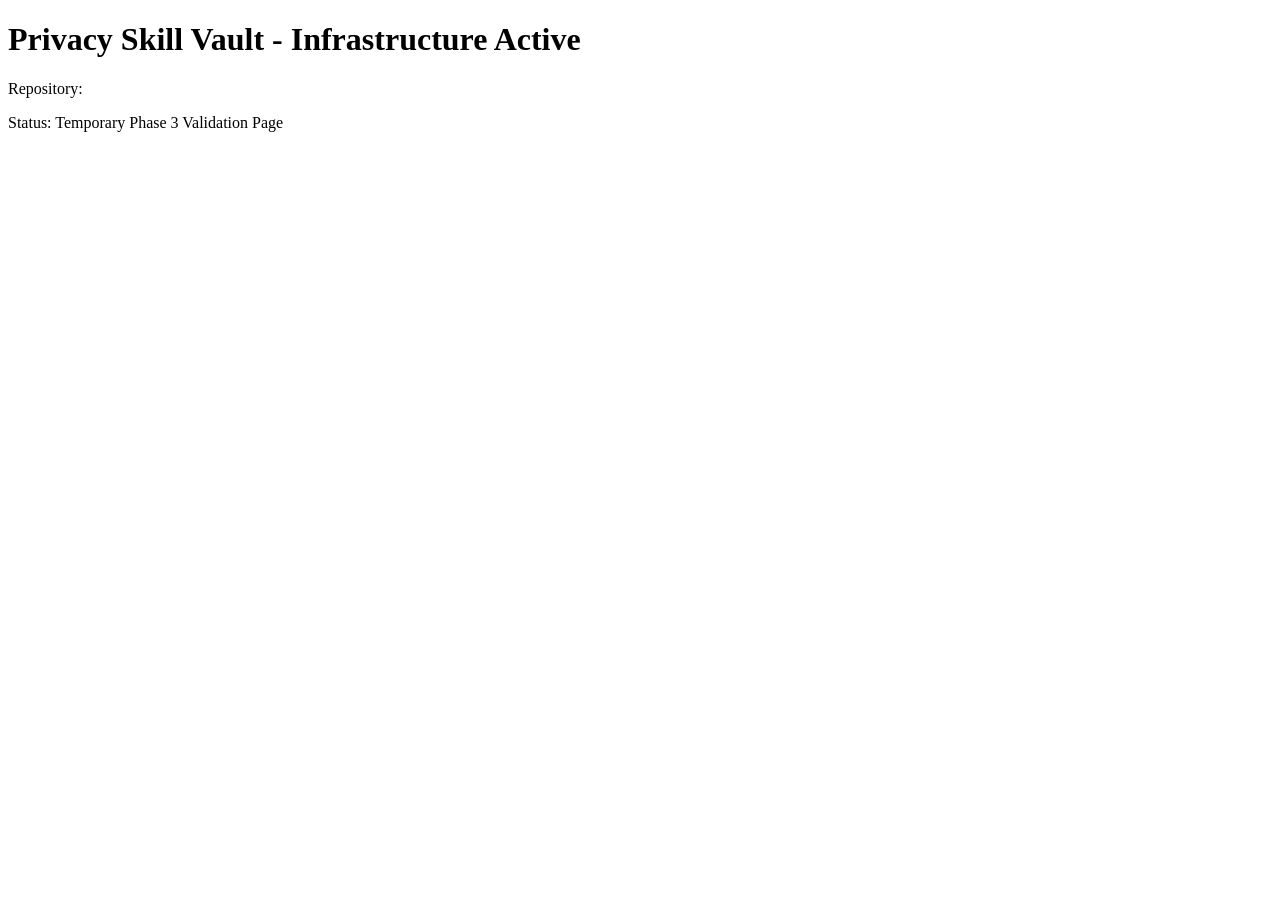
==== index.html @ 8003cb23 "Add initial index.html for infrastructure test" ====
<!DOCTYPE html>
<html lang="en">
<head>
    <meta charset="UTF-8">
    <title>Privacy Skill Vault - Infrastructure Test</title>
</head>
<body>
    <h1>Privacy Skill Vault - Infrastructure Active</h1>
    <p>Repository: <learn-vault></p>
    <p>Status: Temporary Phase 3 Validation Page</p>
</body>
</html>
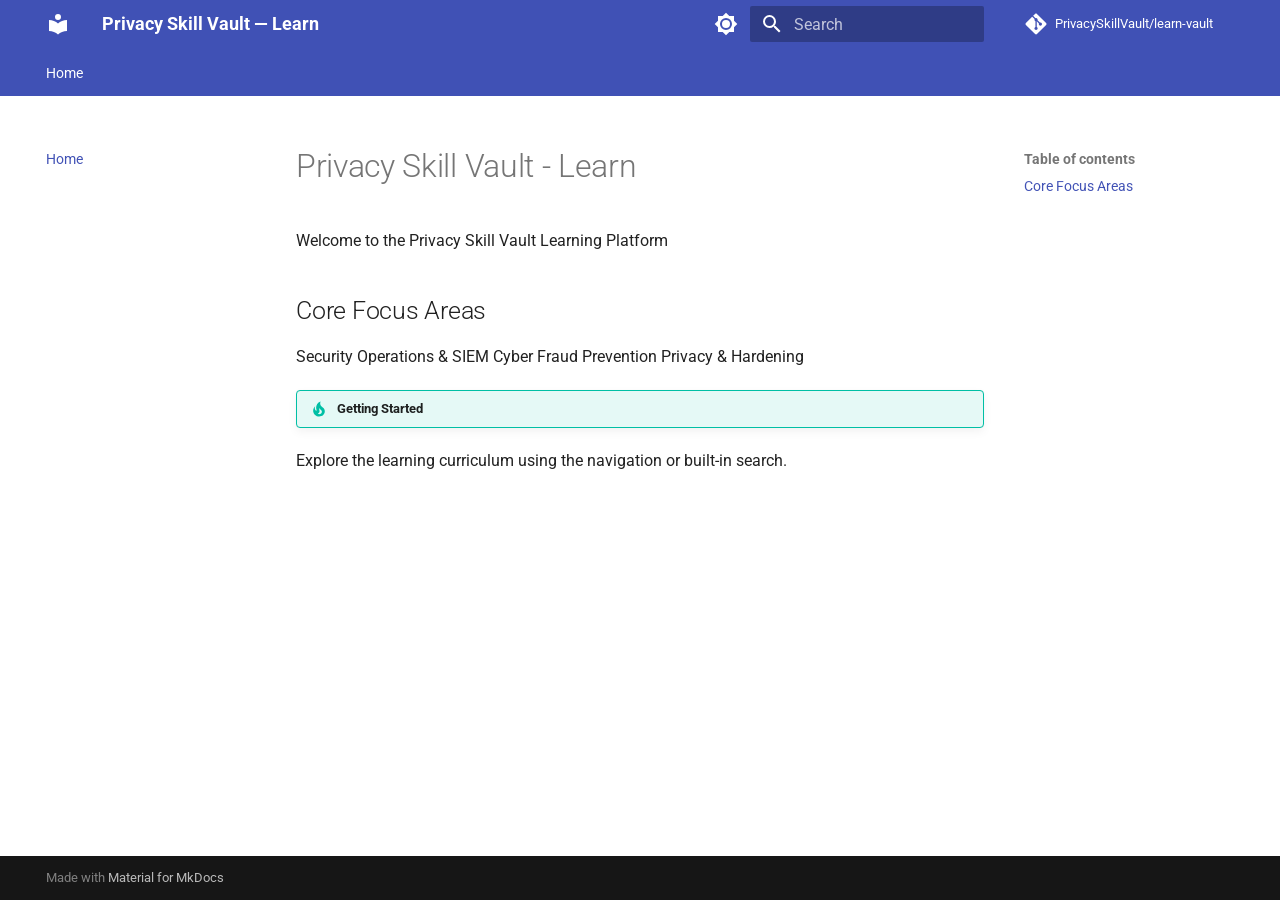
==== commit e47cc4c6: "Deployed cb4b8a2 with MkDocs version: 1.6.1" ====
--- a/index.html
+++ b/index.html
@@ -1,12 +1,505 @@
-<!DOCTYPE html>
-<html lang="en">
-<head>
-    <meta charset="UTF-8">
-    <title>Privacy Skill Vault - Infrastructure Test</title>
-</head>
-<body>
-    <h1>Privacy Skill Vault - Infrastructure Active</h1>
-    <p>Repository: <learn-vault></p>
-    <p>Status: Temporary Phase 3 Validation Page</p>
-</body>
-</html>
+
+<!doctype html>
+<html lang="en" class="no-js">
+  <head>
+    
+      <meta charset="utf-8">
+      <meta name="viewport" content="width=device-width,initial-scale=1">
+      
+        <meta name="description" content="Cybersecurity and Privacy Documentation">
+      
+      
+        <meta name="author" content="Privacy Skill Vault">
+      
+      
+        <link rel="canonical" href="https://learn.privacyskillvault.com/">
+      
+      
+      
+      
+        
+      
+      
+      <link rel="icon" href="assets/images/favicon.png">
+      <meta name="generator" content="mkdocs-1.6.1, mkdocs-material-9.7.7">
+    
+    
+      
+        <title>Privacy Skill Vault — Learn</title>
+      
+    
+    
+      <link rel="stylesheet" href="assets/stylesheets/main.ec1eaa64.min.css">
+      
+        
+        <link rel="stylesheet" href="assets/stylesheets/palette.ab4e12ef.min.css">
+      
+      
+
+
+    
+    
+      
+    
+    
+      
+        
+        
+        <link rel="preconnect" href="https://fonts.gstatic.com" crossorigin>
+        <link rel="stylesheet" href="https://fonts.googleapis.com/css?family=Roboto:300,300i,400,400i,700,700i%7CRoboto+Mono:400,400i,700,700i&display=fallback">
+        <style>:root{--md-text-font:"Roboto";--md-code-font:"Roboto Mono"}</style>
+      
+    
+    
+    <script>__md_scope=new URL(".",location),__md_hash=e=>[...e].reduce(((e,_)=>(e<<5)-e+_.charCodeAt(0)),0),__md_get=(e,_=localStorage,t=__md_scope)=>JSON.parse(_.getItem(t.pathname+"."+e)),__md_set=(e,_,t=localStorage,a=__md_scope)=>{try{t.setItem(a.pathname+"."+e,JSON.stringify(_))}catch(e){}}</script>
+    
+      
+
+    
+    
+  </head>
+  
+  
+    
+    
+      
+    
+    
+    
+    
+    <body dir="ltr" data-md-color-scheme="default" data-md-color-primary="slate" data-md-color-accent="indigo">
+  
+    
+    <input class="md-toggle" data-md-toggle="drawer" type="checkbox" id="__drawer" autocomplete="off">
+    <input class="md-toggle" data-md-toggle="search" type="checkbox" id="__search" autocomplete="off">
+    <label class="md-overlay" for="__drawer"></label>
+    <div data-md-component="skip">
+      
+        
+        <a href="#privacy-skill-vault-learn" class="md-skip">
+          Skip to content
+        </a>
+      
+    </div>
+    <div data-md-component="announce">
+      
+    </div>
+    
+    
+      
+
+<header class="md-header" data-md-component="header">
+  <nav class="md-header__inner md-grid" aria-label="Header">
+    <a href="." title="Privacy Skill Vault — Learn" class="md-header__button md-logo" aria-label="Privacy Skill Vault — Learn" data-md-component="logo">
+      
+  
+  <svg xmlns="http://www.w3.org/2000/svg" viewBox="0 0 24 24"><path d="M12 8a3 3 0 0 0 3-3 3 3 0 0 0-3-3 3 3 0 0 0-3 3 3 3 0 0 0 3 3m0 3.54C9.64 9.35 6.5 8 3 8v11c3.5 0 6.64 1.35 9 3.54 2.36-2.19 5.5-3.54 9-3.54V8c-3.5 0-6.64 1.35-9 3.54"/></svg>
+
+    </a>
+    <label class="md-header__button md-icon" for="__drawer">
+      
+      <svg xmlns="http://www.w3.org/2000/svg" viewBox="0 0 24 24"><path d="M3 6h18v2H3zm0 5h18v2H3zm0 5h18v2H3z"/></svg>
+    </label>
+    <div class="md-header__title" data-md-component="header-title">
+      <div class="md-header__ellipsis">
+        <div class="md-header__topic">
+          <span class="md-ellipsis">
+            Privacy Skill Vault — Learn
+          </span>
+        </div>
+        <div class="md-header__topic" data-md-component="header-topic">
+          <span class="md-ellipsis">
+            
+              Home
+            
+          </span>
+        </div>
+      </div>
+    </div>
+    
+      
+        <form class="md-header__option" data-md-component="palette">
+  
+    
+    
+    
+    <input class="md-option" data-md-color-media="(prefers-color-scheme: light)" data-md-color-scheme="default" data-md-color-primary="slate" data-md-color-accent="indigo"  aria-label="Switch to dark mode"  type="radio" name="__palette" id="__palette_0">
+    
+      <label class="md-header__button md-icon" title="Switch to dark mode" for="__palette_1" hidden>
+        <svg xmlns="http://www.w3.org/2000/svg" viewBox="0 0 24 24"><path d="M12 8a4 4 0 0 0-4 4 4 4 0 0 0 4 4 4 4 0 0 0 4-4 4 4 0 0 0-4-4m0 10a6 6 0 0 1-6-6 6 6 0 0 1 6-6 6 6 0 0 1 6 6 6 6 0 0 1-6 6m8-9.31V4h-4.69L12 .69 8.69 4H4v4.69L.69 12 4 15.31V20h4.69L12 23.31 15.31 20H20v-4.69L23.31 12z"/></svg>
+      </label>
+    
+  
+    
+    
+    
+    <input class="md-option" data-md-color-media="(prefers-color-scheme: dark)" data-md-color-scheme="slate" data-md-color-primary="slate" data-md-color-accent="indigo"  aria-label="Switch to light mode"  type="radio" name="__palette" id="__palette_1">
+    
+      <label class="md-header__button md-icon" title="Switch to light mode" for="__palette_0" hidden>
+        <svg xmlns="http://www.w3.org/2000/svg" viewBox="0 0 24 24"><path d="M12 18c-.89 0-1.74-.2-2.5-.55C11.56 16.5 13 14.42 13 12s-1.44-4.5-3.5-5.45C10.26 6.2 11.11 6 12 6a6 6 0 0 1 6 6 6 6 0 0 1-6 6m8-9.31V4h-4.69L12 .69 8.69 4H4v4.69L.69 12 4 15.31V20h4.69L12 23.31 15.31 20H20v-4.69L23.31 12z"/></svg>
+      </label>
+    
+  
+</form>
+      
+    
+    
+      <script>var palette=__md_get("__palette");if(palette&&palette.color){if("(prefers-color-scheme)"===palette.color.media){var media=matchMedia("(prefers-color-scheme: light)"),input=document.querySelector(media.matches?"[data-md-color-media='(prefers-color-scheme: light)']":"[data-md-color-media='(prefers-color-scheme: dark)']");palette.color.media=input.getAttribute("data-md-color-media"),palette.color.scheme=input.getAttribute("data-md-color-scheme"),palette.color.primary=input.getAttribute("data-md-color-primary"),palette.color.accent=input.getAttribute("data-md-color-accent")}for(var[key,value]of Object.entries(palette.color))document.body.setAttribute("data-md-color-"+key,value)}</script>
+    
+    
+    
+      
+      
+        <label class="md-header__button md-icon" for="__search">
+          
+          <svg xmlns="http://www.w3.org/2000/svg" viewBox="0 0 24 24"><path d="M9.5 3A6.5 6.5 0 0 1 16 9.5c0 1.61-.59 3.09-1.56 4.23l.27.27h.79l5 5-1.5 1.5-5-5v-.79l-.27-.27A6.52 6.52 0 0 1 9.5 16 6.5 6.5 0 0 1 3 9.5 6.5 6.5 0 0 1 9.5 3m0 2C7 5 5 7 5 9.5S7 14 9.5 14 14 12 14 9.5 12 5 9.5 5"/></svg>
+        </label>
+        <div class="md-search" data-md-component="search" role="dialog">
+  <label class="md-search__overlay" for="__search"></label>
+  <div class="md-search__inner" role="search">
+    <form class="md-search__form" name="search">
+      <input type="text" class="md-search__input" name="query" aria-label="Search" placeholder="Search" autocapitalize="off" autocorrect="off" autocomplete="off" spellcheck="false" data-md-component="search-query" required>
+      <label class="md-search__icon md-icon" for="__search">
+        
+        <svg xmlns="http://www.w3.org/2000/svg" viewBox="0 0 24 24"><path d="M9.5 3A6.5 6.5 0 0 1 16 9.5c0 1.61-.59 3.09-1.56 4.23l.27.27h.79l5 5-1.5 1.5-5-5v-.79l-.27-.27A6.52 6.52 0 0 1 9.5 16 6.5 6.5 0 0 1 3 9.5 6.5 6.5 0 0 1 9.5 3m0 2C7 5 5 7 5 9.5S7 14 9.5 14 14 12 14 9.5 12 5 9.5 5"/></svg>
+        
+        <svg xmlns="http://www.w3.org/2000/svg" viewBox="0 0 24 24"><path d="M20 11v2H8l5.5 5.5-1.42 1.42L4.16 12l7.92-7.92L13.5 5.5 8 11z"/></svg>
+      </label>
+      <nav class="md-search__options" aria-label="Search">
+        
+          <a href="javascript:void(0)" class="md-search__icon md-icon" title="Share" aria-label="Share" data-clipboard data-clipboard-text="" data-md-component="search-share" tabindex="-1">
+            
+            <svg xmlns="http://www.w3.org/2000/svg" viewBox="0 0 24 24"><path d="M18 16.08c-.76 0-1.44.3-1.96.77L8.91 12.7c.05-.23.09-.46.09-.7s-.04-.47-.09-.7l7.05-4.11c.54.5 1.25.81 2.04.81a3 3 0 0 0 3-3 3 3 0 0 0-3-3 3 3 0 0 0-3 3c0 .24.04.47.09.7L8.04 9.81C7.5 9.31 6.79 9 6 9a3 3 0 0 0-3 3 3 3 0 0 0 3 3c.79 0 1.5-.31 2.04-.81l7.12 4.15c-.05.21-.08.43-.08.66 0 1.61 1.31 2.91 2.92 2.91s2.92-1.3 2.92-2.91A2.92 2.92 0 0 0 18 16.08"/></svg>
+          </a>
+        
+        <button type="reset" class="md-search__icon md-icon" title="Clear" aria-label="Clear" tabindex="-1">
+          
+          <svg xmlns="http://www.w3.org/2000/svg" viewBox="0 0 24 24"><path d="M19 6.41 17.59 5 12 10.59 6.41 5 5 6.41 10.59 12 5 17.59 6.41 19 12 13.41 17.59 19 19 17.59 13.41 12z"/></svg>
+        </button>
+      </nav>
+      
+        <div class="md-search__suggest" data-md-component="search-suggest"></div>
+      
+    </form>
+    <div class="md-search__output">
+      <div class="md-search__scrollwrap" tabindex="0" data-md-scrollfix>
+        <div class="md-search-result" data-md-component="search-result">
+          <div class="md-search-result__meta">
+            Initializing search
+          </div>
+          <ol class="md-search-result__list" role="presentation"></ol>
+        </div>
+      </div>
+    </div>
+  </div>
+</div>
+      
+    
+    
+      <div class="md-header__source">
+        <a href="https://github.com/PrivacySkillVault/learn-vault" title="Go to repository" class="md-source" data-md-component="source">
+  <div class="md-source__icon md-icon">
+    
+    <svg xmlns="http://www.w3.org/2000/svg" viewBox="0 0 448 512"><!--! Font Awesome Free 7.1.0 by @fontawesome - https://fontawesome.com License - https://fontawesome.com/license/free (Icons: CC BY 4.0, Fonts: SIL OFL 1.1, Code: MIT License) Copyright 2025 Fonticons, Inc.--><path d="M439.6 236.1 244 40.5c-5.4-5.5-12.8-8.5-20.4-8.5s-15 3-20.4 8.4L162.5 81l51.5 51.5c27.1-9.1 52.7 16.8 43.4 43.7l49.7 49.7c34.2-11.8 61.2 31 35.5 56.7-26.5 26.5-70.2-2.9-56-37.3L240.3 199v121.9c25.3 12.5 22.3 41.8 9.1 55-6.4 6.4-15.2 10.1-24.3 10.1s-17.8-3.6-24.3-10.1c-17.6-17.6-11.1-46.9 11.2-56v-123c-20.8-8.5-24.6-30.7-18.6-45L142.6 101 8.5 235.1C3 240.6 0 247.9 0 255.5s3 15 8.5 20.4l195.6 195.7c5.4 5.4 12.7 8.4 20.4 8.4s15-3 20.4-8.4l194.7-194.7c5.4-5.4 8.4-12.8 8.4-20.4s-3-15-8.4-20.4"/></svg>
+  </div>
+  <div class="md-source__repository">
+    PrivacySkillVault/learn-vault
+  </div>
+</a>
+      </div>
+    
+  </nav>
+  
+</header>
+    
+    <div class="md-container" data-md-component="container">
+      
+      
+        
+          
+            
+<nav class="md-tabs" aria-label="Tabs" data-md-component="tabs">
+  <div class="md-grid">
+    <ul class="md-tabs__list">
+      
+        
+  
+  
+  
+    
+  
+  
+    <li class="md-tabs__item md-tabs__item--active">
+      <a href="." class="md-tabs__link">
+        
+  
+  
+    
+  
+  Home
+
+      </a>
+    </li>
+  
+
+      
+    </ul>
+  </div>
+</nav>
+          
+        
+      
+      <main class="md-main" data-md-component="main">
+        <div class="md-main__inner md-grid">
+          
+            
+              
+              <div class="md-sidebar md-sidebar--primary" data-md-component="sidebar" data-md-type="navigation" >
+                <div class="md-sidebar__scrollwrap">
+                  <div class="md-sidebar__inner">
+                    
+
+
+  
+
+
+<nav class="md-nav md-nav--primary md-nav--lifted" aria-label="Navigation" data-md-level="0">
+  <label class="md-nav__title" for="__drawer">
+    <a href="." title="Privacy Skill Vault — Learn" class="md-nav__button md-logo" aria-label="Privacy Skill Vault — Learn" data-md-component="logo">
+      
+  
+  <svg xmlns="http://www.w3.org/2000/svg" viewBox="0 0 24 24"><path d="M12 8a3 3 0 0 0 3-3 3 3 0 0 0-3-3 3 3 0 0 0-3 3 3 3 0 0 0 3 3m0 3.54C9.64 9.35 6.5 8 3 8v11c3.5 0 6.64 1.35 9 3.54 2.36-2.19 5.5-3.54 9-3.54V8c-3.5 0-6.64 1.35-9 3.54"/></svg>
+
+    </a>
+    Privacy Skill Vault — Learn
+  </label>
+  
+    <div class="md-nav__source">
+      <a href="https://github.com/PrivacySkillVault/learn-vault" title="Go to repository" class="md-source" data-md-component="source">
+  <div class="md-source__icon md-icon">
+    
+    <svg xmlns="http://www.w3.org/2000/svg" viewBox="0 0 448 512"><!--! Font Awesome Free 7.1.0 by @fontawesome - https://fontawesome.com License - https://fontawesome.com/license/free (Icons: CC BY 4.0, Fonts: SIL OFL 1.1, Code: MIT License) Copyright 2025 Fonticons, Inc.--><path d="M439.6 236.1 244 40.5c-5.4-5.5-12.8-8.5-20.4-8.5s-15 3-20.4 8.4L162.5 81l51.5 51.5c27.1-9.1 52.7 16.8 43.4 43.7l49.7 49.7c34.2-11.8 61.2 31 35.5 56.7-26.5 26.5-70.2-2.9-56-37.3L240.3 199v121.9c25.3 12.5 22.3 41.8 9.1 55-6.4 6.4-15.2 10.1-24.3 10.1s-17.8-3.6-24.3-10.1c-17.6-17.6-11.1-46.9 11.2-56v-123c-20.8-8.5-24.6-30.7-18.6-45L142.6 101 8.5 235.1C3 240.6 0 247.9 0 255.5s3 15 8.5 20.4l195.6 195.7c5.4 5.4 12.7 8.4 20.4 8.4s15-3 20.4-8.4l194.7-194.7c5.4-5.4 8.4-12.8 8.4-20.4s-3-15-8.4-20.4"/></svg>
+  </div>
+  <div class="md-source__repository">
+    PrivacySkillVault/learn-vault
+  </div>
+</a>
+    </div>
+  
+  <ul class="md-nav__list" data-md-scrollfix>
+    
+      
+      
+  
+  
+    
+  
+  
+  
+    <li class="md-nav__item md-nav__item--active">
+      
+      <input class="md-nav__toggle md-toggle" type="checkbox" id="__toc">
+      
+      
+        
+      
+      
+        <label class="md-nav__link md-nav__link--active" for="__toc">
+          
+  
+  
+  <span class="md-ellipsis">
+    
+  
+    Home
+  
+
+    
+  </span>
+  
+  
+
+          <span class="md-nav__icon md-icon"></span>
+        </label>
+      
+      <a href="." class="md-nav__link md-nav__link--active">
+        
+  
+  
+  <span class="md-ellipsis">
+    
+  
+    Home
+  
+
+    
+  </span>
+  
+  
+
+      </a>
+      
+        
+
+<nav class="md-nav md-nav--secondary" aria-label="Table of contents">
+  
+  
+  
+    
+  
+  
+    <label class="md-nav__title" for="__toc">
+      <span class="md-nav__icon md-icon"></span>
+      Table of contents
+    </label>
+    <ul class="md-nav__list" data-md-component="toc" data-md-scrollfix>
+      
+        <li class="md-nav__item">
+  <a href="#core-focus-areas" class="md-nav__link">
+    <span class="md-ellipsis">
+      
+        Core Focus Areas
+      
+    </span>
+  </a>
+  
+</li>
+      
+    </ul>
+  
+</nav>
+      
+    </li>
+  
+
+    
+  </ul>
+</nav>
+                  </div>
+                </div>
+              </div>
+            
+            
+              
+              <div class="md-sidebar md-sidebar--secondary" data-md-component="sidebar" data-md-type="toc" >
+                <div class="md-sidebar__scrollwrap">
+                  <div class="md-sidebar__inner">
+                    
+
+<nav class="md-nav md-nav--secondary" aria-label="Table of contents">
+  
+  
+  
+    
+  
+  
+    <label class="md-nav__title" for="__toc">
+      <span class="md-nav__icon md-icon"></span>
+      Table of contents
+    </label>
+    <ul class="md-nav__list" data-md-component="toc" data-md-scrollfix>
+      
+        <li class="md-nav__item">
+  <a href="#core-focus-areas" class="md-nav__link">
+    <span class="md-ellipsis">
+      
+        Core Focus Areas
+      
+    </span>
+  </a>
+  
+</li>
+      
+    </ul>
+  
+</nav>
+                  </div>
+                </div>
+              </div>
+            
+          
+          
+            <div class="md-content" data-md-component="content">
+              
+              <article class="md-content__inner md-typeset">
+                
+                  
+
+
+
+<h1 id="privacy-skill-vault-learn">Privacy Skill Vault - Learn<a class="headerlink" href="#privacy-skill-vault-learn" title="Permanent link">&para;</a></h1>
+<p>Welcome to the Privacy Skill Vault Learning Platform</p>
+<h2 id="core-focus-areas">Core Focus Areas<a class="headerlink" href="#core-focus-areas" title="Permanent link">&para;</a></h2>
+<p>Security Operations &amp; SIEM
+Cyber Fraud Prevention
+Privacy &amp; Hardening</p>
+<div class="admonition tip">
+<p class="admonition-title">Getting Started</p>
+</div>
+<p>Explore the learning curriculum using the navigation or built-in search. +</p>
+
+
+
+
+
+
+
+
+
+
+
+
+                
+              </article>
+            </div>
+          
+          
+<script>var target=document.getElementById(location.hash.slice(1));target&&target.name&&(target.checked=target.name.startsWith("__tabbed_"))</script>
+        </div>
+        
+          <button type="button" class="md-top md-icon" data-md-component="top" hidden>
+  
+  <svg xmlns="http://www.w3.org/2000/svg" viewBox="0 0 24 24"><path d="M13 20h-2V8l-5.5 5.5-1.42-1.42L12 4.16l7.92 7.92-1.42 1.42L13 8z"/></svg>
+  Back to top
+</button>
+        
+      </main>
+      
+        <footer class="md-footer">
+  
+    
+  
+  <div class="md-footer-meta md-typeset">
+    <div class="md-footer-meta__inner md-grid">
+      <div class="md-copyright">
+  
+  
+    Made with
+    <a href="https://squidfunk.github.io/mkdocs-material/" target="_blank" rel="noopener">
+      Material for MkDocs
+    </a>
+  
+</div>
+      
+    </div>
+  </div>
+</footer>
+      
+    </div>
+    <div class="md-dialog" data-md-component="dialog">
+      <div class="md-dialog__inner md-typeset"></div>
+    </div>
+    
+    
+    
+      
+      
+      <script id="__config" type="application/json">{"annotate": null, "base": ".", "features": ["navigation.instant", "navigation.tracking", "navigation.tabs", "navigation.sections", "navigation.top", "navigation.footer", "search.suggest", "search.highlight", "search.share", "content.code.copy"], "search": "assets/javascripts/workers/search.2c215733.min.js", "tags": null, "translations": {"clipboard.copied": "Copied to clipboard", "clipboard.copy": "Copy to clipboard", "search.result.more.one": "1 more on this page", "search.result.more.other": "# more on this page", "search.result.none": "No matching documents", "search.result.one": "1 matching document", "search.result.other": "# matching documents", "search.result.placeholder": "Type to start searching", "search.result.term.missing": "Missing", "select.version": "Select version"}, "version": null}</script>
+    
+    
+      <script src="assets/javascripts/bundle.d7400e89.min.js"></script>
+      
+    
+  </body>
+</html>
--- a/assets/stylesheets/main.ec1eaa64.min.css
+++ b/assets/stylesheets/main.ec1eaa64.min.css
@@ -0,0 +1 @@
+@charset "UTF-8";html{-webkit-text-size-adjust:none;-moz-text-size-adjust:none;text-size-adjust:none;box-sizing:border-box}*,:after,:before{box-sizing:inherit}@media (prefers-reduced-motion){*,:after,:before{transition:none!important}}body{margin:0}a,button,input,label{-webkit-tap-highlight-color:transparent}a{color:inherit;text-decoration:none}hr{border:0;box-sizing:initial;display:block;height:.05rem;overflow:visible;padding:0}small{font-size:80%}sub,sup{line-height:1em}img{border-style:none}table{border-collapse:initial;border-spacing:0}td,th{font-weight:400;vertical-align:top}button{background:#0000;border:0;font-family:inherit;font-size:inherit;margin:0;padding:0}input{border:0;outline:none}:root{--md-primary-fg-color:#4051b5;--md-primary-fg-color--light:#5d6cc0;--md-primary-fg-color--dark:#303fa1;--md-primary-bg-color:#fff;--md-primary-bg-color--light:#ffffffb3;--md-accent-fg-color:#526cfe;--md-accent-fg-color--transparent:#526cfe1a;--md-accent-bg-color:#fff;--md-accent-bg-color--light:#ffffffb3}[data-md-color-scheme=default]{color-scheme:light}[data-md-color-scheme=default] img[src$="#gh-dark-mode-only"],[data-md-color-scheme=default] img[src$="#only-dark"]{display:none}:root,[data-md-color-scheme=default]{--md-hue:225deg;--md-default-fg-color:#000000de;--md-default-fg-color--light:#0000008a;--md-default-fg-color--lighter:#00000052;--md-default-fg-color--lightest:#00000012;--md-default-bg-color:#fff;--md-default-bg-color--light:#ffffffb3;--md-default-bg-color--lighter:#ffffff4d;--md-default-bg-color--lightest:#ffffff1f;--md-code-fg-color:#36464e;--md-code-bg-color:#f5f5f5;--md-code-bg-color--light:#f5f5f5b3;--md-code-bg-color--lighter:#f5f5f54d;--md-code-hl-color:#4287ff;--md-code-hl-color--light:#4287ff1a;--md-code-hl-number-color:#d52a2a;--md-code-hl-special-color:#db1457;--md-code-hl-function-color:#a846b9;--md-code-hl-constant-color:#6e59d9;--md-code-hl-keyword-color:#3f6ec6;--md-code-hl-string-color:#1c7d4d;--md-code-hl-name-color:var(--md-code-fg-color);--md-code-hl-operator-color:var(--md-default-fg-color--light);--md-code-hl-punctuation-color:var(--md-default-fg-color--light);--md-code-hl-comment-color:var(--md-default-fg-color--light);--md-code-hl-generic-color:var(--md-default-fg-color--light);--md-code-hl-variable-color:var(--md-default-fg-color--light);--md-typeset-color:var(--md-default-fg-color);--md-typeset-a-color:var(--md-primary-fg-color);--md-typeset-del-color:#f5503d26;--md-typeset-ins-color:#0bd57026;--md-typeset-kbd-color:#fafafa;--md-typeset-kbd-accent-color:#fff;--md-typeset-kbd-border-color:#b8b8b8;--md-typeset-mark-color:#ffff0080;--md-typeset-table-color:#0000001f;--md-typeset-table-color--light:rgba(0,0,0,.035);--md-admonition-fg-color:var(--md-default-fg-color);--md-admonition-bg-color:var(--md-default-bg-color);--md-warning-fg-color:#000000de;--md-warning-bg-color:#ff9;--md-footer-fg-color:#fff;--md-footer-fg-color--light:#ffffffb3;--md-footer-fg-color--lighter:#ffffff73;--md-footer-bg-color:#000000de;--md-footer-bg-color--dark:#00000052;--md-shadow-z1:0 0.2rem 0.5rem #0000000d,0 0 0.05rem #0000001a;--md-shadow-z2:0 0.2rem 0.5rem #0000001a,0 0 0.05rem #00000040;--md-shadow-z3:0 0.2rem 0.5rem #0003,0 0 0.05rem #00000059}.md-icon svg{fill:currentcolor;display:block;height:1.2rem;width:1.2rem}body{-webkit-font-smoothing:antialiased;-moz-osx-font-smoothing:grayscale;--md-text-font-family:var(--md-text-font,_),-apple-system,BlinkMacSystemFont,Helvetica,Arial,sans-serif;--md-code-font-family:var(--md-code-font,_),SFMono-Regular,Consolas,Menlo,monospace}aside,body,input{font-feature-settings:"kern","liga";color:var(--md-typeset-color);font-family:var(--md-text-font-family)}code,kbd,pre{font-feature-settings:"kern";font-family:var(--md-code-font-family)}:root{--md-typeset-table-sort-icon:url('data:image/svg+xml;charset=utf-8,<svg xmlns="http://www.w3.org/2000/svg" viewBox="0 0 24 24"><path d="m18 21-4-4h3V7h-3l4-4 4 4h-3v10h3M2 19v-2h10v2M2 13v-2h7v2M2 7V5h4v2z"/></svg>');--md-typeset-table-sort-icon--asc:url('data:image/svg+xml;charset=utf-8,<svg xmlns="http://www.w3.org/2000/svg" viewBox="0 0 24 24"><path d="M19 17h3l-4 4-4-4h3V3h2M2 17h10v2H2M6 5v2H2V5m0 6h7v2H2z"/></svg>');--md-typeset-table-sort-icon--desc:url('data:image/svg+xml;charset=utf-8,<svg xmlns="http://www.w3.org/2000/svg" viewBox="0 0 24 24"><path d="M19 7h3l-4-4-4 4h3v14h2M2 17h10v2H2M6 5v2H2V5m0 6h7v2H2z"/></svg>')}.md-typeset{-webkit-print-color-adjust:exact;color-adjust:exact;font-size:.8rem;line-height:1.6;overflow-wrap:break-word}@media print{.md-typeset{font-size:.68rem}}.md-typeset blockquote,.md-typeset dl,.md-typeset figure,.md-typeset ol,.md-typeset pre,.md-typeset ul{margin-bottom:1em;margin-top:1em}.md-typeset h1{color:var(--md-default-fg-color--light);font-size:2em;line-height:1.3;margin:0 0 1.25em}.md-typeset h1,.md-typeset h2{font-weight:300;letter-spacing:-.01em}.md-typeset h2{font-size:1.5625em;line-height:1.4;margin:1.6em 0 .64em}.md-typeset h3{font-size:1.25em;font-weight:400;letter-spacing:-.01em;line-height:1.5;margin:1.6em 0 .8em}.md-typeset h2+h3{margin-top:.8em}.md-typeset h4{font-weight:700;letter-spacing:-.01em;margin:1em 0}.md-typeset h5,.md-typeset h6{color:var(--md-default-fg-color--light);font-size:.8em;font-weight:700;letter-spacing:-.01em;margin:1.25em 0}.md-typeset h5{text-transform:uppercase}.md-typeset h5 code{text-transform:none}.md-typeset hr{border-bottom:.05rem solid var(--md-default-fg-color--lightest);display:flow-root;margin:1.5em 0}.md-typeset a{color:var(--md-typeset-a-color);word-break:break-word}.md-typeset a,.md-typeset a:before{transition:color 125ms}.md-typeset a:focus,.md-typeset a:hover{color:var(--md-accent-fg-color)}.md-typeset a:focus code,.md-typeset a:hover code{background-color:var(--md-accent-fg-color--transparent);color:var(--md-accent-fg-color)}.md-typeset a code{color:var(--md-typeset-a-color)}.md-typeset a.focus-visible{outline-color:var(--md-accent-fg-color);outline-offset:.2rem}.md-typeset code,.md-typeset kbd,.md-typeset pre{color:var(--md-code-fg-color);direction:ltr;font-variant-ligatures:none;transition:background-color 125ms}@media print{.md-typeset code,.md-typeset kbd,.md-typeset pre{white-space:pre-wrap}}.md-typeset code{background-color:var(--md-code-bg-color);border-radius:.1rem;-webkit-box-decoration-break:clone;box-decoration-break:clone;font-size:.85em;padding:0 .2941176471em;transition:color 125ms,background-color 125ms;word-break:break-word}.md-typeset code:not(.focus-visible){-webkit-tap-highlight-color:transparent;outline:none}.md-typeset pre{display:flow-root;line-height:1.4;position:relative}.md-typeset pre>code{-webkit-box-decoration-break:slice;box-decoration-break:slice;box-shadow:none;display:block;margin:0;outline-color:var(--md-accent-fg-color);overflow:auto;padding:.7720588235em 1.1764705882em;scrollbar-color:var(--md-default-fg-color--lighter) #0000;scrollbar-width:thin;touch-action:auto;word-break:normal}.md-typeset pre>code:hover{scrollbar-color:var(--md-accent-fg-color) #0000}.md-typeset pre>code::-webkit-scrollbar{height:.2rem;width:.2rem}.md-typeset pre>code::-webkit-scrollbar-thumb{background-color:var(--md-default-fg-color--lighter)}.md-typeset pre>code::-webkit-scrollbar-thumb:hover{background-color:var(--md-accent-fg-color)}.md-typeset kbd{background-color:var(--md-typeset-kbd-color);border-radius:.1rem;box-shadow:0 .1rem 0 .05rem var(--md-typeset-kbd-border-color),0 .1rem 0 var(--md-typeset-kbd-border-color),0 -.1rem .2rem var(--md-typeset-kbd-accent-color) inset;color:var(--md-default-fg-color);display:inline-block;font-size:.75em;padding:0 .6666666667em;vertical-align:text-top;word-break:break-word}.md-typeset mark{background-color:var(--md-typeset-mark-color);-webkit-box-decoration-break:clone;box-decoration-break:clone;color:inherit;word-break:break-word}.md-typeset abbr{cursor:help;text-decoration:none}.md-typeset [data-preview],.md-typeset abbr{border-bottom:.05rem dotted var(--md-default-fg-color--light)}.md-typeset small{opacity:.75}[dir=ltr] .md-typeset sub,[dir=ltr] .md-typeset sup{margin-left:.078125em}[dir=rtl] .md-typeset sub,[dir=rtl] .md-typeset sup{margin-right:.078125em}[dir=ltr] .md-typeset blockquote{padding-left:.6rem}[dir=rtl] .md-typeset blockquote{padding-right:.6rem}[dir=ltr] .md-typeset blockquote{border-left:.2rem solid var(--md-default-fg-color--lighter)}[dir=rtl] .md-typeset blockquote{border-right:.2rem solid var(--md-default-fg-color--lighter)}.md-typeset blockquote{color:var(--md-default-fg-color--light);margin-left:0;margin-right:0}.md-typeset ul{list-style-type:disc}.md-typeset ul[type]{list-style-type:revert-layer}[dir=ltr] .md-typeset ol,[dir=ltr] .md-typeset ul{margin-left:.625em}[dir=rtl] .md-typeset ol,[dir=rtl] .md-typeset ul{margin-right:.625em}.md-typeset ol,.md-typeset ul{padding:0}.md-typeset ol:not([hidden]),.md-typeset ul:not([hidden]){display:flow-root}.md-typeset ol ol,.md-typeset ul ol{list-style-type:lower-alpha}.md-typeset ol ol ol,.md-typeset ul ol ol{list-style-type:lower-roman}.md-typeset ol ol ol ol,.md-typeset ul ol ol ol{list-style-type:upper-alpha}.md-typeset ol ol ol ol ol,.md-typeset ul ol ol ol ol{list-style-type:upper-roman}.md-typeset ol[type],.md-typeset ul[type]{list-style-type:revert-layer}[dir=ltr] .md-typeset ol li,[dir=ltr] .md-typeset ul li{margin-left:1.25em}[dir=rtl] .md-typeset ol li,[dir=rtl] .md-typeset ul li{margin-right:1.25em}.md-typeset ol li,.md-typeset ul li{margin-bottom:.5em}.md-typeset ol li blockquote,.md-typeset ol li p,.md-typeset ul li blockquote,.md-typeset ul li p{margin:.5em 0}.md-typeset ol li:last-child,.md-typeset ul li:last-child{margin-bottom:0}[dir=ltr] .md-typeset ol li ol,[dir=ltr] .md-typeset ol li ul,[dir=ltr] .md-typeset ul li ol,[dir=ltr] .md-typeset ul li ul{margin-left:.625em}[dir=rtl] .md-typeset ol li ol,[dir=rtl] .md-typeset ol li ul,[dir=rtl] .md-typeset ul li ol,[dir=rtl] .md-typeset ul li ul{margin-right:.625em}.md-typeset ol li ol,.md-typeset ol li ul,.md-typeset ul li ol,.md-typeset ul li ul{margin-bottom:.5em;margin-top:.5em}[dir=ltr] .md-typeset dd{margin-left:1.875em}[dir=rtl] .md-typeset dd{margin-right:1.875em}.md-typeset dd{margin-bottom:1.5em;margin-top:1em}.md-typeset img,.md-typeset svg,.md-typeset video{height:auto;max-width:100%}.md-typeset img[align=left]{margin:1em 1em 1em 0}.md-typeset img[align=right]{margin:1em 0 1em 1em}.md-typeset img[align]:only-child{margin-top:0}.md-typeset figure{display:flow-root;margin:1em auto;max-width:100%;text-align:center;width:fit-content}.md-typeset figure img{display:block;margin:0 auto}.md-typeset figcaption{font-style:italic;margin:1em auto;max-width:24rem}.md-typeset iframe{max-width:100%}.md-typeset table:not([class]){background-color:var(--md-default-bg-color);border:.05rem solid var(--md-typeset-table-color);border-radius:.1rem;display:inline-block;font-size:.64rem;max-width:100%;overflow:auto;touch-action:auto}@media print{.md-typeset table:not([class]){display:table}}.md-typeset table:not([class])+*{margin-top:1.5em}.md-typeset table:not([class]) td>:first-child,.md-typeset table:not([class]) th>:first-child{margin-top:0}.md-typeset table:not([class]) td>:last-child,.md-typeset table:not([class]) th>:last-child{margin-bottom:0}.md-typeset table:not([class]) td:not([align]),.md-typeset table:not([class]) th:not([align]){text-align:left}[dir=rtl] .md-typeset table:not([class]) td:not([align]),[dir=rtl] .md-typeset table:not([class]) th:not([align]){text-align:right}.md-typeset table:not([class]) th{font-weight:700;min-width:5rem;padding:.9375em 1.25em;vertical-align:top}.md-typeset table:not([class]) td{border-top:.05rem solid var(--md-typeset-table-color);padding:.9375em 1.25em;vertical-align:top}.md-typeset table:not([class]) tbody tr{transition:background-color 125ms}.md-typeset table:not([class]) tbody tr:hover{background-color:var(--md-typeset-table-color--light);box-shadow:0 .05rem 0 var(--md-default-bg-color) inset}.md-typeset table:not([class]) a{word-break:normal}.md-typeset table th[role=columnheader]{cursor:pointer}[dir=ltr] .md-typeset table th[role=columnheader]:after{margin-left:.5em}[dir=rtl] .md-typeset table th[role=columnheader]:after{margin-right:.5em}.md-typeset table th[role=columnheader]:after{content:"";display:inline-block;height:1.2em;-webkit-mask-image:var(--md-typeset-table-sort-icon);mask-image:var(--md-typeset-table-sort-icon);-webkit-mask-repeat:no-repeat;mask-repeat:no-repeat;-webkit-mask-size:contain;mask-size:contain;transition:background-color 125ms;vertical-align:text-bottom;width:1.2em}.md-typeset table th[role=columnheader]:hover:after{background-color:var(--md-default-fg-color--lighter)}.md-typeset table th[role=columnheader][aria-sort=ascending]:after{background-color:var(--md-default-fg-color--light);-webkit-mask-image:var(--md-typeset-table-sort-icon--asc);mask-image:var(--md-typeset-table-sort-icon--asc)}.md-typeset table th[role=columnheader][aria-sort=descending]:after{background-color:var(--md-default-fg-color--light);-webkit-mask-image:var(--md-typeset-table-sort-icon--desc);mask-image:var(--md-typeset-table-sort-icon--desc)}.md-typeset__scrollwrap{margin:1em -.8rem;overflow-x:auto;touch-action:auto}.md-typeset__table{display:inline-block;margin-bottom:.5em;padding:0 .8rem}@media print{.md-typeset__table{display:block}}html .md-typeset__table table{display:table;margin:0;overflow:hidden;width:100%}@media screen and (max-width:44.984375em){.md-content__inner>pre{margin:1em -.8rem}.md-content__inner>pre code{border-radius:0}}.md-typeset .md-author{border-radius:100%;display:block;flex-shrink:0;height:1.6rem;overflow:hidden;position:relative;transition:color 125ms,transform 125ms;width:1.6rem}.md-typeset .md-author img{display:block}.md-typeset .md-author--more{background:var(--md-default-fg-color--lightest);color:var(--md-default-fg-color--lighter);font-size:.6rem;font-weight:700;line-height:1.6rem;text-align:center}.md-typeset .md-author--long{height:2.4rem;width:2.4rem}.md-typeset a.md-author{transform:scale(1)}.md-typeset a.md-author img{border-radius:100%;filter:grayscale(100%) opacity(75%);transition:filter 125ms}.md-typeset a.md-author:focus,.md-typeset a.md-author:hover{transform:scale(1.1);z-index:1}.md-typeset a.md-author:focus img,.md-typeset a.md-author:hover img{filter:grayscale(0)}.md-banner{background-color:var(--md-footer-bg-color);color:var(--md-footer-fg-color);overflow:auto}@media print{.md-banner{display:none}}.md-banner--warning{background-color:var(--md-warning-bg-color);color:var(--md-warning-fg-color)}.md-banner__inner{font-size:.7rem;margin:.6rem auto;padding:0 .8rem}[dir=ltr] .md-banner__button{float:right}[dir=rtl] .md-banner__button{float:left}.md-banner__button{color:inherit;cursor:pointer;transition:opacity .25s}.no-js .md-banner__button{display:none}.md-banner__button:hover{opacity:.7}html{font-size:125%;height:100%;overflow-x:hidden}@media screen and (min-width:100em){html{font-size:137.5%}}@media screen and (min-width:125em){html{font-size:150%}}body{background-color:var(--md-default-bg-color);display:flex;flex-direction:column;font-size:.5rem;min-height:100%;position:relative;width:100%}@media print{body{display:block}}@media screen and (max-width:59.984375em){body[data-md-scrolllock]{position:fixed}}.md-grid{margin-left:auto;margin-right:auto;max-width:61rem}.md-container{display:flex;flex-direction:column;flex-grow:1}@media print{.md-container{display:block}}.md-main{flex-grow:1}.md-main__inner{display:flex;height:100%;margin-top:1.5rem}.md-ellipsis{overflow:hidden;text-overflow:ellipsis}.md-toggle{display:none}.md-option{height:0;opacity:0;position:absolute;width:0}.md-option:checked+label:not([hidden]){display:block}.md-option.focus-visible+label{outline-color:var(--md-accent-fg-color);outline-style:auto}.md-skip{background-color:var(--md-default-fg-color);border-radius:.1rem;color:var(--md-default-bg-color);font-size:.64rem;margin:.5rem;opacity:0;outline-color:var(--md-accent-fg-color);padding:.3rem .5rem;position:fixed;transform:translateY(.4rem);z-index:-1}.md-skip:focus{opacity:1;transform:translateY(0);transition:transform .25s cubic-bezier(.4,0,.2,1),opacity 175ms 75ms;z-index:10}@page{margin:25mm}:root{--md-clipboard-icon:url('data:image/svg+xml;charset=utf-8,<svg xmlns="http://www.w3.org/2000/svg" viewBox="0 0 24 24"><path d="M19 21H8V7h11m0-2H8a2 2 0 0 0-2 2v14a2 2 0 0 0 2 2h11a2 2 0 0 0 2-2V7a2 2 0 0 0-2-2m-3-4H4a2 2 0 0 0-2 2v14h2V3h12z"/></svg>')}.md-clipboard{border-radius:.1rem;color:var(--md-default-fg-color--lightest);cursor:pointer;height:1.5em;outline-color:var(--md-accent-fg-color);outline-offset:.1rem;transition:color .25s;width:1.5em;z-index:1}@media print{.md-clipboard{display:none}}.md-clipboard:not(.focus-visible){-webkit-tap-highlight-color:transparent;outline:none}:hover>.md-clipboard{color:var(--md-default-fg-color--light)}.md-clipboard:focus,.md-clipboard:hover{color:var(--md-accent-fg-color)}.md-clipboard:after{background-color:currentcolor;content:"";display:block;height:1.125em;margin:0 auto;-webkit-mask-image:var(--md-clipboard-icon);mask-image:var(--md-clipboard-icon);-webkit-mask-position:center;mask-position:center;-webkit-mask-repeat:no-repeat;mask-repeat:no-repeat;-webkit-mask-size:contain;mask-size:contain;width:1.125em}.md-clipboard--inline{cursor:pointer}.md-clipboard--inline code{transition:color .25s,background-color .25s}.md-clipboard--inline:focus code,.md-clipboard--inline:hover code{background-color:var(--md-accent-fg-color--transparent);color:var(--md-accent-fg-color)}:root{--md-code-select-icon:url('data:image/svg+xml;charset=utf-8,<svg xmlns="http://www.w3.org/2000/svg" viewBox="0 0 24 24"><path d="M19 19h-4v2h4c1.1 0 2-.9 2-2v-4h-2m0-12h-4v2h4v4h2V5c0-1.1-.9-2-2-2M5 5h4V3H5c-1.1 0-2 .9-2 2v4h2m0 6H3v4c0 1.1.9 2 2 2h4v-2H5zm2-4h2v2H7zm4 0h2v2h-2zm4 0h2v2h-2zM7 7h2v2H7zm4 0h2v2h-2zm4 0h2v2h-2zm-8 8h2v2H7zm4 0h2v2h-2zm4 0h2v2h-2z"/></svg>');--md-code-copy-icon:url('data:image/svg+xml;charset=utf-8,<svg xmlns="http://www.w3.org/2000/svg" viewBox="0 0 24 24"><path d="M19 21H8V7h11m0-2H8a2 2 0 0 0-2 2v14a2 2 0 0 0 2 2h11a2 2 0 0 0 2-2V7a2 2 0 0 0-2-2m-3-4H4a2 2 0 0 0-2 2v14h2V3h12z"/></svg>')}.md-typeset .md-code__content{display:grid}.md-code__nav{background-color:var(--md-code-bg-color--lighter);border-radius:.1rem;display:flex;gap:.2rem;padding:.2rem;position:absolute;right:.25em;top:.25em;transition:background-color .25s;z-index:1}:hover>.md-code__nav{background-color:var(--md-code-bg-color--light)}.md-code__button{color:var(--md-default-fg-color--lightest);cursor:pointer;display:block;height:1.5em;outline-color:var(--md-accent-fg-color);outline-offset:.1rem;transition:color .25s;width:1.5em}:hover>*>.md-code__button{color:var(--md-default-fg-color--light)}.md-code__button.focus-visible,.md-code__button:hover{color:var(--md-accent-fg-color)}.md-code__button--active{color:var(--md-default-fg-color)!important}.md-code__button:after{background-color:currentcolor;content:"";display:block;height:1.125em;margin:0 auto;-webkit-mask-position:center;mask-position:center;-webkit-mask-repeat:no-repeat;mask-repeat:no-repeat;-webkit-mask-size:contain;mask-size:contain;width:1.125em}.md-code__button[data-md-type=select]:after{-webkit-mask-image:var(--md-code-select-icon);mask-image:var(--md-code-select-icon)}.md-code__button[data-md-type=copy]:after{-webkit-mask-image:var(--md-code-copy-icon);mask-image:var(--md-code-copy-icon)}@keyframes consent{0%{opacity:0;transform:translateY(100%)}to{opacity:1;transform:translateY(0)}}@keyframes overlay{0%{opacity:0}to{opacity:1}}.md-consent__overlay{animation:overlay .25s both;-webkit-backdrop-filter:blur(.1rem);backdrop-filter:blur(.1rem);background-color:#0000008a;height:100%;opacity:1;position:fixed;top:0;width:100%;z-index:5}.md-consent__inner{animation:consent .5s cubic-bezier(.1,.7,.1,1) both;background-color:var(--md-default-bg-color);border:0;border-radius:.1rem;bottom:0;box-shadow:0 0 .2rem #0000001a,0 .2rem .4rem #0003;max-height:100%;overflow:auto;padding:0;position:fixed;width:100%;z-index:5}.md-consent__form{padding:.8rem}.md-consent__settings{display:none;margin:1em 0}input:checked+.md-consent__settings{display:block}.md-consent__controls{margin-bottom:.8rem}.md-typeset .md-consent__controls .md-button{display:inline}@media screen and (max-width:44.984375em){.md-typeset .md-consent__controls .md-button{display:block;margin-top:.4rem;text-align:center;width:100%}}.md-consent label{cursor:pointer}.md-content{flex-grow:1;min-width:0}.md-content__inner{margin:0 .8rem 1.2rem;padding-top:.6rem}@media screen and (min-width:76.25em){[dir=ltr] .md-sidebar--primary:not([hidden])~.md-content>.md-content__inner{margin-left:1.2rem}[dir=ltr] .md-sidebar--secondary:not([hidden])~.md-content>.md-content__inner,[dir=rtl] .md-sidebar--primary:not([hidden])~.md-content>.md-content__inner{margin-right:1.2rem}[dir=rtl] .md-sidebar--secondary:not([hidden])~.md-content>.md-content__inner{margin-left:1.2rem}}.md-content__inner:before{content:"";display:block;height:.4rem}.md-content__inner>:last-child{margin-bottom:0}[dir=ltr] .md-content__button{float:right}[dir=rtl] .md-content__button{float:left}[dir=ltr] .md-content__button{margin-left:.4rem}[dir=rtl] .md-content__button{margin-right:.4rem}.md-content__button{margin:.4rem 0;padding:0}@media print{.md-content__button{display:none}}.md-typeset .md-content__button{color:var(--md-default-fg-color--lighter)}.md-content__button svg{display:inline;vertical-align:top}[dir=rtl] .md-content__button svg{transform:scaleX(-1)}[dir=ltr] .md-dialog{right:.8rem}[dir=rtl] .md-dialog{left:.8rem}.md-dialog{background-color:var(--md-default-fg-color);border-radius:.1rem;bottom:.8rem;box-shadow:var(--md-shadow-z3);min-width:11.1rem;opacity:0;padding:.4rem .6rem;pointer-events:none;position:fixed;transform:translateY(100%);transition:transform 0ms .4s,opacity .4s;z-index:4}@media print{.md-dialog{display:none}}.md-dialog--active{opacity:1;pointer-events:auto;transform:translateY(0);transition:transform .4s cubic-bezier(.075,.85,.175,1),opacity .4s}.md-dialog__inner{color:var(--md-default-bg-color);font-size:.7rem}.md-feedback{margin:2em 0 1em;text-align:center}.md-feedback fieldset{border:none;margin:0;padding:0}.md-feedback__title{font-weight:700;margin:1em auto}.md-feedback__inner{position:relative}.md-feedback__list{display:flex;flex-wrap:wrap;place-content:baseline center;position:relative}.md-feedback__list:hover .md-icon:not(:disabled){color:var(--md-default-fg-color--lighter)}:disabled .md-feedback__list{min-height:1.8rem}.md-feedback__icon{color:var(--md-default-fg-color--light);cursor:pointer;flex-shrink:0;margin:0 .1rem;transition:color 125ms}.md-feedback__icon:not(:disabled).md-icon:hover{color:var(--md-accent-fg-color)}.md-feedback__icon:disabled{color:var(--md-default-fg-color--lightest);pointer-events:none}.md-feedback__note{opacity:0;position:relative;transform:translateY(.4rem);transition:transform .4s cubic-bezier(.1,.7,.1,1),opacity .15s}.md-feedback__note>*{margin:0 auto;max-width:16rem}:disabled .md-feedback__note{opacity:1;transform:translateY(0)}@media print{.md-feedback{display:none}}.md-footer{background-color:var(--md-footer-bg-color);color:var(--md-footer-fg-color)}@media print{.md-footer{display:none}}.md-footer__inner{justify-content:space-between;overflow:auto;padding:.2rem}.md-footer__inner:not([hidden]){display:flex}.md-footer__link{align-items:end;display:flex;flex-grow:0.01;margin-bottom:.4rem;margin-top:1rem;max-width:100%;outline-color:var(--md-accent-fg-color);overflow:hidden;transition:opacity .25s}.md-footer__link:focus,.md-footer__link:hover{opacity:.7}[dir=rtl] .md-footer__link svg{transform:scaleX(-1)}@media screen and (max-width:44.984375em){.md-footer__link--prev{flex-shrink:0}.md-footer__link--prev .md-footer__title{display:none}}[dir=ltr] .md-footer__link--next{margin-left:auto}[dir=rtl] .md-footer__link--next{margin-right:auto}.md-footer__link--next{text-align:right}[dir=rtl] .md-footer__link--next{text-align:left}.md-footer__title{flex-grow:1;font-size:.9rem;margin-bottom:.7rem;max-width:calc(100% - 2.4rem);padding:0 1rem;white-space:nowrap}.md-footer__button{margin:.2rem;padding:.4rem}.md-footer__direction{font-size:.64rem;opacity:.7}.md-footer-meta{background-color:var(--md-footer-bg-color--dark)}.md-footer-meta__inner{display:flex;flex-wrap:wrap;justify-content:space-between;padding:.2rem}html .md-footer-meta.md-typeset a{color:var(--md-footer-fg-color--light)}html .md-footer-meta.md-typeset a:focus,html .md-footer-meta.md-typeset a:hover{color:var(--md-footer-fg-color)}.md-copyright{color:var(--md-footer-fg-color--lighter);font-size:.64rem;margin:auto .6rem;padding:.4rem 0;width:100%}@media screen and (min-width:45em){.md-copyright{width:auto}}.md-copyright__highlight{color:var(--md-footer-fg-color--light)}.md-social{display:inline-flex;gap:.2rem;margin:0 .4rem;padding:.2rem 0 .6rem}@media screen and (min-width:45em){.md-social{padding:.6rem 0}}.md-social__link{display:inline-block;height:1.6rem;text-align:center;width:1.6rem}.md-social__link:before{line-height:1.9}.md-social__link svg{fill:currentcolor;max-height:.8rem;vertical-align:-25%}.md-typeset .md-button{border:.1rem solid;border-radius:.1rem;color:var(--md-primary-fg-color);cursor:pointer;display:inline-block;font-weight:700;padding:.625em 2em;transition:color 125ms,background-color 125ms,border-color 125ms}.md-typeset .md-button--primary{background-color:var(--md-primary-fg-color);border-color:var(--md-primary-fg-color);color:var(--md-primary-bg-color)}.md-typeset .md-button:focus,.md-typeset .md-button:hover{background-color:var(--md-accent-fg-color);border-color:var(--md-accent-fg-color);color:var(--md-accent-bg-color)}[dir=ltr] .md-typeset .md-input{border-top-left-radius:.1rem}[dir=ltr] .md-typeset .md-input,[dir=rtl] .md-typeset .md-input{border-top-right-radius:.1rem}[dir=rtl] .md-typeset .md-input{border-top-left-radius:.1rem}.md-typeset .md-input{border-bottom:.1rem solid var(--md-default-fg-color--lighter);box-shadow:var(--md-shadow-z1);font-size:.8rem;height:1.8rem;padding:0 .6rem;transition:border .25s,box-shadow .25s}.md-typeset .md-input:focus,.md-typeset .md-input:hover{border-bottom-color:var(--md-accent-fg-color);box-shadow:var(--md-shadow-z2)}.md-typeset .md-input--stretch{width:100%}.md-header{background-color:var(--md-primary-fg-color);box-shadow:0 0 .2rem #0000,0 .2rem .4rem #0000;color:var(--md-primary-bg-color);display:block;left:0;position:sticky;right:0;top:0;z-index:4}@media print{.md-header{display:none}}.md-header[hidden]{transform:translateY(-100%);transition:transform .25s cubic-bezier(.8,0,.6,1),box-shadow .25s}.md-header--shadow{box-shadow:0 0 .2rem #0000001a,0 .2rem .4rem #0003;transition:transform .25s cubic-bezier(.1,.7,.1,1),box-shadow .25s}.md-header__inner{align-items:center;display:flex;padding:0 .2rem}.md-header__button{color:currentcolor;cursor:pointer;margin:.2rem;outline-color:var(--md-accent-fg-color);padding:.4rem;position:relative;transition:opacity .25s;vertical-align:middle;z-index:1}.md-header__button:hover{opacity:.7}.md-header__button:not([hidden]){display:inline-block}.md-header__button:not(.focus-visible){-webkit-tap-highlight-color:transparent;outline:none}.md-header__button.md-logo{margin:.2rem;padding:.4rem}@media screen and (max-width:76.234375em){.md-header__button.md-logo{display:none}}.md-header__button.md-logo img,.md-header__button.md-logo svg{fill:currentcolor;display:block;height:1.2rem;width:auto}@media screen and (min-width:60em){.md-header__button[for=__search]{display:none}}.no-js .md-header__button[for=__search]{display:none}[dir=rtl] .md-header__button[for=__search] svg{transform:scaleX(-1)}@media screen and (min-width:76.25em){.md-header__button[for=__drawer]{display:none}}.md-header__topic{display:flex;max-width:100%;position:absolute;transition:transform .4s cubic-bezier(.1,.7,.1,1),opacity .15s;white-space:nowrap}.md-header__topic+.md-header__topic{opacity:0;pointer-events:none;transform:translateX(1.25rem);transition:transform .4s cubic-bezier(1,.7,.1,.1),opacity .15s;z-index:-1}[dir=rtl] .md-header__topic+.md-header__topic{transform:translateX(-1.25rem)}.md-header__topic:first-child{font-weight:700}[dir=ltr] .md-header__title{margin-left:1rem;margin-right:.4rem}[dir=rtl] .md-header__title{margin-left:.4rem;margin-right:1rem}.md-header__title{flex-grow:1;font-size:.9rem;height:2.4rem;line-height:2.4rem}.md-header__title--active .md-header__topic{opacity:0;pointer-events:none;transform:translateX(-1.25rem);transition:transform .4s cubic-bezier(1,.7,.1,.1),opacity .15s;z-index:-1}[dir=rtl] .md-header__title--active .md-header__topic{transform:translateX(1.25rem)}.md-header__title--active .md-header__topic+.md-header__topic{opacity:1;pointer-events:auto;transform:translateX(0);transition:transform .4s cubic-bezier(.1,.7,.1,1),opacity .15s;z-index:0}.md-header__title>.md-header__ellipsis{height:100%;position:relative;width:100%}.md-header__option{display:flex;flex-shrink:0;max-width:100%;transition:max-width 0ms .25s,opacity .25s .25s;white-space:nowrap}[data-md-toggle=search]:checked~.md-header .md-header__option{max-width:0;opacity:0;transition:max-width 0ms,opacity 0ms}.md-header__option>input{bottom:0}.md-header__source{display:none}@media screen and (min-width:60em){[dir=ltr] .md-header__source{margin-left:1rem}[dir=rtl] .md-header__source{margin-right:1rem}.md-header__source{display:block;max-width:11.7rem;width:11.7rem}}@media screen and (min-width:76.25em){[dir=ltr] .md-header__source{margin-left:1.4rem}[dir=rtl] .md-header__source{margin-right:1.4rem}}.md-meta{color:var(--md-default-fg-color--light);font-size:.7rem;line-height:1.3}.md-meta__list{display:inline-flex;flex-wrap:wrap;list-style:none;margin:0;padding:0}.md-meta__item:not(:last-child):after{content:"·";margin-left:.2rem;margin-right:.2rem}.md-meta__link{color:var(--md-typeset-a-color)}.md-meta__link:focus,.md-meta__link:hover{color:var(--md-accent-fg-color)}.md-draft{background-color:#ff1744;border-radius:.125em;color:#fff;display:inline-block;font-weight:700;padding-left:.5714285714em;padding-right:.5714285714em}:root{--md-nav-icon--prev:url('data:image/svg+xml;charset=utf-8,<svg xmlns="http://www.w3.org/2000/svg" viewBox="0 0 24 24"><path d="M20 11v2H8l5.5 5.5-1.42 1.42L4.16 12l7.92-7.92L13.5 5.5 8 11z"/></svg>');--md-nav-icon--next:url('data:image/svg+xml;charset=utf-8,<svg xmlns="http://www.w3.org/2000/svg" viewBox="0 0 24 24"><path d="M8.59 16.58 13.17 12 8.59 7.41 10 6l6 6-6 6z"/></svg>');--md-toc-icon:url('data:image/svg+xml;charset=utf-8,<svg xmlns="http://www.w3.org/2000/svg" viewBox="0 0 24 24"><path d="M3 9h14V7H3zm0 4h14v-2H3zm0 4h14v-2H3zm16 0h2v-2h-2zm0-10v2h2V7zm0 6h2v-2h-2z"/></svg>')}.md-nav{font-size:.7rem;line-height:1.3}.md-nav__title{color:var(--md-default-fg-color--light);display:block;font-weight:700;overflow:hidden;padding:0 .6rem;text-overflow:ellipsis}.md-nav__title .md-nav__button{display:none}.md-nav__title .md-nav__button img{height:100%;width:auto}.md-nav__title .md-nav__button.md-logo img,.md-nav__title .md-nav__button.md-logo svg{fill:currentcolor;display:block;height:2.4rem;max-width:100%;object-fit:contain;width:auto}.md-nav__list{list-style:none;margin:0;padding:0}.md-nav__link{align-items:flex-start;display:flex;gap:.4rem;margin-top:.625em;scroll-snap-align:start;transition:color 125ms}.md-nav__link--passed,.md-nav__link--passed code{color:var(--md-default-fg-color--light)}.md-nav__item .md-nav__link--active,.md-nav__item .md-nav__link--active code{color:var(--md-typeset-a-color)}.md-nav__link .md-ellipsis{position:relative}.md-nav__link .md-ellipsis code{word-break:normal}[dir=ltr] .md-nav__link .md-icon:last-child{margin-left:auto}[dir=rtl] .md-nav__link .md-icon:last-child{margin-right:auto}.md-nav__link .md-typeset{font-size:.7rem;line-height:1.3}.md-nav__link svg{fill:currentcolor;flex-shrink:0;height:1.3em;position:relative}.md-nav__link[for]:focus,.md-nav__link[for]:hover,.md-nav__link[href]:focus,.md-nav__link[href]:hover{color:var(--md-accent-fg-color);cursor:pointer}.md-nav__link[for]:focus code,.md-nav__link[for]:hover code,.md-nav__link[href]:focus code,.md-nav__link[href]:hover code{background-color:var(--md-accent-fg-color--transparent);color:var(--md-accent-fg-color)}.md-nav__link.focus-visible{outline-color:var(--md-accent-fg-color);outline-offset:.2rem}.md-nav--primary .md-nav__link[for=__toc]{display:none}.md-nav--primary .md-nav__link[for=__toc] .md-icon:after{background-color:currentcolor;display:block;height:100%;-webkit-mask-image:var(--md-toc-icon);mask-image:var(--md-toc-icon);width:100%}.md-nav--primary .md-nav__link[for=__toc]~.md-nav{display:none}.md-nav__container>.md-nav__link{margin-top:0}.md-nav__container>.md-nav__link:first-child{flex-grow:1;min-width:0}.md-nav__icon{flex-shrink:0}.md-nav__source{display:none}@media screen and (max-width:76.234375em){.md-nav--primary,.md-nav--primary .md-nav{background-color:var(--md-default-bg-color);display:flex;flex-direction:column;height:100%;left:0;position:absolute;right:0;top:0;z-index:1}.md-nav--primary .md-nav__item,.md-nav--primary .md-nav__title{font-size:.8rem;line-height:1.5}.md-nav--primary .md-nav__title{background-color:var(--md-default-fg-color--lightest);color:var(--md-default-fg-color--light);cursor:pointer;height:5.6rem;line-height:2.4rem;padding:3rem .8rem .2rem;position:relative;white-space:nowrap}[dir=ltr] .md-nav--primary .md-nav__title .md-nav__icon{left:.4rem}[dir=rtl] .md-nav--primary .md-nav__title .md-nav__icon{right:.4rem}.md-nav--primary .md-nav__title .md-nav__icon{display:block;height:1.2rem;margin:.2rem;position:absolute;top:.4rem;width:1.2rem}.md-nav--primary .md-nav__title .md-nav__icon:after{background-color:currentcolor;content:"";display:block;height:100%;-webkit-mask-image:var(--md-nav-icon--prev);mask-image:var(--md-nav-icon--prev);-webkit-mask-position:center;mask-position:center;-webkit-mask-repeat:no-repeat;mask-repeat:no-repeat;-webkit-mask-size:contain;mask-size:contain;width:100%}.md-nav--primary .md-nav__title~.md-nav__list{background-color:var(--md-default-bg-color);box-shadow:0 .05rem 0 var(--md-default-fg-color--lightest) inset;overflow-y:auto;scroll-snap-type:y mandatory;touch-action:pan-y}.md-nav--primary .md-nav__title~.md-nav__list>:first-child{border-top:0}.md-nav--primary .md-nav__title[for=__drawer]{background-color:var(--md-primary-fg-color);color:var(--md-primary-bg-color);font-weight:700}.md-nav--primary .md-nav__title .md-logo{display:block;left:.2rem;margin:.2rem;padding:.4rem;position:absolute;right:.2rem;top:.2rem}.md-nav--primary .md-nav__list{flex:1}.md-nav--primary .md-nav__item{border-top:.05rem solid var(--md-default-fg-color--lightest)}.md-nav--primary .md-nav__item--active>.md-nav__link{color:var(--md-typeset-a-color)}.md-nav--primary .md-nav__item--active>.md-nav__link:focus,.md-nav--primary .md-nav__item--active>.md-nav__link:hover{color:var(--md-accent-fg-color)}.md-nav--primary .md-nav__link{margin-top:0;padding:.6rem .8rem}.md-nav--primary .md-nav__link svg{margin-top:.1em}.md-nav--primary .md-nav__link>.md-nav__link{padding:0}[dir=ltr] .md-nav--primary .md-nav__link .md-nav__icon{margin-right:-.2rem}[dir=rtl] .md-nav--primary .md-nav__link .md-nav__icon{margin-left:-.2rem}.md-nav--primary .md-nav__link .md-nav__icon{font-size:1.2rem;height:1.2rem;width:1.2rem}.md-nav--primary .md-nav__link .md-nav__icon:after{background-color:currentcolor;content:"";display:block;height:100%;-webkit-mask-image:var(--md-nav-icon--next);mask-image:var(--md-nav-icon--next);-webkit-mask-position:center;mask-position:center;-webkit-mask-repeat:no-repeat;mask-repeat:no-repeat;-webkit-mask-size:contain;mask-size:contain;width:100%}[dir=rtl] .md-nav--primary .md-nav__icon:after{transform:scale(-1)}.md-nav--primary .md-nav--secondary .md-nav{background-color:initial;position:static}[dir=ltr] .md-nav--primary .md-nav--secondary .md-nav .md-nav__link{padding-left:1.4rem}[dir=rtl] .md-nav--primary .md-nav--secondary .md-nav .md-nav__link{padding-right:1.4rem}[dir=ltr] .md-nav--primary .md-nav--secondary .md-nav .md-nav .md-nav__link{padding-left:2rem}[dir=rtl] .md-nav--primary .md-nav--secondary .md-nav .md-nav .md-nav__link{padding-right:2rem}[dir=ltr] .md-nav--primary .md-nav--secondary .md-nav .md-nav .md-nav .md-nav__link{padding-left:2.6rem}[dir=rtl] .md-nav--primary .md-nav--secondary .md-nav .md-nav .md-nav .md-nav__link{padding-right:2.6rem}[dir=ltr] .md-nav--primary .md-nav--secondary .md-nav .md-nav .md-nav .md-nav .md-nav__link{padding-left:3.2rem}[dir=rtl] .md-nav--primary .md-nav--secondary .md-nav .md-nav .md-nav .md-nav .md-nav__link{padding-right:3.2rem}.md-nav--secondary{background-color:initial}.md-nav__toggle~.md-nav{display:flex;opacity:0;transform:translateX(100%);transition:transform .25s cubic-bezier(.8,0,.6,1),opacity 125ms 50ms}[dir=rtl] .md-nav__toggle~.md-nav{transform:translateX(-100%)}.md-nav__toggle:checked~.md-nav{opacity:1;transform:translateX(0);transition:transform .25s cubic-bezier(.4,0,.2,1),opacity 125ms 125ms}.md-nav__toggle:checked~.md-nav>.md-nav__list{backface-visibility:hidden}}@media screen and (max-width:59.984375em){.md-nav--primary .md-nav__link[for=__toc]{display:flex}.md-nav--primary .md-nav__link[for=__toc] .md-icon:after{content:""}.md-nav--primary .md-nav__link[for=__toc]+.md-nav__link{display:none}.md-nav--primary .md-nav__link[for=__toc]~.md-nav{display:flex}.md-nav__source{background-color:var(--md-primary-fg-color--dark);color:var(--md-primary-bg-color);display:block;padding:0 .2rem}}@media screen and (min-width:60em) and (max-width:76.234375em){.md-nav--integrated .md-nav__link[for=__toc]{display:flex}.md-nav--integrated .md-nav__link[for=__toc] .md-icon:after{content:""}.md-nav--integrated .md-nav__link[for=__toc]+.md-nav__link{display:none}.md-nav--integrated .md-nav__link[for=__toc]~.md-nav{display:flex}}@media screen and (min-width:60em){.md-nav{margin-bottom:-.4rem}.md-nav--secondary .md-nav__title{background:var(--md-default-bg-color);box-shadow:0 0 .4rem .4rem var(--md-default-bg-color);position:sticky;top:0;z-index:1}.md-nav--secondary .md-nav__title[for=__toc]{scroll-snap-align:start}.md-nav--secondary .md-nav__title .md-nav__icon{display:none}[dir=ltr] .md-nav--secondary .md-nav__list{padding-left:.6rem}[dir=rtl] .md-nav--secondary .md-nav__list{padding-right:.6rem}.md-nav--secondary .md-nav__list{padding-bottom:.4rem}[dir=ltr] .md-nav--secondary .md-nav__item>.md-nav__link{margin-right:.4rem}[dir=rtl] .md-nav--secondary .md-nav__item>.md-nav__link{margin-left:.4rem}}@media screen and (min-width:76.25em){.md-nav{margin-bottom:-.4rem;transition:max-height .25s cubic-bezier(.86,0,.07,1)}.md-nav--primary .md-nav__title{background:var(--md-default-bg-color);box-shadow:0 0 .4rem .4rem var(--md-default-bg-color);position:sticky;top:0;z-index:1}.md-nav--primary .md-nav__title[for=__drawer]{scroll-snap-align:start}.md-nav--primary .md-nav__title .md-nav__icon{display:none}[dir=ltr] .md-nav--primary .md-nav__list{padding-left:.6rem}[dir=rtl] .md-nav--primary .md-nav__list{padding-right:.6rem}.md-nav--primary .md-nav__list{padding-bottom:.4rem}[dir=ltr] .md-nav--primary .md-nav__item>.md-nav__link{margin-right:.4rem}[dir=rtl] .md-nav--primary .md-nav__item>.md-nav__link{margin-left:.4rem}.md-nav__toggle~.md-nav{display:grid;grid-template-rows:minmax(.4rem,0fr);opacity:0;transition:grid-template-rows .25s cubic-bezier(.86,0,.07,1),opacity .25s,visibility 0ms .25s;visibility:collapse}.md-nav__toggle~.md-nav>.md-nav__list{overflow:hidden}.md-nav__toggle.md-toggle--indeterminate~.md-nav,.md-nav__toggle:checked~.md-nav{grid-template-rows:minmax(.4rem,1fr);opacity:1;transition:grid-template-rows .25s cubic-bezier(.86,0,.07,1),opacity .15s .1s,visibility 0ms;visibility:visible}.md-nav__toggle.md-toggle--indeterminate~.md-nav{transition:none}.md-nav__item--nested>.md-nav>.md-nav__title{display:none}.md-nav__item--section{display:block;margin:1.25em 0}.md-nav__item--section:last-child{margin-bottom:0}.md-nav__item--section>.md-nav__link{font-weight:700}.md-nav__item--section>.md-nav__link[for]{color:var(--md-default-fg-color--light)}.md-nav__item--section>.md-nav__link:not(.md-nav__container){pointer-events:none}.md-nav__item--section>.md-nav__link .md-icon,.md-nav__item--section>.md-nav__link>[for]{display:none}[dir=ltr] .md-nav__item--section>.md-nav{margin-left:-.6rem}[dir=rtl] .md-nav__item--section>.md-nav{margin-right:-.6rem}.md-nav__item--section>.md-nav{display:block;opacity:1;visibility:visible}.md-nav__item--section>.md-nav>.md-nav__list>.md-nav__item{padding:0}.md-nav__icon{border-radius:100%;height:.9rem;transition:background-color .25s;width:.9rem}.md-nav__icon:hover{background-color:var(--md-accent-fg-color--transparent)}.md-nav__icon:after{background-color:currentcolor;border-radius:100%;content:"";display:inline-block;height:100%;-webkit-mask-image:var(--md-nav-icon--next);mask-image:var(--md-nav-icon--next);-webkit-mask-position:center;mask-position:center;-webkit-mask-repeat:no-repeat;mask-repeat:no-repeat;-webkit-mask-size:contain;mask-size:contain;transition:transform .25s;vertical-align:-.1rem;width:100%}[dir=rtl] .md-nav__icon:after{transform:rotate(180deg)}.md-nav__item--nested .md-nav__toggle:checked~.md-nav__link .md-nav__icon:after,.md-nav__item--nested .md-toggle--indeterminate~.md-nav__link .md-nav__icon:after{transform:rotate(90deg)}.md-nav--lifted>.md-nav__list>.md-nav__item,.md-nav--lifted>.md-nav__title{display:none}.md-nav--lifted>.md-nav__list>.md-nav__item--active{display:block}.md-nav--lifted>.md-nav__list>.md-nav__item--active>.md-nav__link{background:var(--md-default-bg-color);box-shadow:0 0 .4rem .4rem var(--md-default-bg-color);margin-top:0;position:sticky;top:0;z-index:1}.md-nav--lifted>.md-nav__list>.md-nav__item--active>.md-nav__link:not(.md-nav__container){pointer-events:none}.md-nav--lifted>.md-nav__list>.md-nav__item--active.md-nav__item--section{margin:0}[dir=ltr] .md-nav--lifted>.md-nav__list>.md-nav__item>.md-nav:not(.md-nav--secondary){margin-left:-.6rem}[dir=rtl] .md-nav--lifted>.md-nav__list>.md-nav__item>.md-nav:not(.md-nav--secondary){margin-right:-.6rem}.md-nav--lifted>.md-nav__list>.md-nav__item>[for]{color:var(--md-default-fg-color--light)}.md-nav--lifted .md-nav[data-md-level="1"]{grid-template-rows:minmax(.4rem,1fr);opacity:1;visibility:visible}[dir=ltr] .md-nav--integrated>.md-nav__list>.md-nav__item--active .md-nav--secondary{border-left:.05rem solid var(--md-primary-fg-color)}[dir=rtl] .md-nav--integrated>.md-nav__list>.md-nav__item--active .md-nav--secondary{border-right:.05rem solid var(--md-primary-fg-color)}.md-nav--integrated>.md-nav__list>.md-nav__item--active .md-nav--secondary{display:block;margin-bottom:1.25em;opacity:1;visibility:visible}.md-nav--integrated>.md-nav__list>.md-nav__item--active .md-nav--secondary>.md-nav__list{overflow:visible;padding-bottom:0}.md-nav--integrated>.md-nav__list>.md-nav__item--active .md-nav--secondary>.md-nav__title{display:none}}.md-pagination{font-size:.8rem;font-weight:700;gap:.4rem}.md-pagination,.md-pagination>*{align-items:center;display:flex;justify-content:center}.md-pagination>*{border-radius:.2rem;height:1.8rem;min-width:1.8rem;text-align:center}.md-pagination__current{background-color:var(--md-default-fg-color--lightest);color:var(--md-default-fg-color--light)}.md-pagination__link{transition:color 125ms,background-color 125ms}.md-pagination__link:focus,.md-pagination__link:hover{background-color:var(--md-accent-fg-color--transparent);color:var(--md-accent-fg-color)}.md-pagination__link:focus svg,.md-pagination__link:hover svg{color:var(--md-accent-fg-color)}.md-pagination__link.focus-visible{outline-color:var(--md-accent-fg-color);outline-offset:.2rem}.md-pagination__link svg{fill:currentcolor;color:var(--md-default-fg-color--lighter);display:block;max-height:100%;width:1.2rem}:root{--md-path-icon:url('data:image/svg+xml;charset=utf-8,<svg xmlns="http://www.w3.org/2000/svg" viewBox="0 0 24 24"><path d="M8.59 16.58 13.17 12 8.59 7.41 10 6l6 6-6 6z"/></svg>')}.md-path{font-size:.7rem;margin:0 .8rem;overflow:auto;padding-top:1.2rem}.md-path:not([hidden]){display:block}@media screen and (min-width:76.25em){.md-path{margin:0 1.2rem}}.md-path__list{align-items:center;display:flex;gap:.2rem;list-style:none;margin:0;padding:0}.md-path__item:not(:first-child){display:inline-flex;gap:.2rem;white-space:nowrap}.md-path__item:not(:first-child):before{background-color:var(--md-default-fg-color--lighter);content:"";display:inline;height:.8rem;-webkit-mask-image:var(--md-path-icon);mask-image:var(--md-path-icon);width:.8rem}.md-path__link{align-items:center;color:var(--md-default-fg-color--light);display:flex}.md-path__link:focus,.md-path__link:hover{color:var(--md-accent-fg-color)}:root{--md-post-pin-icon:url('data:image/svg+xml;charset=utf-8,<svg xmlns="http://www.w3.org/2000/svg" viewBox="0 0 24 24"><path d="M16 12V4h1V2H7v2h1v8l-2 2v2h5.2v6h1.6v-6H18v-2z"/></svg>')}.md-post__back{border-bottom:.05rem solid var(--md-default-fg-color--lightest);margin-bottom:1.2rem;padding-bottom:1.2rem}@media screen and (max-width:76.234375em){.md-post__back{display:none}}[dir=rtl] .md-post__back svg{transform:scaleX(-1)}.md-post__authors{display:flex;flex-direction:column;gap:.6rem;margin:0 .6rem 1.2rem}.md-post .md-post__meta a{transition:color 125ms}.md-post .md-post__meta a:focus,.md-post .md-post__meta a:hover{color:var(--md-accent-fg-color)}.md-post__title{color:var(--md-default-fg-color--light);font-weight:700}.md-post--excerpt{margin-bottom:3.2rem}.md-post--excerpt .md-post__header{align-items:center;display:flex;gap:.6rem;min-height:1.6rem}.md-post--excerpt .md-post__authors{align-items:center;display:inline-flex;flex-direction:row;gap:.2rem;margin:0;min-height:2.4rem}[dir=ltr] .md-post--excerpt .md-post__meta .md-meta__list{margin-right:.4rem}[dir=rtl] .md-post--excerpt .md-post__meta .md-meta__list{margin-left:.4rem}.md-post--excerpt .md-post__content>:first-child{--md-scroll-margin:6rem;margin-top:0}.md-post>.md-nav--secondary{margin:1em 0}.md-pin{background:var(--md-default-fg-color--lightest);border-radius:1rem;margin-top:-.05rem;padding:.2rem}.md-pin:after{background-color:currentcolor;content:"";display:block;height:.6rem;margin:0 auto;-webkit-mask-image:var(--md-post-pin-icon);mask-image:var(--md-post-pin-icon);-webkit-mask-position:center;mask-position:center;-webkit-mask-repeat:no-repeat;mask-repeat:no-repeat;-webkit-mask-size:contain;mask-size:contain;width:.6rem}.md-profile{align-items:center;display:flex;font-size:.7rem;gap:.6rem;line-height:1.4;width:100%}.md-profile__description{flex-grow:1}.md-content--post{display:flex}@media screen and (max-width:76.234375em){.md-content--post{flex-flow:column-reverse}}.md-content--post>.md-content__inner{flex-grow:1;min-width:0}@media screen and (min-width:76.25em){[dir=ltr] .md-content--post>.md-content__inner{margin-left:1.2rem}[dir=rtl] .md-content--post>.md-content__inner{margin-right:1.2rem}}@media screen and (max-width:76.234375em){.md-sidebar.md-sidebar--post{padding:0;position:static;width:100%}.md-sidebar.md-sidebar--post .md-sidebar__scrollwrap{overflow:visible}.md-sidebar.md-sidebar--post .md-sidebar__inner{padding:0}.md-sidebar.md-sidebar--post .md-post__meta{margin-left:.6rem;margin-right:.6rem}.md-sidebar.md-sidebar--post .md-nav__item{border:none;display:inline}.md-sidebar.md-sidebar--post .md-nav__list{display:inline-flex;flex-wrap:wrap;gap:.6rem;padding-bottom:.6rem;padding-top:.6rem}.md-sidebar.md-sidebar--post .md-nav__link{padding:0}.md-sidebar.md-sidebar--post .md-nav{height:auto;margin-bottom:0;position:static}}:root{--md-progress-value:0;--md-progress-delay:400ms}.md-progress{background:var(--md-primary-bg-color);height:.075rem;opacity:min(clamp(0,var(--md-progress-value),1),clamp(0,100 - var(--md-progress-value),1));position:fixed;top:0;transform:scaleX(calc(var(--md-progress-value)*1%));transform-origin:left;transition:transform .5s cubic-bezier(.19,1,.22,1),opacity .25s var(--md-progress-delay);width:100%;z-index:4}:root{--md-search-result-icon:url('data:image/svg+xml;charset=utf-8,<svg xmlns="http://www.w3.org/2000/svg" viewBox="0 0 24 24"><path d="M14 2H6a2 2 0 0 0-2 2v16a2 2 0 0 0 2 2h7c-.41-.25-.8-.56-1.14-.9-.33-.33-.61-.7-.86-1.1H6V4h7v5h5v1.18c.71.16 1.39.43 2 .82V8zm6.31 16.9c1.33-2.11.69-4.9-1.4-6.22-2.11-1.33-4.91-.68-6.22 1.4-1.34 2.11-.69 4.89 1.4 6.22 1.46.93 3.32.93 4.79.02L22 23.39 23.39 22zm-3.81.1a2.5 2.5 0 0 1-2.5-2.5 2.5 2.5 0 0 1 2.5-2.5 2.5 2.5 0 0 1 2.5 2.5 2.5 2.5 0 0 1-2.5 2.5"/></svg>')}.md-search{position:relative}@media screen and (min-width:60em){.md-search{padding:.2rem 0}}.no-js .md-search{display:none}.md-search__overlay{opacity:0;z-index:1}@media screen and (max-width:59.984375em){[dir=ltr] .md-search__overlay{left:-2.2rem}[dir=rtl] .md-search__overlay{right:-2.2rem}.md-search__overlay{background-color:var(--md-default-bg-color);border-radius:1rem;height:2rem;overflow:hidden;pointer-events:none;position:absolute;top:-1rem;transform-origin:center;transition:transform .3s .1s,opacity .2s .2s;width:2rem}[data-md-toggle=search]:checked~.md-header .md-search__overlay{opacity:1;transition:transform .4s,opacity .1s}}@media screen and (min-width:60em){[dir=ltr] .md-search__overlay{left:0}[dir=rtl] .md-search__overlay{right:0}.md-search__overlay{background-color:#0000008a;cursor:pointer;height:0;position:fixed;top:0;transition:width 0ms .25s,height 0ms .25s,opacity .25s;width:0}[data-md-toggle=search]:checked~.md-header .md-search__overlay{height:200vh;opacity:1;transition:width 0ms,height 0ms,opacity .25s;width:100%}}@media screen and (max-width:29.984375em){[data-md-toggle=search]:checked~.md-header .md-search__overlay{transform:scale(45)}}@media screen and (min-width:30em) and (max-width:44.984375em){[data-md-toggle=search]:checked~.md-header .md-search__overlay{transform:scale(60)}}@media screen and (min-width:45em) and (max-width:59.984375em){[data-md-toggle=search]:checked~.md-header .md-search__overlay{transform:scale(75)}}.md-search__inner{backface-visibility:hidden}@media screen and (max-width:59.984375em){[dir=ltr] .md-search__inner{left:0}[dir=rtl] .md-search__inner{right:0}.md-search__inner{height:0;opacity:0;overflow:hidden;position:fixed;top:0;transform:translateX(5%);transition:width 0ms .3s,height 0ms .3s,transform .15s cubic-bezier(.4,0,.2,1) .15s,opacity .15s .15s;width:0;z-index:2}[dir=rtl] .md-search__inner{transform:translateX(-5%)}[data-md-toggle=search]:checked~.md-header .md-search__inner{height:100%;opacity:1;transform:translateX(0);transition:width 0ms 0ms,height 0ms 0ms,transform .15s cubic-bezier(.1,.7,.1,1) .15s,opacity .15s .15s;width:100%}}@media screen and (min-width:60em){[dir=ltr] .md-search__inner{float:right}[dir=rtl] .md-search__inner{float:left}.md-search__inner{padding:.1rem 0;position:relative;transition:width .25s cubic-bezier(.1,.7,.1,1);width:11.7rem}}@media screen and (min-width:60em) and (max-width:76.234375em){[data-md-toggle=search]:checked~.md-header .md-search__inner{width:23.4rem}}@media screen and (min-width:76.25em){[data-md-toggle=search]:checked~.md-header .md-search__inner{width:34.4rem}}.md-search__form{background-color:var(--md-default-bg-color);box-shadow:0 0 .6rem #0000;height:2.4rem;position:relative;transition:color .25s,background-color .25s;z-index:2}@media screen and (min-width:60em){.md-search__form{background-color:#00000042;border-radius:.1rem;height:1.8rem}.md-search__form:hover{background-color:#ffffff1f}}[data-md-toggle=search]:checked~.md-header .md-search__form{background-color:var(--md-default-bg-color);border-radius:.1rem .1rem 0 0;box-shadow:0 0 .6rem #00000012;color:var(--md-default-fg-color)}[dir=ltr] .md-search__input{padding-left:3.6rem;padding-right:2.2rem}[dir=rtl] .md-search__input{padding-left:2.2rem;padding-right:3.6rem}.md-search__input{background:#0000;font-size:.9rem;height:100%;position:relative;text-overflow:ellipsis;width:100%;z-index:2}.md-search__input::placeholder{transition:color .25s}.md-search__input::placeholder,.md-search__input~.md-search__icon{color:var(--md-default-fg-color--light)}.md-search__input::-ms-clear{display:none}@media screen and (max-width:59.984375em){.md-search__input{font-size:.9rem;height:2.4rem;width:100%}}@media screen and (min-width:60em){[dir=ltr] .md-search__input{padding-left:2.2rem}[dir=rtl] .md-search__input{padding-right:2.2rem}.md-search__input{color:inherit;font-size:.8rem}.md-search__input::placeholder{color:var(--md-primary-bg-color--light)}.md-search__input+.md-search__icon{color:var(--md-primary-bg-color)}[data-md-toggle=search]:checked~.md-header .md-search__input{text-overflow:clip}[data-md-toggle=search]:checked~.md-header .md-search__input+.md-search__icon{color:var(--md-default-fg-color--light)}[data-md-toggle=search]:checked~.md-header .md-search__input::placeholder{color:#0000}}.md-search__icon{cursor:pointer;display:inline-block;height:1.2rem;transition:color .25s,opacity .25s;width:1.2rem}.md-search__icon:hover{opacity:.7}[dir=ltr] .md-search__icon[for=__search]{left:.5rem}[dir=rtl] .md-search__icon[for=__search]{right:.5rem}.md-search__icon[for=__search]{position:absolute;top:.3rem;z-index:2}[dir=rtl] .md-search__icon[for=__search] svg{transform:scaleX(-1)}@media screen and (max-width:59.984375em){[dir=ltr] .md-search__icon[for=__search]{left:.8rem}[dir=rtl] .md-search__icon[for=__search]{right:.8rem}.md-search__icon[for=__search]{top:.6rem}.md-search__icon[for=__search] svg:first-child{display:none}}@media screen and (min-width:60em){.md-search__icon[for=__search]{pointer-events:none}.md-search__icon[for=__search] svg:last-child{display:none}}[dir=ltr] .md-search__options{right:.5rem}[dir=rtl] .md-search__options{left:.5rem}.md-search__options{pointer-events:none;position:absolute;top:.3rem;z-index:2}@media screen and (max-width:59.984375em){[dir=ltr] .md-search__options{right:.8rem}[dir=rtl] .md-search__options{left:.8rem}.md-search__options{top:.6rem}}[dir=ltr] .md-search__options>.md-icon{margin-left:.2rem}[dir=rtl] .md-search__options>.md-icon{margin-right:.2rem}.md-search__options>.md-icon{color:var(--md-default-fg-color--light);opacity:0;transform:scale(.75);transition:transform .15s cubic-bezier(.1,.7,.1,1),opacity .15s}.md-search__options>.md-icon:not(.focus-visible){-webkit-tap-highlight-color:transparent;outline:none}[data-md-toggle=search]:checked~.md-header .md-search__input:valid~.md-search__options>.md-icon{opacity:1;pointer-events:auto;transform:scale(1)}[data-md-toggle=search]:checked~.md-header .md-search__input:valid~.md-search__options>.md-icon:hover{opacity:.7}[dir=ltr] .md-search__suggest{padding-left:3.6rem;padding-right:2.2rem}[dir=rtl] .md-search__suggest{padding-left:2.2rem;padding-right:3.6rem}.md-search__suggest{align-items:center;color:var(--md-default-fg-color--lighter);display:flex;font-size:.9rem;height:100%;opacity:0;position:absolute;top:0;transition:opacity 50ms;white-space:pre;width:100%}@media screen and (min-width:60em){[dir=ltr] .md-search__suggest{padding-left:2.2rem}[dir=rtl] .md-search__suggest{padding-right:2.2rem}.md-search__suggest{font-size:.8rem}}[data-md-toggle=search]:checked~.md-header .md-search__suggest{opacity:1;transition:opacity .3s .1s}[dir=ltr] .md-search__output{border-bottom-left-radius:.1rem}[dir=ltr] .md-search__output,[dir=rtl] .md-search__output{border-bottom-right-radius:.1rem}[dir=rtl] .md-search__output{border-bottom-left-radius:.1rem}.md-search__output{overflow:hidden;position:absolute;width:100%;z-index:1}@media screen and (max-width:59.984375em){.md-search__output{bottom:0;top:2.4rem}}@media screen and (min-width:60em){.md-search__output{opacity:0;top:1.9rem;transition:opacity .4s}[data-md-toggle=search]:checked~.md-header .md-search__output{box-shadow:var(--md-shadow-z3);opacity:1}}.md-search__scrollwrap{backface-visibility:hidden;background-color:var(--md-default-bg-color);height:100%;overflow-y:auto;touch-action:pan-y}@media (-webkit-max-device-pixel-ratio:1),(max-resolution:1dppx){.md-search__scrollwrap{transform:translateZ(0)}}@media screen and (min-width:60em) and (max-width:76.234375em){.md-search__scrollwrap{width:23.4rem}}@media screen and (min-width:76.25em){.md-search__scrollwrap{width:34.4rem}}@media screen and (min-width:60em){.md-search__scrollwrap{max-height:0;scrollbar-color:var(--md-default-fg-color--lighter) #0000;scrollbar-width:thin}[data-md-toggle=search]:checked~.md-header .md-search__scrollwrap{max-height:75vh}.md-search__scrollwrap:hover{scrollbar-color:var(--md-accent-fg-color) #0000}.md-search__scrollwrap::-webkit-scrollbar{height:.2rem;width:.2rem}.md-search__scrollwrap::-webkit-scrollbar-thumb{background-color:var(--md-default-fg-color--lighter)}.md-search__scrollwrap::-webkit-scrollbar-thumb:hover{background-color:var(--md-accent-fg-color)}}.md-search-result{color:var(--md-default-fg-color);word-break:break-word}.md-search-result__meta{background-color:var(--md-default-fg-color--lightest);color:var(--md-default-fg-color--light);font-size:.64rem;line-height:1.8rem;padding:0 .8rem;scroll-snap-align:start}@media screen and (min-width:60em){[dir=ltr] .md-search-result__meta{padding-left:2.2rem}[dir=rtl] .md-search-result__meta{padding-right:2.2rem}}.md-search-result__list{list-style:none;margin:0;padding:0;-webkit-user-select:none;user-select:none}.md-search-result__item{box-shadow:0 -.05rem var(--md-default-fg-color--lightest)}.md-search-result__item:first-child{box-shadow:none}.md-search-result__link{display:block;outline:none;scroll-snap-align:start;transition:background-color .25s}.md-search-result__link:focus,.md-search-result__link:hover{background-color:var(--md-accent-fg-color--transparent)}.md-search-result__link:last-child p:last-child{margin-bottom:.6rem}.md-search-result__more>summary{cursor:pointer;display:block;outline:none;position:sticky;scroll-snap-align:start;top:0;z-index:1}.md-search-result__more>summary::marker{display:none}.md-search-result__more>summary::-webkit-details-marker{display:none}.md-search-result__more>summary>div{color:var(--md-typeset-a-color);font-size:.64rem;padding:.75em .8rem;transition:color .25s,background-color .25s}@media screen and (min-width:60em){[dir=ltr] .md-search-result__more>summary>div{padding-left:2.2rem}[dir=rtl] .md-search-result__more>summary>div{padding-right:2.2rem}}.md-search-result__more>summary:focus>div,.md-search-result__more>summary:hover>div{background-color:var(--md-accent-fg-color--transparent);color:var(--md-accent-fg-color)}.md-search-result__more[open]>summary{background-color:var(--md-default-bg-color)}.md-search-result__article{overflow:hidden;padding:0 .8rem;position:relative}@media screen and (min-width:60em){[dir=ltr] .md-search-result__article{padding-left:2.2rem}[dir=rtl] .md-search-result__article{padding-right:2.2rem}}[dir=ltr] .md-search-result__icon{left:0}[dir=rtl] .md-search-result__icon{right:0}.md-search-result__icon{color:var(--md-default-fg-color--light);height:1.2rem;margin:.5rem;position:absolute;width:1.2rem}@media screen and (max-width:59.984375em){.md-search-result__icon{display:none}}.md-search-result__icon:after{background-color:currentcolor;content:"";display:inline-block;height:100%;-webkit-mask-image:var(--md-search-result-icon);mask-image:var(--md-search-result-icon);-webkit-mask-position:center;mask-position:center;-webkit-mask-repeat:no-repeat;mask-repeat:no-repeat;-webkit-mask-size:contain;mask-size:contain;width:100%}[dir=rtl] .md-search-result__icon:after{transform:scaleX(-1)}.md-search-result .md-typeset{color:var(--md-default-fg-color--light);font-size:.64rem;line-height:1.6}.md-search-result .md-typeset h1{color:var(--md-default-fg-color);font-size:.8rem;font-weight:400;line-height:1.4;margin:.55rem 0}.md-search-result .md-typeset h1 mark{text-decoration:none}.md-search-result .md-typeset h2{color:var(--md-default-fg-color);font-size:.64rem;font-weight:700;line-height:1.6;margin:.5em 0}.md-search-result .md-typeset h2 mark{text-decoration:none}.md-search-result__terms{color:var(--md-default-fg-color);display:block;font-size:.64rem;font-style:italic;margin:.5em 0}.md-search-result mark{background-color:initial;color:var(--md-accent-fg-color);text-decoration:underline}.md-select{position:relative;z-index:1}.md-select__inner{background-color:var(--md-default-bg-color);border-radius:.1rem;box-shadow:var(--md-shadow-z2);color:var(--md-default-fg-color);left:50%;margin-top:.2rem;max-height:0;opacity:0;position:absolute;top:calc(100% - .2rem);transform:translate3d(-50%,.3rem,0);transition:transform .25s 375ms,opacity .25s .25s,max-height 0ms .5s}.md-select:focus-within .md-select__inner,.md-select:hover .md-select__inner{max-height:10rem;opacity:1;transform:translate3d(-50%,0,0);transition:transform .25s cubic-bezier(.1,.7,.1,1),opacity .25s,max-height 0ms}.md-select__inner:after{border-bottom:.2rem solid #0000;border-bottom-color:var(--md-default-bg-color);border-left:.2rem solid #0000;border-right:.2rem solid #0000;border-top:0;content:"";height:0;left:50%;margin-left:-.2rem;margin-top:-.2rem;position:absolute;top:0;width:0}.md-select__list{border-radius:.1rem;font-size:.8rem;list-style-type:none;margin:0;max-height:inherit;overflow:auto;padding:0}.md-select__item{line-height:1.8rem}[dir=ltr] .md-select__link{padding-left:.6rem;padding-right:1.2rem}[dir=rtl] .md-select__link{padding-left:1.2rem;padding-right:.6rem}.md-select__link{cursor:pointer;display:block;outline:none;scroll-snap-align:start;transition:background-color .25s,color .25s;width:100%}.md-select__link:focus,.md-select__link:hover{color:var(--md-accent-fg-color)}.md-select__link:focus{background-color:var(--md-default-fg-color--lightest)}.md-sidebar{align-self:flex-start;flex-shrink:0;padding:1.2rem 0;position:sticky;top:2.4rem;width:12.1rem}@media print{.md-sidebar{display:none}}@media screen and (max-width:76.234375em){[dir=ltr] .md-sidebar--primary{left:-12.1rem}[dir=rtl] .md-sidebar--primary{right:-12.1rem}.md-sidebar--primary{background-color:var(--md-default-bg-color);display:block;height:100%;position:fixed;top:0;transform:translateX(0);transition:transform .25s cubic-bezier(.4,0,.2,1),box-shadow .25s;width:12.1rem;z-index:5}[data-md-toggle=drawer]:checked~.md-container .md-sidebar--primary{box-shadow:var(--md-shadow-z3);transform:translateX(12.1rem)}[dir=rtl] [data-md-toggle=drawer]:checked~.md-container .md-sidebar--primary{transform:translateX(-12.1rem)}.md-sidebar--primary .md-sidebar__scrollwrap{bottom:0;left:0;margin:0;overflow:hidden;position:absolute;right:0;scroll-snap-type:none;top:0}}@media screen and (min-width:76.25em){.md-sidebar{height:0}.no-js .md-sidebar{height:auto}.md-header--lifted~.md-container .md-sidebar{top:4.8rem}}.md-sidebar--secondary{display:none;order:2}@media screen and (min-width:60em){.md-sidebar--secondary{height:0}.no-js .md-sidebar--secondary{height:auto}.md-sidebar--secondary:not([hidden]){display:block}.md-sidebar--secondary .md-sidebar__scrollwrap{touch-action:pan-y}}.md-sidebar__scrollwrap{backface-visibility:hidden;margin:0 .2rem;overflow-y:auto;scrollbar-color:var(--md-default-fg-color--lighter) #0000}@media screen and (min-width:60em){.md-sidebar__scrollwrap{scrollbar-gutter:stable;scrollbar-width:thin}}.md-sidebar__scrollwrap::-webkit-scrollbar{height:.2rem;width:.2rem}.md-sidebar__scrollwrap:focus-within,.md-sidebar__scrollwrap:hover{scrollbar-color:var(--md-accent-fg-color) #0000}.md-sidebar__scrollwrap:focus-within::-webkit-scrollbar-thumb,.md-sidebar__scrollwrap:hover::-webkit-scrollbar-thumb{background-color:var(--md-default-fg-color--lighter)}.md-sidebar__scrollwrap:focus-within::-webkit-scrollbar-thumb:hover,.md-sidebar__scrollwrap:hover::-webkit-scrollbar-thumb:hover{background-color:var(--md-accent-fg-color)}@supports selector(::-webkit-scrollbar){.md-sidebar__scrollwrap{scrollbar-gutter:auto}[dir=ltr] .md-sidebar__inner{padding-right:calc(100% - 11.5rem)}[dir=rtl] .md-sidebar__inner{padding-left:calc(100% - 11.5rem)}}@media screen and (max-width:76.234375em){.md-overlay{background-color:#0000008a;height:0;opacity:0;position:fixed;top:0;transition:width 0ms .25s,height 0ms .25s,opacity .25s;width:0;z-index:5}[data-md-toggle=drawer]:checked~.md-overlay{height:100%;opacity:1;transition:width 0ms,height 0ms,opacity .25s;width:100%}}@keyframes facts{0%{height:0}to{height:.65rem}}@keyframes fact{0%{opacity:0;transform:translateY(100%)}50%{opacity:0}to{opacity:1;transform:translateY(0)}}:root{--md-source-forks-icon:url('data:image/svg+xml;charset=utf-8,<svg xmlns="http://www.w3.org/2000/svg" viewBox="0 0 16 16"><path d="M5 5.372v.878c0 .414.336.75.75.75h4.5a.75.75 0 0 0 .75-.75v-.878a2.25 2.25 0 1 1 1.5 0v.878a2.25 2.25 0 0 1-2.25 2.25h-1.5v2.128a2.251 2.251 0 1 1-1.5 0V8.5h-1.5A2.25 2.25 0 0 1 3.5 6.25v-.878a2.25 2.25 0 1 1 1.5 0M5 3.25a.75.75 0 1 0-1.5 0 .75.75 0 0 0 1.5 0m6.75.75a.75.75 0 1 0 0-1.5.75.75 0 0 0 0 1.5m-3 8.75a.75.75 0 1 0-1.5 0 .75.75 0 0 0 1.5 0"/></svg>');--md-source-repositories-icon:url('data:image/svg+xml;charset=utf-8,<svg xmlns="http://www.w3.org/2000/svg" viewBox="0 0 16 16"><path d="M2 2.5A2.5 2.5 0 0 1 4.5 0h8.75a.75.75 0 0 1 .75.75v12.5a.75.75 0 0 1-.75.75h-2.5a.75.75 0 0 1 0-1.5h1.75v-2h-8a1 1 0 0 0-.714 1.7.75.75 0 1 1-1.072 1.05A2.5 2.5 0 0 1 2 11.5Zm10.5-1h-8a1 1 0 0 0-1 1v6.708A2.5 2.5 0 0 1 4.5 9h8ZM5 12.25a.25.25 0 0 1 .25-.25h3.5a.25.25 0 0 1 .25.25v3.25a.25.25 0 0 1-.4.2l-1.45-1.087a.25.25 0 0 0-.3 0L5.4 15.7a.25.25 0 0 1-.4-.2Z"/></svg>');--md-source-stars-icon:url('data:image/svg+xml;charset=utf-8,<svg xmlns="http://www.w3.org/2000/svg" viewBox="0 0 16 16"><path d="M8 .25a.75.75 0 0 1 .673.418l1.882 3.815 4.21.612a.75.75 0 0 1 .416 1.279l-3.046 2.97.719 4.192a.751.751 0 0 1-1.088.791L8 12.347l-3.766 1.98a.75.75 0 0 1-1.088-.79l.72-4.194L.818 6.374a.75.75 0 0 1 .416-1.28l4.21-.611L7.327.668A.75.75 0 0 1 8 .25m0 2.445L6.615 5.5a.75.75 0 0 1-.564.41l-3.097.45 2.24 2.184a.75.75 0 0 1 .216.664l-.528 3.084 2.769-1.456a.75.75 0 0 1 .698 0l2.77 1.456-.53-3.084a.75.75 0 0 1 .216-.664l2.24-2.183-3.096-.45a.75.75 0 0 1-.564-.41z"/></svg>');--md-source-version-icon:url('data:image/svg+xml;charset=utf-8,<svg xmlns="http://www.w3.org/2000/svg" viewBox="0 0 16 16"><path d="M1 7.775V2.75C1 1.784 1.784 1 2.75 1h5.025c.464 0 .91.184 1.238.513l6.25 6.25a1.75 1.75 0 0 1 0 2.474l-5.026 5.026a1.75 1.75 0 0 1-2.474 0l-6.25-6.25A1.75 1.75 0 0 1 1 7.775m1.5 0c0 .066.026.13.073.177l6.25 6.25a.25.25 0 0 0 .354 0l5.025-5.025a.25.25 0 0 0 0-.354l-6.25-6.25a.25.25 0 0 0-.177-.073H2.75a.25.25 0 0 0-.25.25ZM6 5a1 1 0 1 1 0 2 1 1 0 0 1 0-2"/></svg>')}.md-source{backface-visibility:hidden;display:block;font-size:.65rem;line-height:1.2;outline-color:var(--md-accent-fg-color);transition:opacity .25s;white-space:nowrap}.md-source:hover{opacity:.7}.md-source__icon{display:inline-block;height:2.4rem;vertical-align:middle;width:2rem}[dir=ltr] .md-source__icon svg{margin-left:.6rem}[dir=rtl] .md-source__icon svg{margin-right:.6rem}.md-source__icon svg{margin-top:.6rem}[dir=ltr] .md-source__icon+.md-source__repository{padding-left:2rem}[dir=rtl] .md-source__icon+.md-source__repository{padding-right:2rem}[dir=ltr] .md-source__icon+.md-source__repository{margin-left:-2rem}[dir=rtl] .md-source__icon+.md-source__repository{margin-right:-2rem}[dir=ltr] .md-source__repository{margin-left:.6rem}[dir=rtl] .md-source__repository{margin-right:.6rem}.md-source__repository{display:inline-block;max-width:calc(100% - 1.2rem);overflow:hidden;text-overflow:ellipsis;vertical-align:middle}.md-source__facts{display:flex;font-size:.55rem;gap:.4rem;list-style-type:none;margin:.1rem 0 0;opacity:.75;overflow:hidden;padding:0;width:100%}.md-source__repository--active .md-source__facts{animation:facts .25s ease-in}.md-source__fact{overflow:hidden;text-overflow:ellipsis}.md-source__repository--active .md-source__fact{animation:fact .4s ease-out}[dir=ltr] .md-source__fact:before{margin-right:.1rem}[dir=rtl] .md-source__fact:before{margin-left:.1rem}.md-source__fact:before{background-color:currentcolor;content:"";display:inline-block;height:.6rem;-webkit-mask-position:center;mask-position:center;-webkit-mask-repeat:no-repeat;mask-repeat:no-repeat;-webkit-mask-size:contain;mask-size:contain;vertical-align:text-top;width:.6rem}.md-source__fact:nth-child(1n+2){flex-shrink:0}.md-source__fact--version:before{-webkit-mask-image:var(--md-source-version-icon);mask-image:var(--md-source-version-icon)}.md-source__fact--stars:before{-webkit-mask-image:var(--md-source-stars-icon);mask-image:var(--md-source-stars-icon)}.md-source__fact--forks:before{-webkit-mask-image:var(--md-source-forks-icon);mask-image:var(--md-source-forks-icon)}.md-source__fact--repositories:before{-webkit-mask-image:var(--md-source-repositories-icon);mask-image:var(--md-source-repositories-icon)}.md-source-file{margin:1em 0}[dir=ltr] .md-source-file__fact{margin-right:.6rem}[dir=rtl] .md-source-file__fact{margin-left:.6rem}.md-source-file__fact{align-items:center;color:var(--md-default-fg-color--light);display:inline-flex;font-size:.68rem;gap:.3rem}.md-source-file__fact .md-icon{flex-shrink:0;margin-bottom:.05rem}[dir=ltr] .md-source-file__fact .md-author{float:left}[dir=rtl] .md-source-file__fact .md-author{float:right}.md-source-file__fact .md-author{margin-right:.2rem}.md-source-file__fact svg{width:.9rem}:root{--md-status:url('data:image/svg+xml;charset=utf-8,<svg xmlns="http://www.w3.org/2000/svg" viewBox="0 0 24 24"><path d="M11 9h2V7h-2m1 13c-4.41 0-8-3.59-8-8s3.59-8 8-8 8 3.59 8 8-3.59 8-8 8m0-18A10 10 0 0 0 2 12a10 10 0 0 0 10 10 10 10 0 0 0 10-10A10 10 0 0 0 12 2m-1 15h2v-6h-2z"/></svg>');--md-status--new:url('data:image/svg+xml;charset=utf-8,<svg xmlns="http://www.w3.org/2000/svg" viewBox="0 0 24 24"><path d="m23 12-2.44-2.78.34-3.68-3.61-.82-1.89-3.18L12 3 8.6 1.54 6.71 4.72l-3.61.81.34 3.68L1 12l2.44 2.78-.34 3.69 3.61.82 1.89 3.18L12 21l3.4 1.46 1.89-3.18 3.61-.82-.34-3.68zm-10 5h-2v-2h2zm0-4h-2V7h2z"/></svg>');--md-status--deprecated:url('data:image/svg+xml;charset=utf-8,<svg xmlns="http://www.w3.org/2000/svg" viewBox="0 0 24 24"><path d="M9 3v1H4v2h1v13a2 2 0 0 0 2 2h10a2 2 0 0 0 2-2V6h1V4h-5V3zm0 5h2v9H9zm4 0h2v9h-2z"/></svg>');--md-status--encrypted:url('data:image/svg+xml;charset=utf-8,<svg xmlns="http://www.w3.org/2000/svg" viewBox="0 0 24 24"><path d="M12 1 3 5v6c0 5.55 3.84 10.74 9 12 5.16-1.26 9-6.45 9-12V5zm0 6c1.4 0 2.8 1.1 2.8 2.5V11c.6 0 1.2.6 1.2 1.3v3.5c0 .6-.6 1.2-1.3 1.2H9.2c-.6 0-1.2-.6-1.2-1.3v-3.5c0-.6.6-1.2 1.2-1.2V9.5C9.2 8.1 10.6 7 12 7m0 1.2c-.8 0-1.5.5-1.5 1.3V11h3V9.5c0-.8-.7-1.3-1.5-1.3"/></svg>')}.md-status:after{background-color:var(--md-default-fg-color--light);content:"";display:inline-block;height:1.125em;-webkit-mask-image:var(--md-status);mask-image:var(--md-status);-webkit-mask-position:center;mask-position:center;-webkit-mask-repeat:no-repeat;mask-repeat:no-repeat;-webkit-mask-size:contain;mask-size:contain;vertical-align:text-bottom;width:1.125em}.md-status:hover:after{background-color:currentcolor}.md-status--new:after{-webkit-mask-image:var(--md-status--new);mask-image:var(--md-status--new)}.md-status--deprecated:after{-webkit-mask-image:var(--md-status--deprecated);mask-image:var(--md-status--deprecated)}.md-status--encrypted:after{-webkit-mask-image:var(--md-status--encrypted);mask-image:var(--md-status--encrypted)}.md-tabs{background-color:var(--md-primary-fg-color);color:var(--md-primary-bg-color);display:block;line-height:1.3;overflow:auto;width:100%;z-index:3}@media print{.md-tabs{display:none}}@media screen and (max-width:76.234375em){.md-tabs{display:none}}.md-tabs[hidden]{pointer-events:none}[dir=ltr] .md-tabs__list{margin-left:.2rem}[dir=rtl] .md-tabs__list{margin-right:.2rem}.md-tabs__list{contain:content;display:flex;list-style:none;margin:0;overflow:auto;padding:0;scrollbar-width:none;white-space:nowrap}.md-tabs__list::-webkit-scrollbar{display:none}.md-tabs__item{height:2.4rem;padding-left:.6rem;padding-right:.6rem}.md-tabs__item--active .md-tabs__link{color:inherit;opacity:1}.md-tabs__link{backface-visibility:hidden;display:flex;font-size:.7rem;margin-top:.8rem;opacity:.7;outline-color:var(--md-accent-fg-color);outline-offset:.2rem;transition:transform .4s cubic-bezier(.1,.7,.1,1),opacity .25s}.md-tabs__link:focus,.md-tabs__link:hover{color:inherit;opacity:1}[dir=ltr] .md-tabs__link svg{margin-right:.4rem}[dir=rtl] .md-tabs__link svg{margin-left:.4rem}.md-tabs__link svg{fill:currentcolor;height:1.3em}.md-tabs__item:nth-child(2) .md-tabs__link{transition-delay:20ms}.md-tabs__item:nth-child(3) .md-tabs__link{transition-delay:40ms}.md-tabs__item:nth-child(4) .md-tabs__link{transition-delay:60ms}.md-tabs__item:nth-child(5) .md-tabs__link{transition-delay:80ms}.md-tabs__item:nth-child(6) .md-tabs__link{transition-delay:.1s}.md-tabs__item:nth-child(7) .md-tabs__link{transition-delay:.12s}.md-tabs__item:nth-child(8) .md-tabs__link{transition-delay:.14s}.md-tabs__item:nth-child(9) .md-tabs__link{transition-delay:.16s}.md-tabs__item:nth-child(10) .md-tabs__link{transition-delay:.18s}.md-tabs__item:nth-child(11) .md-tabs__link{transition-delay:.2s}.md-tabs__item:nth-child(12) .md-tabs__link{transition-delay:.22s}.md-tabs__item:nth-child(13) .md-tabs__link{transition-delay:.24s}.md-tabs__item:nth-child(14) .md-tabs__link{transition-delay:.26s}.md-tabs__item:nth-child(15) .md-tabs__link{transition-delay:.28s}.md-tabs__item:nth-child(16) .md-tabs__link{transition-delay:.3s}.md-tabs[hidden] .md-tabs__link{opacity:0;transform:translateY(50%);transition:transform 0ms .1s,opacity .1s}:root{--md-tag-icon:url('data:image/svg+xml;charset=utf-8,<svg xmlns="http://www.w3.org/2000/svg" viewBox="0 0 24 24"><path d="m5.41 21 .71-4h-4l.35-2h4l1.06-6h-4l.35-2h4l.71-4h2l-.71 4h6l.71-4h2l-.71 4h4l-.35 2h-4l-1.06 6h4l-.35 2h-4l-.71 4h-2l.71-4h-6l-.71 4zM9.53 9l-1.06 6h6l1.06-6z"/></svg>')}.md-typeset .md-tags:not([hidden]){display:inline-flex;flex-wrap:wrap;gap:.5em;margin-bottom:.75em;margin-top:-.125em}.md-typeset .md-tag{align-items:center;background:var(--md-default-fg-color--lightest);border-radius:2.4rem;display:inline-flex;font-size:.64rem;font-size:min(.8em,.64rem);font-weight:700;gap:.5em;letter-spacing:normal;line-height:1.6;padding:.3125em .78125em}.md-typeset .md-tag[href]{-webkit-tap-highlight-color:transparent;color:inherit;outline:none;transition:color 125ms,background-color 125ms}.md-typeset .md-tag[href]:focus,.md-typeset .md-tag[href]:hover{background-color:var(--md-accent-fg-color);color:var(--md-accent-bg-color)}[id]>.md-typeset .md-tag{vertical-align:text-top}.md-typeset .md-tag-shadow{opacity:.5}.md-typeset .md-tag-icon:before{background-color:var(--md-default-fg-color--lighter);content:"";display:inline-block;height:1.2em;-webkit-mask-image:var(--md-tag-icon);mask-image:var(--md-tag-icon);-webkit-mask-position:center;mask-position:center;-webkit-mask-repeat:no-repeat;mask-repeat:no-repeat;-webkit-mask-size:contain;mask-size:contain;transition:background-color 125ms;vertical-align:text-bottom;width:1.2em}.md-typeset .md-tag-icon[href]:focus:before,.md-typeset .md-tag-icon[href]:hover:before{background-color:var(--md-accent-bg-color)}@keyframes pulse{0%{transform:scale(.95)}75%{transform:scale(1)}to{transform:scale(.95)}}:root{--md-annotation-bg-icon:url('data:image/svg+xml;charset=utf-8,<svg xmlns="http://www.w3.org/2000/svg" viewBox="0 0 24 24"><path d="M12 2A10 10 0 0 0 2 12a10 10 0 0 0 10 10 10 10 0 0 0 10-10A10 10 0 0 0 12 2"/></svg>');--md-annotation-icon:url('data:image/svg+xml;charset=utf-8,<svg xmlns="http://www.w3.org/2000/svg" viewBox="0 0 24 24"><path d="M17 13h-4v4h-2v-4H7v-2h4V7h2v4h4m-5-9A10 10 0 0 0 2 12a10 10 0 0 0 10 10 10 10 0 0 0 10-10A10 10 0 0 0 12 2"/></svg>')}.md-tooltip{backface-visibility:hidden;background-color:var(--md-default-bg-color);border-radius:.1rem;box-shadow:var(--md-shadow-z2);color:var(--md-default-fg-color);font-family:var(--md-text-font-family);left:clamp(var(--md-tooltip-0,0rem) + .8rem,var(--md-tooltip-x),100vw + var(--md-tooltip-0,0rem) + .8rem - var(--md-tooltip-width) - 2 * .8rem);max-width:calc(100vw - 1.6rem);opacity:0;position:absolute;top:var(--md-tooltip-y);transform:translateY(-.4rem);transition:transform 0ms .25s,opacity .25s,z-index .25s;width:var(--md-tooltip-width);z-index:0}.md-tooltip--active{opacity:1;transform:translateY(0);transition:transform .25s cubic-bezier(.1,.7,.1,1),opacity .25s,z-index 0ms;z-index:2}.md-tooltip--inline{font-weight:700;-webkit-user-select:none;user-select:none;width:auto}.md-tooltip--inline:not(.md-tooltip--active){transform:translateY(.2rem) scale(.9)}.md-tooltip--inline .md-tooltip__inner{font-size:.5rem;padding:.2rem .4rem}[hidden]+.md-tooltip--inline{display:none}.focus-visible>.md-tooltip,.md-tooltip:target{outline:var(--md-accent-fg-color) auto}.md-tooltip__inner{font-size:.64rem;padding:.8rem}.md-tooltip__inner.md-typeset>:first-child{margin-top:0}.md-tooltip__inner.md-typeset>:last-child{margin-bottom:0}.md-annotation{font-style:normal;font-weight:400;outline:none;text-align:initial;vertical-align:text-bottom;white-space:normal}[dir=rtl] .md-annotation{direction:rtl}code .md-annotation{font-family:var(--md-code-font-family);font-size:inherit}.md-annotation:not([hidden]){display:inline-block;line-height:1.25}.md-annotation__index{border-radius:.01px;cursor:pointer;display:inline-block;margin-left:.4ch;margin-right:.4ch;outline:none;overflow:hidden;position:relative;-webkit-user-select:none;user-select:none;vertical-align:text-top;z-index:0}.md-annotation .md-annotation__index{transition:z-index .25s}@media screen{.md-annotation__index{width:2.2ch}[data-md-visible]>.md-annotation__index{animation:pulse 2s infinite}.md-annotation__index:before{background:var(--md-default-bg-color);-webkit-mask-image:var(--md-annotation-bg-icon);mask-image:var(--md-annotation-bg-icon)}.md-annotation__index:after,.md-annotation__index:before{content:"";height:2.2ch;-webkit-mask-position:center;mask-position:center;-webkit-mask-repeat:no-repeat;mask-repeat:no-repeat;-webkit-mask-size:contain;mask-size:contain;position:absolute;top:-.1ch;width:2.2ch;z-index:-1}.md-annotation__index:after{background-color:var(--md-default-fg-color--lighter);-webkit-mask-image:var(--md-annotation-icon);mask-image:var(--md-annotation-icon);transform:scale(1.0001);transition:background-color .25s,transform .25s}.md-tooltip--active+.md-annotation__index:after{transform:rotate(45deg)}.md-tooltip--active+.md-annotation__index:after,:hover>.md-annotation__index:after{background-color:var(--md-accent-fg-color)}}.md-tooltip--active+.md-annotation__index{animation-play-state:paused;transition-duration:0ms;z-index:2}.md-annotation__index [data-md-annotation-id]{display:inline-block}@media print{.md-annotation__index [data-md-annotation-id]{background:var(--md-default-fg-color--lighter);border-radius:2ch;color:var(--md-default-bg-color);font-weight:700;padding:0 .6ch;white-space:nowrap}.md-annotation__index [data-md-annotation-id]:after{content:attr(data-md-annotation-id)}}.md-typeset .md-annotation-list{counter-reset:annotation;list-style:none!important}.md-typeset .md-annotation-list li{position:relative}[dir=ltr] .md-typeset .md-annotation-list li:before{left:-2.125em}[dir=rtl] .md-typeset .md-annotation-list li:before{right:-2.125em}.md-typeset .md-annotation-list li:before{background:var(--md-default-fg-color--lighter);border-radius:2ch;color:var(--md-default-bg-color);content:counter(annotation);counter-increment:annotation;font-size:.8875em;font-weight:700;height:2ch;line-height:1.25;min-width:2ch;padding:0 .6ch;position:absolute;text-align:center;top:.25em}:root{--md-tooltip-width:20rem;--md-tooltip-tail:0.3rem}.md-tooltip2{backface-visibility:hidden;color:var(--md-default-fg-color);font-family:var(--md-text-font-family);opacity:0;pointer-events:none;position:absolute;top:calc(var(--md-tooltip-host-y) + var(--md-tooltip-y));transform:translateY(-.4rem);transform-origin:calc(var(--md-tooltip-host-x) + var(--md-tooltip-x)) 0;transition:transform 0ms .25s,opacity .25s,z-index .25s;width:100%;z-index:0}.md-tooltip2:before{border-left:var(--md-tooltip-tail) solid #0000;border-right:var(--md-tooltip-tail) solid #0000;content:"";display:block;left:clamp(1.5 * .8rem,var(--md-tooltip-host-x) + var(--md-tooltip-x) - var(--md-tooltip-tail),100vw - 2 * var(--md-tooltip-tail) - 1.5 * .8rem);position:absolute;z-index:1}.md-tooltip2--top:before{border-top:var(--md-tooltip-tail) solid var(--md-default-bg-color);bottom:calc(var(--md-tooltip-tail)*-1 + .025rem);filter:drop-shadow(0 1px 0 hsla(0,0%,0%,.05))}.md-tooltip2--bottom:before{border-bottom:var(--md-tooltip-tail) solid var(--md-default-bg-color);filter:drop-shadow(0 -1px 0 hsla(0,0%,0%,.05));top:calc(var(--md-tooltip-tail)*-1 + .025rem)}.md-tooltip2--active{opacity:1;transform:translateY(0);transition:transform .4s cubic-bezier(0,1,.5,1),opacity .25s,z-index 0ms;z-index:2}.md-tooltip2__inner{scrollbar-gutter:stable;background-color:var(--md-default-bg-color);border-radius:.1rem;box-shadow:var(--md-shadow-z2);left:clamp(.8rem,var(--md-tooltip-host-x) - .8rem,100vw - var(--md-tooltip-width) - .8rem);max-height:40vh;max-width:calc(100vw - 1.6rem);position:relative;scrollbar-width:thin}.md-tooltip2__inner::-webkit-scrollbar{height:.2rem;width:.2rem}.md-tooltip2__inner::-webkit-scrollbar-thumb{background-color:var(--md-default-fg-color--lighter)}.md-tooltip2__inner::-webkit-scrollbar-thumb:hover{background-color:var(--md-accent-fg-color)}[role=dialog]>.md-tooltip2__inner{font-size:.64rem;overflow:auto;padding:0 .8rem;pointer-events:auto;width:var(--md-tooltip-width)}[role=dialog]>.md-tooltip2__inner:after,[role=dialog]>.md-tooltip2__inner:before{content:"";display:block;height:.8rem;position:sticky;width:100%;z-index:10}[role=dialog]>.md-tooltip2__inner:before{background:linear-gradient(var(--md-default-bg-color),#0000 75%);top:0}[role=dialog]>.md-tooltip2__inner:after{background:linear-gradient(#0000,var(--md-default-bg-color) 75%);bottom:0}[role=tooltip]>.md-tooltip2__inner{font-size:.5rem;font-weight:700;left:clamp(.8rem,var(--md-tooltip-host-x) + var(--md-tooltip-x) - var(--md-tooltip-width)/2,100vw - var(--md-tooltip-width) - .8rem);max-width:min(100vw - 2 * .8rem,400px);padding:.2rem .4rem;-webkit-user-select:none;user-select:none;width:fit-content}.md-tooltip2__inner.md-typeset>:first-child{margin-top:0}.md-tooltip2__inner.md-typeset>:last-child{margin-bottom:0}[dir=ltr] .md-top{margin-left:50%}[dir=rtl] .md-top{margin-right:50%}.md-top{background-color:var(--md-default-bg-color);border-radius:1.6rem;box-shadow:var(--md-shadow-z2);color:var(--md-default-fg-color--light);cursor:pointer;display:block;font-size:.7rem;outline:none;padding:.4rem .8rem;position:fixed;top:3.2rem;transform:translate(-50%);transition:color 125ms,background-color 125ms,transform 125ms cubic-bezier(.4,0,.2,1),opacity 125ms;z-index:2}@media print{.md-top{display:none}}[dir=rtl] .md-top{transform:translate(50%)}.md-top[hidden]{opacity:0;pointer-events:none;transform:translate(-50%,.2rem);transition-duration:0ms}[dir=rtl] .md-top[hidden]{transform:translate(50%,.2rem)}.md-top:focus,.md-top:hover{background-color:var(--md-accent-fg-color);color:var(--md-accent-bg-color)}.md-top svg{display:inline-block;vertical-align:-.5em}@keyframes hoverfix{0%{pointer-events:none}}:root{--md-version-icon:url('data:image/svg+xml;charset=utf-8,<svg xmlns="http://www.w3.org/2000/svg" viewBox="0 0 320 512"><!--! Font Awesome Free 7.1.0 by @fontawesome - https://fontawesome.com License - https://fontawesome.com/license/free (Icons: CC BY 4.0, Fonts: SIL OFL 1.1, Code: MIT License) Copyright 2025 Fonticons, Inc.--><path d="M140.3 376.8c12.6 10.2 31.1 9.5 42.8-2.2l128-128c9.2-9.2 11.9-22.9 6.9-34.9S301.4 192 288.5 192h-256c-12.9 0-24.6 7.8-29.6 19.8s-2.2 25.7 7 34.8l128 128z"/></svg>')}.md-version{flex-shrink:0;font-size:.8rem;height:2.4rem}[dir=ltr] .md-version__current{margin-left:1.4rem;margin-right:.4rem}[dir=rtl] .md-version__current{margin-left:.4rem;margin-right:1.4rem}.md-version__current{color:inherit;cursor:pointer;outline:none;position:relative;top:.05rem}[dir=ltr] .md-version__current:after{margin-left:.4rem}[dir=rtl] .md-version__current:after{margin-right:.4rem}.md-version__current:after{background-color:currentcolor;content:"";display:inline-block;height:.6rem;-webkit-mask-image:var(--md-version-icon);mask-image:var(--md-version-icon);-webkit-mask-position:center;mask-position:center;-webkit-mask-repeat:no-repeat;mask-repeat:no-repeat;-webkit-mask-size:contain;mask-size:contain;width:.4rem}.md-version__alias{margin-left:.3rem;opacity:.7}.md-version__list{background-color:var(--md-default-bg-color);border-radius:.1rem;box-shadow:var(--md-shadow-z2);color:var(--md-default-fg-color);list-style-type:none;margin:.2rem .8rem;max-height:0;opacity:0;overflow:auto;padding:0;position:absolute;scroll-snap-type:y mandatory;top:.15rem;transition:max-height 0ms .5s,opacity .25s .25s;z-index:3}.md-version:focus-within .md-version__list,.md-version:hover .md-version__list{max-height:10rem;opacity:1;transition:max-height 0ms,opacity .25s}@media (hover:none),(pointer:coarse){.md-version:hover .md-version__list{animation:hoverfix .25s forwards}.md-version:focus-within .md-version__list{animation:none}}.md-version__item{line-height:1.8rem}[dir=ltr] .md-version__link{padding-left:.6rem;padding-right:1.2rem}[dir=rtl] .md-version__link{padding-left:1.2rem;padding-right:.6rem}.md-version__link{cursor:pointer;display:block;outline:none;scroll-snap-align:start;transition:color .25s,background-color .25s;white-space:nowrap;width:100%}.md-version__link:focus,.md-version__link:hover{color:var(--md-accent-fg-color)}.md-version__link:focus{background-color:var(--md-default-fg-color--lightest)}:root{--md-admonition-icon--note:url('data:image/svg+xml;charset=utf-8,<svg xmlns="http://www.w3.org/2000/svg" viewBox="0 0 24 24"><path d="M12 2C6.47 2 2 6.47 2 12s4.47 10 10 10 10-4.47 10-10S17.53 2 12 2m3.1 5.07c.14 0 .28.05.4.16l1.27 1.27c.23.22.23.57 0 .78l-1 1-2.05-2.05 1-1c.1-.11.24-.16.38-.16m-1.97 1.74 2.06 2.06-6.06 6.06H7.07v-2.06z"/></svg>');--md-admonition-icon--abstract:url('data:image/svg+xml;charset=utf-8,<svg xmlns="http://www.w3.org/2000/svg" viewBox="0 0 24 24"><path d="M17 9H7V7h10m0 6H7v-2h10m-3 6H7v-2h7M12 3a1 1 0 0 1 1 1 1 1 0 0 1-1 1 1 1 0 0 1-1-1 1 1 0 0 1 1-1m7 0h-4.18C14.4 1.84 13.3 1 12 1s-2.4.84-2.82 2H5a2 2 0 0 0-2 2v14a2 2 0 0 0 2 2h14a2 2 0 0 0 2-2V5a2 2 0 0 0-2-2"/></svg>');--md-admonition-icon--info:url('data:image/svg+xml;charset=utf-8,<svg xmlns="http://www.w3.org/2000/svg" viewBox="0 0 24 24"><path d="M13 9h-2V7h2m0 10h-2v-6h2m-1-9A10 10 0 0 0 2 12a10 10 0 0 0 10 10 10 10 0 0 0 10-10A10 10 0 0 0 12 2"/></svg>');--md-admonition-icon--tip:url('data:image/svg+xml;charset=utf-8,<svg xmlns="http://www.w3.org/2000/svg" viewBox="0 0 24 24"><path d="M17.66 11.2c-.23-.3-.51-.56-.77-.82-.67-.6-1.43-1.03-2.07-1.66C13.33 7.26 13 4.85 13.95 3c-.95.23-1.78.75-2.49 1.32-2.59 2.08-3.61 5.75-2.39 8.9.04.1.08.2.08.33 0 .22-.15.42-.35.5-.23.1-.47.04-.66-.12a.6.6 0 0 1-.14-.17c-1.13-1.43-1.31-3.48-.55-5.12C5.78 10 4.87 12.3 5 14.47c.06.5.12 1 .29 1.5.14.6.41 1.2.71 1.73 1.08 1.73 2.95 2.97 4.96 3.22 2.14.27 4.43-.12 6.07-1.6 1.83-1.66 2.47-4.32 1.53-6.6l-.13-.26c-.21-.46-.77-1.26-.77-1.26m-3.16 6.3c-.28.24-.74.5-1.1.6-1.12.4-2.24-.16-2.9-.82 1.19-.28 1.9-1.16 2.11-2.05.17-.8-.15-1.46-.28-2.23-.12-.74-.1-1.37.17-2.06.19.38.39.76.63 1.06.77 1 1.98 1.44 2.24 2.8.04.14.06.28.06.43.03.82-.33 1.72-.93 2.27"/></svg>');--md-admonition-icon--success:url('data:image/svg+xml;charset=utf-8,<svg xmlns="http://www.w3.org/2000/svg" viewBox="0 0 24 24"><path d="M21 7 9 19l-5.5-5.5 1.41-1.41L9 16.17 19.59 5.59z"/></svg>');--md-admonition-icon--question:url('data:image/svg+xml;charset=utf-8,<svg xmlns="http://www.w3.org/2000/svg" viewBox="0 0 24 24"><path d="m15.07 11.25-.9.92C13.45 12.89 13 13.5 13 15h-2v-.5c0-1.11.45-2.11 1.17-2.83l1.24-1.26c.37-.36.59-.86.59-1.41a2 2 0 0 0-2-2 2 2 0 0 0-2 2H8a4 4 0 0 1 4-4 4 4 0 0 1 4 4 3.2 3.2 0 0 1-.93 2.25M13 19h-2v-2h2M12 2A10 10 0 0 0 2 12a10 10 0 0 0 10 10 10 10 0 0 0 10-10c0-5.53-4.5-10-10-10"/></svg>');--md-admonition-icon--warning:url('data:image/svg+xml;charset=utf-8,<svg xmlns="http://www.w3.org/2000/svg" viewBox="0 0 24 24"><path d="M13 14h-2V9h2m0 9h-2v-2h2M1 21h22L12 2z"/></svg>');--md-admonition-icon--failure:url('data:image/svg+xml;charset=utf-8,<svg xmlns="http://www.w3.org/2000/svg" viewBox="0 0 24 24"><path d="M19 6.41 17.59 5 12 10.59 6.41 5 5 6.41 10.59 12 5 17.59 6.41 19 12 13.41 17.59 19 19 17.59 13.41 12z"/></svg>');--md-admonition-icon--danger:url('data:image/svg+xml;charset=utf-8,<svg xmlns="http://www.w3.org/2000/svg" viewBox="0 0 24 24"><path d="m11.5 20 4.86-9.73H13V4l-5 9.73h3.5zM12 2c2.75 0 5.1 1 7.05 2.95S22 9.25 22 12s-1 5.1-2.95 7.05S14.75 22 12 22s-5.1-1-7.05-2.95S2 14.75 2 12s1-5.1 2.95-7.05S9.25 2 12 2"/></svg>');--md-admonition-icon--bug:url('data:image/svg+xml;charset=utf-8,<svg xmlns="http://www.w3.org/2000/svg" viewBox="0 0 24 24"><path d="M11 13h2v1h-2zm10-8v6c0 5.5-3.8 10.7-9 12-5.2-1.3-9-6.5-9-12V5l9-4zm-4 5h-2.2c-.2-.6-.6-1.1-1.1-1.5l1.2-1.2-.7-.7L12.8 8H12c-.2 0-.5 0-.7.1L9.9 6.6l-.8.8 1.2 1.2c-.5.3-.9.8-1.1 1.4H7v1h2v1H7v1h2v1H7v1h2.2c.4 1.2 1.5 2 2.8 2s2.4-.8 2.8-2H17v-1h-2v-1h2v-1h-2v-1h2zm-6 2h2v-1h-2z"/></svg>');--md-admonition-icon--example:url('data:image/svg+xml;charset=utf-8,<svg xmlns="http://www.w3.org/2000/svg" viewBox="0 0 24 24"><path d="M7 2v2h1v14a4 4 0 0 0 4 4 4 4 0 0 0 4-4V4h1V2zm4 14c-.6 0-1-.4-1-1s.4-1 1-1 1 .4 1 1-.4 1-1 1m2-4c-.6 0-1-.4-1-1s.4-1 1-1 1 .4 1 1-.4 1-1 1m1-5h-4V4h4z"/></svg>');--md-admonition-icon--quote:url('data:image/svg+xml;charset=utf-8,<svg xmlns="http://www.w3.org/2000/svg" viewBox="0 0 24 24"><path d="M14 17h3l2-4V7h-6v6h3M6 17h3l2-4V7H5v6h3z"/></svg>')}.md-typeset .admonition,.md-typeset details{background-color:var(--md-admonition-bg-color);border:.075rem solid #448aff;border-radius:.2rem;box-shadow:var(--md-shadow-z1);color:var(--md-admonition-fg-color);display:flow-root;font-size:.64rem;margin:1.5625em 0;padding:0 .6rem;page-break-inside:avoid;transition:box-shadow 125ms}@media print{.md-typeset .admonition,.md-typeset details{box-shadow:none}}.md-typeset .admonition:focus-within,.md-typeset details:focus-within{box-shadow:0 0 0 .2rem #448aff1a}.md-typeset .admonition>*,.md-typeset details>*{box-sizing:border-box}.md-typeset .admonition .admonition,.md-typeset .admonition details,.md-typeset details .admonition,.md-typeset details details{margin-bottom:1em;margin-top:1em}.md-typeset .admonition .md-typeset__scrollwrap,.md-typeset details .md-typeset__scrollwrap{margin:1em -.6rem}.md-typeset .admonition .md-typeset__table,.md-typeset details .md-typeset__table{padding:0 .6rem}.md-typeset .admonition>.tabbed-set:only-child,.md-typeset details>.tabbed-set:only-child{margin-top:0}html .md-typeset .admonition>:last-child,html .md-typeset details>:last-child{margin-bottom:.6rem}[dir=ltr] .md-typeset .admonition-title,[dir=ltr] .md-typeset summary{padding-left:2rem;padding-right:.6rem}[dir=rtl] .md-typeset .admonition-title,[dir=rtl] .md-typeset summary{padding-left:.6rem;padding-right:2rem}[dir=ltr] .md-typeset .admonition-title,[dir=ltr] .md-typeset summary{border-left-width:.2rem}[dir=rtl] .md-typeset .admonition-title,[dir=rtl] .md-typeset summary{border-right-width:.2rem}[dir=ltr] .md-typeset .admonition-title,[dir=ltr] .md-typeset summary{border-top-left-radius:.1rem}[dir=ltr] .md-typeset .admonition-title,[dir=ltr] .md-typeset summary,[dir=rtl] .md-typeset .admonition-title,[dir=rtl] .md-typeset summary{border-top-right-radius:.1rem}[dir=rtl] .md-typeset .admonition-title,[dir=rtl] .md-typeset summary{border-top-left-radius:.1rem}.md-typeset .admonition-title,.md-typeset summary{background-color:#448aff1a;border:none;font-weight:700;margin:0 -.6rem;padding-bottom:.4rem;padding-top:.4rem;position:relative}html .md-typeset .admonition-title:last-child,html .md-typeset summary:last-child{margin-bottom:0}[dir=ltr] .md-typeset .admonition-title:before,[dir=ltr] .md-typeset summary:before{left:.6rem}[dir=rtl] .md-typeset .admonition-title:before,[dir=rtl] .md-typeset summary:before{right:.6rem}.md-typeset .admonition-title:before,.md-typeset summary:before{background-color:#448aff;content:"";height:1rem;-webkit-mask-image:var(--md-admonition-icon--note);mask-image:var(--md-admonition-icon--note);-webkit-mask-position:center;mask-position:center;-webkit-mask-repeat:no-repeat;mask-repeat:no-repeat;-webkit-mask-size:contain;mask-size:contain;position:absolute;top:.625em;width:1rem}.md-typeset .admonition-title code,.md-typeset summary code{box-shadow:0 0 0 .05rem var(--md-default-fg-color--lightest)}.md-typeset .admonition.note,.md-typeset details.note{border-color:#448aff}.md-typeset .admonition.note:focus-within,.md-typeset details.note:focus-within{box-shadow:0 0 0 .2rem #448aff1a}.md-typeset .note>.admonition-title,.md-typeset .note>summary{background-color:#448aff1a}.md-typeset .note>.admonition-title:before,.md-typeset .note>summary:before{background-color:#448aff;-webkit-mask-image:var(--md-admonition-icon--note);mask-image:var(--md-admonition-icon--note)}.md-typeset .note>.admonition-title:after,.md-typeset .note>summary:after{color:#448aff}.md-typeset .admonition.abstract,.md-typeset details.abstract{border-color:#00b0ff}.md-typeset .admonition.abstract:focus-within,.md-typeset details.abstract:focus-within{box-shadow:0 0 0 .2rem #00b0ff1a}.md-typeset .abstract>.admonition-title,.md-typeset .abstract>summary{background-color:#00b0ff1a}.md-typeset .abstract>.admonition-title:before,.md-typeset .abstract>summary:before{background-color:#00b0ff;-webkit-mask-image:var(--md-admonition-icon--abstract);mask-image:var(--md-admonition-icon--abstract)}.md-typeset .abstract>.admonition-title:after,.md-typeset .abstract>summary:after{color:#00b0ff}.md-typeset .admonition.info,.md-typeset details.info{border-color:#00b8d4}.md-typeset .admonition.info:focus-within,.md-typeset details.info:focus-within{box-shadow:0 0 0 .2rem #00b8d41a}.md-typeset .info>.admonition-title,.md-typeset .info>summary{background-color:#00b8d41a}.md-typeset .info>.admonition-title:before,.md-typeset .info>summary:before{background-color:#00b8d4;-webkit-mask-image:var(--md-admonition-icon--info);mask-image:var(--md-admonition-icon--info)}.md-typeset .info>.admonition-title:after,.md-typeset .info>summary:after{color:#00b8d4}.md-typeset .admonition.tip,.md-typeset details.tip{border-color:#00bfa5}.md-typeset .admonition.tip:focus-within,.md-typeset details.tip:focus-within{box-shadow:0 0 0 .2rem #00bfa51a}.md-typeset .tip>.admonition-title,.md-typeset .tip>summary{background-color:#00bfa51a}.md-typeset .tip>.admonition-title:before,.md-typeset .tip>summary:before{background-color:#00bfa5;-webkit-mask-image:var(--md-admonition-icon--tip);mask-image:var(--md-admonition-icon--tip)}.md-typeset .tip>.admonition-title:after,.md-typeset .tip>summary:after{color:#00bfa5}.md-typeset .admonition.success,.md-typeset details.success{border-color:#00c853}.md-typeset .admonition.success:focus-within,.md-typeset details.success:focus-within{box-shadow:0 0 0 .2rem #00c8531a}.md-typeset .success>.admonition-title,.md-typeset .success>summary{background-color:#00c8531a}.md-typeset .success>.admonition-title:before,.md-typeset .success>summary:before{background-color:#00c853;-webkit-mask-image:var(--md-admonition-icon--success);mask-image:var(--md-admonition-icon--success)}.md-typeset .success>.admonition-title:after,.md-typeset .success>summary:after{color:#00c853}.md-typeset .admonition.question,.md-typeset details.question{border-color:#64dd17}.md-typeset .admonition.question:focus-within,.md-typeset details.question:focus-within{box-shadow:0 0 0 .2rem #64dd171a}.md-typeset .question>.admonition-title,.md-typeset .question>summary{background-color:#64dd171a}.md-typeset .question>.admonition-title:before,.md-typeset .question>summary:before{background-color:#64dd17;-webkit-mask-image:var(--md-admonition-icon--question);mask-image:var(--md-admonition-icon--question)}.md-typeset .question>.admonition-title:after,.md-typeset .question>summary:after{color:#64dd17}.md-typeset .admonition.warning,.md-typeset details.warning{border-color:#ff9100}.md-typeset .admonition.warning:focus-within,.md-typeset details.warning:focus-within{box-shadow:0 0 0 .2rem #ff91001a}.md-typeset .warning>.admonition-title,.md-typeset .warning>summary{background-color:#ff91001a}.md-typeset .warning>.admonition-title:before,.md-typeset .warning>summary:before{background-color:#ff9100;-webkit-mask-image:var(--md-admonition-icon--warning);mask-image:var(--md-admonition-icon--warning)}.md-typeset .warning>.admonition-title:after,.md-typeset .warning>summary:after{color:#ff9100}.md-typeset .admonition.failure,.md-typeset details.failure{border-color:#ff5252}.md-typeset .admonition.failure:focus-within,.md-typeset details.failure:focus-within{box-shadow:0 0 0 .2rem #ff52521a}.md-typeset .failure>.admonition-title,.md-typeset .failure>summary{background-color:#ff52521a}.md-typeset .failure>.admonition-title:before,.md-typeset .failure>summary:before{background-color:#ff5252;-webkit-mask-image:var(--md-admonition-icon--failure);mask-image:var(--md-admonition-icon--failure)}.md-typeset .failure>.admonition-title:after,.md-typeset .failure>summary:after{color:#ff5252}.md-typeset .admonition.danger,.md-typeset details.danger{border-color:#ff1744}.md-typeset .admonition.danger:focus-within,.md-typeset details.danger:focus-within{box-shadow:0 0 0 .2rem #ff17441a}.md-typeset .danger>.admonition-title,.md-typeset .danger>summary{background-color:#ff17441a}.md-typeset .danger>.admonition-title:before,.md-typeset .danger>summary:before{background-color:#ff1744;-webkit-mask-image:var(--md-admonition-icon--danger);mask-image:var(--md-admonition-icon--danger)}.md-typeset .danger>.admonition-title:after,.md-typeset .danger>summary:after{color:#ff1744}.md-typeset .admonition.bug,.md-typeset details.bug{border-color:#f50057}.md-typeset .admonition.bug:focus-within,.md-typeset details.bug:focus-within{box-shadow:0 0 0 .2rem #f500571a}.md-typeset .bug>.admonition-title,.md-typeset .bug>summary{background-color:#f500571a}.md-typeset .bug>.admonition-title:before,.md-typeset .bug>summary:before{background-color:#f50057;-webkit-mask-image:var(--md-admonition-icon--bug);mask-image:var(--md-admonition-icon--bug)}.md-typeset .bug>.admonition-title:after,.md-typeset .bug>summary:after{color:#f50057}.md-typeset .admonition.example,.md-typeset details.example{border-color:#7c4dff}.md-typeset .admonition.example:focus-within,.md-typeset details.example:focus-within{box-shadow:0 0 0 .2rem #7c4dff1a}.md-typeset .example>.admonition-title,.md-typeset .example>summary{background-color:#7c4dff1a}.md-typeset .example>.admonition-title:before,.md-typeset .example>summary:before{background-color:#7c4dff;-webkit-mask-image:var(--md-admonition-icon--example);mask-image:var(--md-admonition-icon--example)}.md-typeset .example>.admonition-title:after,.md-typeset .example>summary:after{color:#7c4dff}.md-typeset .admonition.quote,.md-typeset details.quote{border-color:#9e9e9e}.md-typeset .admonition.quote:focus-within,.md-typeset details.quote:focus-within{box-shadow:0 0 0 .2rem #9e9e9e1a}.md-typeset .quote>.admonition-title,.md-typeset .quote>summary{background-color:#9e9e9e1a}.md-typeset .quote>.admonition-title:before,.md-typeset .quote>summary:before{background-color:#9e9e9e;-webkit-mask-image:var(--md-admonition-icon--quote);mask-image:var(--md-admonition-icon--quote)}.md-typeset .quote>.admonition-title:after,.md-typeset .quote>summary:after{color:#9e9e9e}:root{--md-footnotes-icon:url('data:image/svg+xml;charset=utf-8,<svg xmlns="http://www.w3.org/2000/svg" viewBox="0 0 24 24"><path d="M19 7v4H5.83l3.58-3.59L8 6l-6 6 6 6 1.41-1.42L5.83 13H21V7z"/></svg>')}.md-typeset .footnote{color:var(--md-default-fg-color--light);font-size:.64rem}[dir=ltr] .md-typeset .footnote>ol{margin-left:0}[dir=rtl] .md-typeset .footnote>ol{margin-right:0}.md-typeset .footnote>ol>li{transition:color 125ms}.md-typeset .footnote>ol>li:target{color:var(--md-default-fg-color)}.md-typeset .footnote>ol>li:focus-within .footnote-backref{opacity:1;transform:translateX(0);transition:none}.md-typeset .footnote>ol>li:hover .footnote-backref,.md-typeset .footnote>ol>li:target .footnote-backref{opacity:1;transform:translateX(0)}.md-typeset .footnote>ol>li>:first-child{margin-top:0}.md-typeset .footnote-ref{font-size:.75em;font-weight:700}html .md-typeset .footnote-ref{outline-offset:.1rem}.md-typeset [id^="fnref:"]:target>.footnote-ref{outline:auto}.md-typeset .footnote-backref{color:var(--md-typeset-a-color);display:inline-block;font-size:0;opacity:0;transform:translateX(.25rem);transition:color .25s,transform .25s .25s,opacity 125ms .25s;vertical-align:text-bottom}@media print{.md-typeset .footnote-backref{color:var(--md-typeset-a-color);opacity:1;transform:translateX(0)}}[dir=rtl] .md-typeset .footnote-backref{transform:translateX(-.25rem)}.md-typeset .footnote-backref:hover{color:var(--md-accent-fg-color)}.md-typeset .footnote-backref:before{background-color:currentcolor;content:"";display:inline-block;height:.8rem;-webkit-mask-image:var(--md-footnotes-icon);mask-image:var(--md-footnotes-icon);-webkit-mask-position:center;mask-position:center;-webkit-mask-repeat:no-repeat;mask-repeat:no-repeat;-webkit-mask-size:contain;mask-size:contain;width:.8rem}[dir=rtl] .md-typeset .footnote-backref:before{transform:scaleX(-1)}[dir=ltr] .md-typeset .headerlink{margin-left:.5rem}[dir=rtl] .md-typeset .headerlink{margin-right:.5rem}.md-typeset .headerlink{color:var(--md-default-fg-color--lighter);display:inline-block;opacity:0;transition:color .25s,opacity 125ms}@media print{.md-typeset .headerlink{display:none}}.md-typeset .headerlink:focus,.md-typeset :hover>.headerlink,.md-typeset :target>.headerlink{opacity:1;transition:color .25s,opacity 125ms}.md-typeset .headerlink:focus,.md-typeset .headerlink:hover,.md-typeset :target>.headerlink{color:var(--md-accent-fg-color)}.md-typeset :target{--md-scroll-margin:3.6rem;--md-scroll-offset:0rem;scroll-margin-top:calc(var(--md-scroll-margin) - var(--md-scroll-offset))}@media screen and (min-width:76.25em){.md-header--lifted~.md-container .md-typeset :target{--md-scroll-margin:6rem}}.md-typeset h1:target,.md-typeset h2:target,.md-typeset h3:target{--md-scroll-offset:0.2rem}.md-typeset h4:target{--md-scroll-offset:0.15rem}.md-typeset div.arithmatex{overflow:auto}@media screen and (max-width:44.984375em){.md-typeset div.arithmatex{margin:0 -.8rem}.md-typeset div.arithmatex>*{width:min-content}}.md-typeset div.arithmatex>*{margin-left:auto!important;margin-right:auto!important;padding:0 .8rem;touch-action:auto}.md-typeset div.arithmatex>* mjx-container{margin:0!important}.md-typeset div.arithmatex mjx-assistive-mml{height:0}.md-typeset .katex-html svg{max-width:revert}.md-typeset del.critic{background-color:var(--md-typeset-del-color)}.md-typeset del.critic,.md-typeset ins.critic{-webkit-box-decoration-break:clone;box-decoration-break:clone}.md-typeset ins.critic{background-color:var(--md-typeset-ins-color)}.md-typeset .critic.comment{-webkit-box-decoration-break:clone;box-decoration-break:clone;color:var(--md-code-hl-comment-color)}.md-typeset .critic.comment:before{content:"/* "}.md-typeset .critic.comment:after{content:" */"}.md-typeset .critic.block{box-shadow:none;display:block;margin:1em 0;overflow:auto;padding-left:.8rem;padding-right:.8rem}.md-typeset .critic.block>:first-child{margin-top:.5em}.md-typeset .critic.block>:last-child{margin-bottom:.5em}:root{--md-details-icon:url('data:image/svg+xml;charset=utf-8,<svg xmlns="http://www.w3.org/2000/svg" viewBox="0 0 24 24"><path d="M8.59 16.58 13.17 12 8.59 7.41 10 6l6 6-6 6z"/></svg>')}.md-typeset details{display:flow-root;overflow:visible;padding-top:0}.md-typeset details[open]>summary:after{transform:rotate(90deg)}.md-typeset details:not([open]){box-shadow:none;padding-bottom:0}.md-typeset details:not([open])>summary{border-radius:.1rem}[dir=ltr] .md-typeset summary{padding-right:1.8rem}[dir=rtl] .md-typeset summary{padding-left:1.8rem}[dir=ltr] .md-typeset summary{border-top-left-radius:.1rem}[dir=ltr] .md-typeset summary,[dir=rtl] .md-typeset summary{border-top-right-radius:.1rem}[dir=rtl] .md-typeset summary{border-top-left-radius:.1rem}.md-typeset summary{cursor:pointer;display:block;min-height:1rem;overflow:hidden}.md-typeset summary.focus-visible{outline-color:var(--md-accent-fg-color);outline-offset:.2rem}.md-typeset summary:not(.focus-visible){-webkit-tap-highlight-color:transparent;outline:none}[dir=ltr] .md-typeset summary:after{right:.4rem}[dir=rtl] .md-typeset summary:after{left:.4rem}.md-typeset summary:after{background-color:currentcolor;content:"";height:1rem;-webkit-mask-image:var(--md-details-icon);mask-image:var(--md-details-icon);-webkit-mask-position:center;mask-position:center;-webkit-mask-repeat:no-repeat;mask-repeat:no-repeat;-webkit-mask-size:contain;mask-size:contain;position:absolute;top:.625em;transform:rotate(0deg);transition:transform .25s;width:1rem}[dir=rtl] .md-typeset summary:after{transform:rotate(180deg)}.md-typeset summary::marker{display:none}.md-typeset summary::-webkit-details-marker{display:none}.md-typeset .emojione,.md-typeset .gemoji,.md-typeset .twemoji{--md-icon-size:1.125em;display:inline-flex;height:var(--md-icon-size);vertical-align:text-top}.md-typeset .emojione svg,.md-typeset .gemoji svg,.md-typeset .twemoji svg{fill:currentcolor;max-height:100%;width:var(--md-icon-size)}.md-typeset .lg,.md-typeset .xl,.md-typeset .xxl,.md-typeset .xxxl{vertical-align:text-bottom}.md-typeset .middle{vertical-align:middle}.md-typeset .lg{--md-icon-size:1.5em}.md-typeset .xl{--md-icon-size:2.25em}.md-typeset .xxl{--md-icon-size:3em}.md-typeset .xxxl{--md-icon-size:4em}.highlight .o,.highlight .ow{color:var(--md-code-hl-operator-color)}.highlight .p{color:var(--md-code-hl-punctuation-color)}.highlight .cpf,.highlight .l,.highlight .s,.highlight .s1,.highlight .s2,.highlight .sb,.highlight .sc,.highlight .si,.highlight .ss{color:var(--md-code-hl-string-color)}.highlight .cp,.highlight .se,.highlight .sh,.highlight .sr,.highlight .sx{color:var(--md-code-hl-special-color)}.highlight .il,.highlight .m,.highlight .mb,.highlight .mf,.highlight .mh,.highlight .mi,.highlight .mo{color:var(--md-code-hl-number-color)}.highlight .k,.highlight .kd,.highlight .kn,.highlight .kp,.highlight .kr,.highlight .kt{color:var(--md-code-hl-keyword-color)}.highlight .kc,.highlight .n{color:var(--md-code-hl-name-color)}.highlight .bp,.highlight .nb,.highlight .no{color:var(--md-code-hl-constant-color)}.highlight .nc,.highlight .ne,.highlight .nf,.highlight .nn{color:var(--md-code-hl-function-color)}.highlight .nd,.highlight .ni,.highlight .nl,.highlight .nt{color:var(--md-code-hl-keyword-color)}.highlight .c,.highlight .c1,.highlight .ch,.highlight .cm,.highlight .cs,.highlight .sd{color:var(--md-code-hl-comment-color)}.highlight .na,.highlight .nv,.highlight .vc,.highlight .vg,.highlight .vi{color:var(--md-code-hl-variable-color)}.highlight .ge,.highlight .gh,.highlight .go,.highlight .gp,.highlight .gr,.highlight .gs,.highlight .gt,.highlight .gu{color:var(--md-code-hl-generic-color)}.highlight .gd,.highlight .gi{border-radius:.1rem;margin:0 -.125em;padding:0 .125em}.highlight .gd{background-color:var(--md-typeset-del-color)}.highlight .gi{background-color:var(--md-typeset-ins-color)}.highlight .hll{background-color:var(--md-code-hl-color--light);box-shadow:2px 0 0 0 var(--md-code-hl-color) inset;display:block;margin:0 -1.1764705882em;padding:0 1.1764705882em}.highlight span.filename{background-color:var(--md-code-bg-color);border-bottom:.05rem solid var(--md-default-fg-color--lightest);border-top-left-radius:.1rem;border-top-right-radius:.1rem;display:flow-root;font-size:.85em;font-weight:700;margin-top:1em;padding:.6617647059em 1.1764705882em;position:relative}.highlight span.filename+pre{margin-top:0}.highlight span.filename+pre>code{border-top-left-radius:0;border-top-right-radius:0}.highlight [data-linenos]:before{background-color:var(--md-code-bg-color);box-shadow:-.05rem 0 var(--md-default-fg-color--lightest) inset;color:var(--md-default-fg-color--light);content:attr(data-linenos);float:left;left:-1.1764705882em;margin-left:-1.1764705882em;margin-right:1.1764705882em;padding-left:1.1764705882em;position:sticky;-webkit-user-select:none;user-select:none;z-index:3}.highlight code a[id]{position:absolute;visibility:hidden}.highlight code[data-md-copying]{display:initial}.highlight code[data-md-copying] .hll{display:contents}.highlight code[data-md-copying] .md-annotation{display:none}.highlighttable{display:flow-root}.highlighttable tbody,.highlighttable td{display:block;padding:0}.highlighttable tr{display:flex}.highlighttable pre{margin:0}.highlighttable th.filename{flex-grow:1;padding:0;text-align:left}.highlighttable th.filename span.filename{margin-top:0}.highlighttable .linenos{background-color:var(--md-code-bg-color);border-bottom-left-radius:.1rem;border-top-left-radius:.1rem;font-size:.85em;padding:.7720588235em 0 .7720588235em 1.1764705882em;-webkit-user-select:none;user-select:none}.highlighttable .linenodiv{box-shadow:-.05rem 0 var(--md-default-fg-color--lightest) inset}.highlighttable .linenodiv pre{color:var(--md-default-fg-color--light);text-align:right}.highlighttable .linenodiv span[class]{padding-right:.5882352941em}.highlighttable .code{flex:1;min-width:0}.linenodiv a{color:inherit}.md-typeset .highlighttable{direction:ltr;margin:1em 0}.md-typeset .highlighttable>tbody>tr>.code>div>pre>code{border-bottom-left-radius:0;border-top-left-radius:0}.md-typeset .highlight+.result{border:.05rem solid var(--md-code-bg-color);border-bottom-left-radius:.1rem;border-bottom-right-radius:.1rem;border-top-width:.1rem;margin-top:-1.125em;overflow:visible;padding:0 1em}.md-typeset .highlight+.result:after{clear:both;content:"";display:block}@media screen and (max-width:44.984375em){.md-content__inner>.highlight{margin:1em -.8rem}.md-content__inner>.highlight>.filename,.md-content__inner>.highlight>.highlighttable>tbody>tr>.code>div>pre>code,.md-content__inner>.highlight>.highlighttable>tbody>tr>.filename span.filename,.md-content__inner>.highlight>.highlighttable>tbody>tr>.linenos,.md-content__inner>.highlight>pre>code{border-radius:0}.md-content__inner>.highlight+.result{border-left-width:0;border-radius:0;border-right-width:0;margin-left:-.8rem;margin-right:-.8rem}}.md-typeset .keys kbd:after,.md-typeset .keys kbd:before{-moz-osx-font-smoothing:initial;-webkit-font-smoothing:initial;color:inherit;margin:0;position:relative}.md-typeset .keys span{color:var(--md-default-fg-color--light);padding:0 .2em}.md-typeset .keys .key-alt:before,.md-typeset .keys .key-left-alt:before,.md-typeset .keys .key-right-alt:before{content:"⎇";padding-right:.4em}.md-typeset .keys .key-command:before,.md-typeset .keys .key-left-command:before,.md-typeset .keys .key-right-command:before{content:"⌘";padding-right:.4em}.md-typeset .keys .key-control:before,.md-typeset .keys .key-left-control:before,.md-typeset .keys .key-right-control:before{content:"⌃";padding-right:.4em}.md-typeset .keys .key-left-meta:before,.md-typeset .keys .key-meta:before,.md-typeset .keys .key-right-meta:before{content:"◆";padding-right:.4em}.md-typeset .keys .key-left-option:before,.md-typeset .keys .key-option:before,.md-typeset .keys .key-right-option:before{content:"⌥";padding-right:.4em}.md-typeset .keys .key-left-shift:before,.md-typeset .keys .key-right-shift:before,.md-typeset .keys .key-shift:before{content:"⇧";padding-right:.4em}.md-typeset .keys .key-left-super:before,.md-typeset .keys .key-right-super:before,.md-typeset .keys .key-super:before{content:"❖";padding-right:.4em}.md-typeset .keys .key-left-windows:before,.md-typeset .keys .key-right-windows:before,.md-typeset .keys .key-windows:before{content:"⊞";padding-right:.4em}.md-typeset .keys .key-arrow-down:before{content:"↓";padding-right:.4em}.md-typeset .keys .key-arrow-left:before{content:"←";padding-right:.4em}.md-typeset .keys .key-arrow-right:before{content:"→";padding-right:.4em}.md-typeset .keys .key-arrow-up:before{content:"↑";padding-right:.4em}.md-typeset .keys .key-backspace:before{content:"⌫";padding-right:.4em}.md-typeset .keys .key-backtab:before{content:"⇤";padding-right:.4em}.md-typeset .keys .key-caps-lock:before{content:"⇪";padding-right:.4em}.md-typeset .keys .key-clear:before{content:"⌧";padding-right:.4em}.md-typeset .keys .key-context-menu:before{content:"☰";padding-right:.4em}.md-typeset .keys .key-delete:before{content:"⌦";padding-right:.4em}.md-typeset .keys .key-eject:before{content:"⏏";padding-right:.4em}.md-typeset .keys .key-end:before{content:"⤓";padding-right:.4em}.md-typeset .keys .key-escape:before{content:"⎋";padding-right:.4em}.md-typeset .keys .key-home:before{content:"⤒";padding-right:.4em}.md-typeset .keys .key-insert:before{content:"⎀";padding-right:.4em}.md-typeset .keys .key-page-down:before{content:"⇟";padding-right:.4em}.md-typeset .keys .key-page-up:before{content:"⇞";padding-right:.4em}.md-typeset .keys .key-print-screen:before{content:"⎙";padding-right:.4em}.md-typeset .keys .key-tab:after{content:"⇥";padding-left:.4em}.md-typeset .keys .key-num-enter:after{content:"⌤";padding-left:.4em}.md-typeset .keys .key-enter:after{content:"⏎";padding-left:.4em}:root{--md-tabbed-icon--prev:url('data:image/svg+xml;charset=utf-8,<svg xmlns="http://www.w3.org/2000/svg" viewBox="0 0 24 24"><path d="M15.41 16.58 10.83 12l4.58-4.59L14 6l-6 6 6 6z"/></svg>');--md-tabbed-icon--next:url('data:image/svg+xml;charset=utf-8,<svg xmlns="http://www.w3.org/2000/svg" viewBox="0 0 24 24"><path d="M8.59 16.58 13.17 12 8.59 7.41 10 6l6 6-6 6z"/></svg>')}.md-typeset .tabbed-set{border-radius:.1rem;display:flex;flex-flow:column wrap;margin:1em 0;position:relative}.md-typeset .tabbed-set>input{height:0;opacity:0;position:absolute;width:0}.md-typeset .tabbed-set>input:target{--md-scroll-offset:0.625em}.md-typeset .tabbed-set>input.focus-visible~.tabbed-labels:before{background-color:var(--md-accent-fg-color)}.md-typeset .tabbed-labels{-ms-overflow-style:none;box-shadow:0 -.05rem var(--md-default-fg-color--lightest) inset;display:flex;max-width:100%;overflow:auto;scrollbar-width:none}@media print{.md-typeset .tabbed-labels{display:contents}}@media screen{.js .md-typeset .tabbed-labels{position:relative}.js .md-typeset .tabbed-labels:before{background:var(--md-default-fg-color);bottom:0;content:"";display:block;height:2px;left:0;position:absolute;transform:translateX(var(--md-indicator-x));transition:width 225ms,background-color .25s,transform .25s;transition-timing-function:cubic-bezier(.4,0,.2,1);width:var(--md-indicator-width)}}.md-typeset .tabbed-labels::-webkit-scrollbar{display:none}.md-typeset .tabbed-labels>label{border-bottom:.1rem solid #0000;border-radius:.1rem .1rem 0 0;color:var(--md-default-fg-color--light);cursor:pointer;flex-shrink:0;font-size:.64rem;font-weight:700;padding:.78125em 1.25em .625em;scroll-margin-inline-start:1rem;transition:background-color .25s,color .25s;white-space:nowrap;width:auto}@media print{.md-typeset .tabbed-labels>label:first-child{order:1}.md-typeset .tabbed-labels>label:nth-child(2){order:2}.md-typeset .tabbed-labels>label:nth-child(3){order:3}.md-typeset .tabbed-labels>label:nth-child(4){order:4}.md-typeset .tabbed-labels>label:nth-child(5){order:5}.md-typeset .tabbed-labels>label:nth-child(6){order:6}.md-typeset .tabbed-labels>label:nth-child(7){order:7}.md-typeset .tabbed-labels>label:nth-child(8){order:8}.md-typeset .tabbed-labels>label:nth-child(9){order:9}.md-typeset .tabbed-labels>label:nth-child(10){order:10}.md-typeset .tabbed-labels>label:nth-child(11){order:11}.md-typeset .tabbed-labels>label:nth-child(12){order:12}.md-typeset .tabbed-labels>label:nth-child(13){order:13}.md-typeset .tabbed-labels>label:nth-child(14){order:14}.md-typeset .tabbed-labels>label:nth-child(15){order:15}.md-typeset .tabbed-labels>label:nth-child(16){order:16}.md-typeset .tabbed-labels>label:nth-child(17){order:17}.md-typeset .tabbed-labels>label:nth-child(18){order:18}.md-typeset .tabbed-labels>label:nth-child(19){order:19}.md-typeset .tabbed-labels>label:nth-child(20){order:20}}.md-typeset .tabbed-labels>label:hover{color:var(--md-default-fg-color)}.md-typeset .tabbed-labels>label>[href]:first-child{color:inherit}.md-typeset .tabbed-labels--linked>label{padding:0}.md-typeset .tabbed-labels--linked>label>a{display:block;padding:.78125em 1.25em .625em}.md-typeset .tabbed-content{width:100%}@media print{.md-typeset .tabbed-content{display:contents}}.md-typeset .tabbed-block{display:none}@media print{.md-typeset .tabbed-block{display:block}.md-typeset .tabbed-block:first-child{order:1}.md-typeset .tabbed-block:nth-child(2){order:2}.md-typeset .tabbed-block:nth-child(3){order:3}.md-typeset .tabbed-block:nth-child(4){order:4}.md-typeset .tabbed-block:nth-child(5){order:5}.md-typeset .tabbed-block:nth-child(6){order:6}.md-typeset .tabbed-block:nth-child(7){order:7}.md-typeset .tabbed-block:nth-child(8){order:8}.md-typeset .tabbed-block:nth-child(9){order:9}.md-typeset .tabbed-block:nth-child(10){order:10}.md-typeset .tabbed-block:nth-child(11){order:11}.md-typeset .tabbed-block:nth-child(12){order:12}.md-typeset .tabbed-block:nth-child(13){order:13}.md-typeset .tabbed-block:nth-child(14){order:14}.md-typeset .tabbed-block:nth-child(15){order:15}.md-typeset .tabbed-block:nth-child(16){order:16}.md-typeset .tabbed-block:nth-child(17){order:17}.md-typeset .tabbed-block:nth-child(18){order:18}.md-typeset .tabbed-block:nth-child(19){order:19}.md-typeset .tabbed-block:nth-child(20){order:20}}.md-typeset .tabbed-block>.highlight:first-child>pre,.md-typeset .tabbed-block>pre:first-child{margin:0}.md-typeset .tabbed-block>.highlight:first-child>pre>code,.md-typeset .tabbed-block>pre:first-child>code{border-top-left-radius:0;border-top-right-radius:0}.md-typeset .tabbed-block>.highlight:first-child>.filename{border-top-left-radius:0;border-top-right-radius:0;margin:0}.md-typeset .tabbed-block>.highlight:first-child>.highlighttable{margin:0}.md-typeset .tabbed-block>.highlight:first-child>.highlighttable>tbody>tr>.filename span.filename,.md-typeset .tabbed-block>.highlight:first-child>.highlighttable>tbody>tr>.linenos{border-top-left-radius:0;border-top-right-radius:0;margin:0}.md-typeset .tabbed-block>.highlight:first-child>.highlighttable>tbody>tr>.code>div>pre>code{border-top-left-radius:0;border-top-right-radius:0}.md-typeset .tabbed-block>.highlight:first-child+.result{margin-top:-.125em}.md-typeset .tabbed-block>.tabbed-set{margin:0}.md-typeset .tabbed-button{align-self:center;border-radius:100%;color:var(--md-default-fg-color--light);cursor:pointer;display:block;height:.9rem;margin-top:.1rem;pointer-events:auto;transition:background-color .25s;width:.9rem}.md-typeset .tabbed-button:hover{background-color:var(--md-accent-fg-color--transparent);color:var(--md-accent-fg-color)}.md-typeset .tabbed-button:after{background-color:currentcolor;content:"";display:block;height:100%;-webkit-mask-image:var(--md-tabbed-icon--prev);mask-image:var(--md-tabbed-icon--prev);-webkit-mask-position:center;mask-position:center;-webkit-mask-repeat:no-repeat;mask-repeat:no-repeat;-webkit-mask-size:contain;mask-size:contain;transition:background-color .25s,transform .25s;width:100%}.md-typeset .tabbed-control{background:linear-gradient(to right,var(--md-default-bg-color) 60%,#0000);display:flex;height:1.9rem;justify-content:start;pointer-events:none;position:absolute;transition:opacity 125ms;width:1.2rem}[dir=rtl] .md-typeset .tabbed-control{transform:rotate(180deg)}.md-typeset .tabbed-control[hidden]{opacity:0}.md-typeset .tabbed-control--next{background:linear-gradient(to left,var(--md-default-bg-color) 60%,#0000);justify-content:end;right:0}.md-typeset .tabbed-control--next .tabbed-button:after{-webkit-mask-image:var(--md-tabbed-icon--next);mask-image:var(--md-tabbed-icon--next)}@media screen and (max-width:44.984375em){[dir=ltr] .md-content__inner>.tabbed-set .tabbed-labels{padding-left:.8rem}[dir=rtl] .md-content__inner>.tabbed-set .tabbed-labels{padding-right:.8rem}.md-content__inner>.tabbed-set .tabbed-labels{margin:0 -.8rem;max-width:100vw;scroll-padding-inline-start:.8rem}[dir=ltr] .md-content__inner>.tabbed-set .tabbed-labels:after{padding-right:.8rem}[dir=rtl] .md-content__inner>.tabbed-set .tabbed-labels:after{padding-left:.8rem}.md-content__inner>.tabbed-set .tabbed-labels:after{content:""}[dir=ltr] .md-content__inner>.tabbed-set .tabbed-labels~.tabbed-control--prev{padding-left:.8rem}[dir=rtl] .md-content__inner>.tabbed-set .tabbed-labels~.tabbed-control--prev{padding-right:.8rem}[dir=ltr] .md-content__inner>.tabbed-set .tabbed-labels~.tabbed-control--prev{margin-left:-.8rem}[dir=rtl] .md-content__inner>.tabbed-set .tabbed-labels~.tabbed-control--prev{margin-right:-.8rem}.md-content__inner>.tabbed-set .tabbed-labels~.tabbed-control--prev{width:2rem}[dir=ltr] .md-content__inner>.tabbed-set .tabbed-labels~.tabbed-control--next{padding-right:.8rem}[dir=rtl] .md-content__inner>.tabbed-set .tabbed-labels~.tabbed-control--next{padding-left:.8rem}[dir=ltr] .md-content__inner>.tabbed-set .tabbed-labels~.tabbed-control--next{margin-right:-.8rem}[dir=rtl] .md-content__inner>.tabbed-set .tabbed-labels~.tabbed-control--next{margin-left:-.8rem}.md-content__inner>.tabbed-set .tabbed-labels~.tabbed-control--next{width:2rem}}@media screen{.md-typeset .tabbed-set>input:first-child:checked~.tabbed-labels>:first-child,.md-typeset .tabbed-set>input:nth-child(10):checked~.tabbed-labels>:nth-child(10),.md-typeset .tabbed-set>input:nth-child(11):checked~.tabbed-labels>:nth-child(11),.md-typeset .tabbed-set>input:nth-child(12):checked~.tabbed-labels>:nth-child(12),.md-typeset .tabbed-set>input:nth-child(13):checked~.tabbed-labels>:nth-child(13),.md-typeset .tabbed-set>input:nth-child(14):checked~.tabbed-labels>:nth-child(14),.md-typeset .tabbed-set>input:nth-child(15):checked~.tabbed-labels>:nth-child(15),.md-typeset .tabbed-set>input:nth-child(16):checked~.tabbed-labels>:nth-child(16),.md-typeset .tabbed-set>input:nth-child(17):checked~.tabbed-labels>:nth-child(17),.md-typeset .tabbed-set>input:nth-child(18):checked~.tabbed-labels>:nth-child(18),.md-typeset .tabbed-set>input:nth-child(19):checked~.tabbed-labels>:nth-child(19),.md-typeset .tabbed-set>input:nth-child(2):checked~.tabbed-labels>:nth-child(2),.md-typeset .tabbed-set>input:nth-child(20):checked~.tabbed-labels>:nth-child(20),.md-typeset .tabbed-set>input:nth-child(3):checked~.tabbed-labels>:nth-child(3),.md-typeset .tabbed-set>input:nth-child(4):checked~.tabbed-labels>:nth-child(4),.md-typeset .tabbed-set>input:nth-child(5):checked~.tabbed-labels>:nth-child(5),.md-typeset .tabbed-set>input:nth-child(6):checked~.tabbed-labels>:nth-child(6),.md-typeset .tabbed-set>input:nth-child(7):checked~.tabbed-labels>:nth-child(7),.md-typeset .tabbed-set>input:nth-child(8):checked~.tabbed-labels>:nth-child(8),.md-typeset .tabbed-set>input:nth-child(9):checked~.tabbed-labels>:nth-child(9){color:var(--md-default-fg-color)}.md-typeset .no-js .tabbed-set>input:first-child:checked~.tabbed-labels>:first-child,.md-typeset .no-js .tabbed-set>input:nth-child(10):checked~.tabbed-labels>:nth-child(10),.md-typeset .no-js .tabbed-set>input:nth-child(11):checked~.tabbed-labels>:nth-child(11),.md-typeset .no-js .tabbed-set>input:nth-child(12):checked~.tabbed-labels>:nth-child(12),.md-typeset .no-js .tabbed-set>input:nth-child(13):checked~.tabbed-labels>:nth-child(13),.md-typeset .no-js .tabbed-set>input:nth-child(14):checked~.tabbed-labels>:nth-child(14),.md-typeset .no-js .tabbed-set>input:nth-child(15):checked~.tabbed-labels>:nth-child(15),.md-typeset .no-js .tabbed-set>input:nth-child(16):checked~.tabbed-labels>:nth-child(16),.md-typeset .no-js .tabbed-set>input:nth-child(17):checked~.tabbed-labels>:nth-child(17),.md-typeset .no-js .tabbed-set>input:nth-child(18):checked~.tabbed-labels>:nth-child(18),.md-typeset .no-js .tabbed-set>input:nth-child(19):checked~.tabbed-labels>:nth-child(19),.md-typeset .no-js .tabbed-set>input:nth-child(2):checked~.tabbed-labels>:nth-child(2),.md-typeset .no-js .tabbed-set>input:nth-child(20):checked~.tabbed-labels>:nth-child(20),.md-typeset .no-js .tabbed-set>input:nth-child(3):checked~.tabbed-labels>:nth-child(3),.md-typeset .no-js .tabbed-set>input:nth-child(4):checked~.tabbed-labels>:nth-child(4),.md-typeset .no-js .tabbed-set>input:nth-child(5):checked~.tabbed-labels>:nth-child(5),.md-typeset .no-js .tabbed-set>input:nth-child(6):checked~.tabbed-labels>:nth-child(6),.md-typeset .no-js .tabbed-set>input:nth-child(7):checked~.tabbed-labels>:nth-child(7),.md-typeset .no-js .tabbed-set>input:nth-child(8):checked~.tabbed-labels>:nth-child(8),.md-typeset .no-js .tabbed-set>input:nth-child(9):checked~.tabbed-labels>:nth-child(9),.md-typeset [role=dialog] .tabbed-set>input:first-child:checked~.tabbed-labels>:first-child,.md-typeset [role=dialog] .tabbed-set>input:nth-child(10):checked~.tabbed-labels>:nth-child(10),.md-typeset [role=dialog] .tabbed-set>input:nth-child(11):checked~.tabbed-labels>:nth-child(11),.md-typeset [role=dialog] .tabbed-set>input:nth-child(12):checked~.tabbed-labels>:nth-child(12),.md-typeset [role=dialog] .tabbed-set>input:nth-child(13):checked~.tabbed-labels>:nth-child(13),.md-typeset [role=dialog] .tabbed-set>input:nth-child(14):checked~.tabbed-labels>:nth-child(14),.md-typeset [role=dialog] .tabbed-set>input:nth-child(15):checked~.tabbed-labels>:nth-child(15),.md-typeset [role=dialog] .tabbed-set>input:nth-child(16):checked~.tabbed-labels>:nth-child(16),.md-typeset [role=dialog] .tabbed-set>input:nth-child(17):checked~.tabbed-labels>:nth-child(17),.md-typeset [role=dialog] .tabbed-set>input:nth-child(18):checked~.tabbed-labels>:nth-child(18),.md-typeset [role=dialog] .tabbed-set>input:nth-child(19):checked~.tabbed-labels>:nth-child(19),.md-typeset [role=dialog] .tabbed-set>input:nth-child(2):checked~.tabbed-labels>:nth-child(2),.md-typeset [role=dialog] .tabbed-set>input:nth-child(20):checked~.tabbed-labels>:nth-child(20),.md-typeset [role=dialog] .tabbed-set>input:nth-child(3):checked~.tabbed-labels>:nth-child(3),.md-typeset [role=dialog] .tabbed-set>input:nth-child(4):checked~.tabbed-labels>:nth-child(4),.md-typeset [role=dialog] .tabbed-set>input:nth-child(5):checked~.tabbed-labels>:nth-child(5),.md-typeset [role=dialog] .tabbed-set>input:nth-child(6):checked~.tabbed-labels>:nth-child(6),.md-typeset [role=dialog] .tabbed-set>input:nth-child(7):checked~.tabbed-labels>:nth-child(7),.md-typeset [role=dialog] .tabbed-set>input:nth-child(8):checked~.tabbed-labels>:nth-child(8),.md-typeset [role=dialog] .tabbed-set>input:nth-child(9):checked~.tabbed-labels>:nth-child(9),.no-js .md-typeset .tabbed-set>input:first-child:checked~.tabbed-labels>:first-child,.no-js .md-typeset .tabbed-set>input:nth-child(10):checked~.tabbed-labels>:nth-child(10),.no-js .md-typeset .tabbed-set>input:nth-child(11):checked~.tabbed-labels>:nth-child(11),.no-js .md-typeset .tabbed-set>input:nth-child(12):checked~.tabbed-labels>:nth-child(12),.no-js .md-typeset .tabbed-set>input:nth-child(13):checked~.tabbed-labels>:nth-child(13),.no-js .md-typeset .tabbed-set>input:nth-child(14):checked~.tabbed-labels>:nth-child(14),.no-js .md-typeset .tabbed-set>input:nth-child(15):checked~.tabbed-labels>:nth-child(15),.no-js .md-typeset .tabbed-set>input:nth-child(16):checked~.tabbed-labels>:nth-child(16),.no-js .md-typeset .tabbed-set>input:nth-child(17):checked~.tabbed-labels>:nth-child(17),.no-js .md-typeset .tabbed-set>input:nth-child(18):checked~.tabbed-labels>:nth-child(18),.no-js .md-typeset .tabbed-set>input:nth-child(19):checked~.tabbed-labels>:nth-child(19),.no-js .md-typeset .tabbed-set>input:nth-child(2):checked~.tabbed-labels>:nth-child(2),.no-js .md-typeset .tabbed-set>input:nth-child(20):checked~.tabbed-labels>:nth-child(20),.no-js .md-typeset .tabbed-set>input:nth-child(3):checked~.tabbed-labels>:nth-child(3),.no-js .md-typeset .tabbed-set>input:nth-child(4):checked~.tabbed-labels>:nth-child(4),.no-js .md-typeset .tabbed-set>input:nth-child(5):checked~.tabbed-labels>:nth-child(5),.no-js .md-typeset .tabbed-set>input:nth-child(6):checked~.tabbed-labels>:nth-child(6),.no-js .md-typeset .tabbed-set>input:nth-child(7):checked~.tabbed-labels>:nth-child(7),.no-js .md-typeset .tabbed-set>input:nth-child(8):checked~.tabbed-labels>:nth-child(8),.no-js .md-typeset .tabbed-set>input:nth-child(9):checked~.tabbed-labels>:nth-child(9),[role=dialog] .md-typeset .tabbed-set>input:first-child:checked~.tabbed-labels>:first-child,[role=dialog] .md-typeset .tabbed-set>input:nth-child(10):checked~.tabbed-labels>:nth-child(10),[role=dialog] .md-typeset .tabbed-set>input:nth-child(11):checked~.tabbed-labels>:nth-child(11),[role=dialog] .md-typeset .tabbed-set>input:nth-child(12):checked~.tabbed-labels>:nth-child(12),[role=dialog] .md-typeset .tabbed-set>input:nth-child(13):checked~.tabbed-labels>:nth-child(13),[role=dialog] .md-typeset .tabbed-set>input:nth-child(14):checked~.tabbed-labels>:nth-child(14),[role=dialog] .md-typeset .tabbed-set>input:nth-child(15):checked~.tabbed-labels>:nth-child(15),[role=dialog] .md-typeset .tabbed-set>input:nth-child(16):checked~.tabbed-labels>:nth-child(16),[role=dialog] .md-typeset .tabbed-set>input:nth-child(17):checked~.tabbed-labels>:nth-child(17),[role=dialog] .md-typeset .tabbed-set>input:nth-child(18):checked~.tabbed-labels>:nth-child(18),[role=dialog] .md-typeset .tabbed-set>input:nth-child(19):checked~.tabbed-labels>:nth-child(19),[role=dialog] .md-typeset .tabbed-set>input:nth-child(2):checked~.tabbed-labels>:nth-child(2),[role=dialog] .md-typeset .tabbed-set>input:nth-child(20):checked~.tabbed-labels>:nth-child(20),[role=dialog] .md-typeset .tabbed-set>input:nth-child(3):checked~.tabbed-labels>:nth-child(3),[role=dialog] .md-typeset .tabbed-set>input:nth-child(4):checked~.tabbed-labels>:nth-child(4),[role=dialog] .md-typeset .tabbed-set>input:nth-child(5):checked~.tabbed-labels>:nth-child(5),[role=dialog] .md-typeset .tabbed-set>input:nth-child(6):checked~.tabbed-labels>:nth-child(6),[role=dialog] .md-typeset .tabbed-set>input:nth-child(7):checked~.tabbed-labels>:nth-child(7),[role=dialog] .md-typeset .tabbed-set>input:nth-child(8):checked~.tabbed-labels>:nth-child(8),[role=dialog] .md-typeset .tabbed-set>input:nth-child(9):checked~.tabbed-labels>:nth-child(9){border-color:var(--md-default-fg-color)}}.md-typeset .tabbed-set>input:first-child.focus-visible~.tabbed-labels>:first-child,.md-typeset .tabbed-set>input:nth-child(10).focus-visible~.tabbed-labels>:nth-child(10),.md-typeset .tabbed-set>input:nth-child(11).focus-visible~.tabbed-labels>:nth-child(11),.md-typeset .tabbed-set>input:nth-child(12).focus-visible~.tabbed-labels>:nth-child(12),.md-typeset .tabbed-set>input:nth-child(13).focus-visible~.tabbed-labels>:nth-child(13),.md-typeset .tabbed-set>input:nth-child(14).focus-visible~.tabbed-labels>:nth-child(14),.md-typeset .tabbed-set>input:nth-child(15).focus-visible~.tabbed-labels>:nth-child(15),.md-typeset .tabbed-set>input:nth-child(16).focus-visible~.tabbed-labels>:nth-child(16),.md-typeset .tabbed-set>input:nth-child(17).focus-visible~.tabbed-labels>:nth-child(17),.md-typeset .tabbed-set>input:nth-child(18).focus-visible~.tabbed-labels>:nth-child(18),.md-typeset .tabbed-set>input:nth-child(19).focus-visible~.tabbed-labels>:nth-child(19),.md-typeset .tabbed-set>input:nth-child(2).focus-visible~.tabbed-labels>:nth-child(2),.md-typeset .tabbed-set>input:nth-child(20).focus-visible~.tabbed-labels>:nth-child(20),.md-typeset .tabbed-set>input:nth-child(3).focus-visible~.tabbed-labels>:nth-child(3),.md-typeset .tabbed-set>input:nth-child(4).focus-visible~.tabbed-labels>:nth-child(4),.md-typeset .tabbed-set>input:nth-child(5).focus-visible~.tabbed-labels>:nth-child(5),.md-typeset .tabbed-set>input:nth-child(6).focus-visible~.tabbed-labels>:nth-child(6),.md-typeset .tabbed-set>input:nth-child(7).focus-visible~.tabbed-labels>:nth-child(7),.md-typeset .tabbed-set>input:nth-child(8).focus-visible~.tabbed-labels>:nth-child(8),.md-typeset .tabbed-set>input:nth-child(9).focus-visible~.tabbed-labels>:nth-child(9){color:var(--md-accent-fg-color)}.md-typeset .tabbed-set>input:first-child:checked~.tabbed-content>:first-child,.md-typeset .tabbed-set>input:nth-child(10):checked~.tabbed-content>:nth-child(10),.md-typeset .tabbed-set>input:nth-child(11):checked~.tabbed-content>:nth-child(11),.md-typeset .tabbed-set>input:nth-child(12):checked~.tabbed-content>:nth-child(12),.md-typeset .tabbed-set>input:nth-child(13):checked~.tabbed-content>:nth-child(13),.md-typeset .tabbed-set>input:nth-child(14):checked~.tabbed-content>:nth-child(14),.md-typeset .tabbed-set>input:nth-child(15):checked~.tabbed-content>:nth-child(15),.md-typeset .tabbed-set>input:nth-child(16):checked~.tabbed-content>:nth-child(16),.md-typeset .tabbed-set>input:nth-child(17):checked~.tabbed-content>:nth-child(17),.md-typeset .tabbed-set>input:nth-child(18):checked~.tabbed-content>:nth-child(18),.md-typeset .tabbed-set>input:nth-child(19):checked~.tabbed-content>:nth-child(19),.md-typeset .tabbed-set>input:nth-child(2):checked~.tabbed-content>:nth-child(2),.md-typeset .tabbed-set>input:nth-child(20):checked~.tabbed-content>:nth-child(20),.md-typeset .tabbed-set>input:nth-child(3):checked~.tabbed-content>:nth-child(3),.md-typeset .tabbed-set>input:nth-child(4):checked~.tabbed-content>:nth-child(4),.md-typeset .tabbed-set>input:nth-child(5):checked~.tabbed-content>:nth-child(5),.md-typeset .tabbed-set>input:nth-child(6):checked~.tabbed-content>:nth-child(6),.md-typeset .tabbed-set>input:nth-child(7):checked~.tabbed-content>:nth-child(7),.md-typeset .tabbed-set>input:nth-child(8):checked~.tabbed-content>:nth-child(8),.md-typeset .tabbed-set>input:nth-child(9):checked~.tabbed-content>:nth-child(9){display:block}:root{--md-tasklist-icon:url('data:image/svg+xml;charset=utf-8,<svg xmlns="http://www.w3.org/2000/svg" viewBox="0 0 24 24"><path d="M1 12C1 5.925 5.925 1 12 1s11 4.925 11 11-4.925 11-11 11S1 18.075 1 12m16.28-2.72a.75.75 0 0 0-.018-1.042.75.75 0 0 0-1.042-.018l-5.97 5.97-2.47-2.47a.75.75 0 0 0-1.042.018.75.75 0 0 0-.018 1.042l3 3a.75.75 0 0 0 1.06 0Z"/></svg>');--md-tasklist-icon--checked:url('data:image/svg+xml;charset=utf-8,<svg xmlns="http://www.w3.org/2000/svg" viewBox="0 0 24 24"><path d="M1 12C1 5.925 5.925 1 12 1s11 4.925 11 11-4.925 11-11 11S1 18.075 1 12m16.28-2.72a.75.75 0 0 0-.018-1.042.75.75 0 0 0-1.042-.018l-5.97 5.97-2.47-2.47a.75.75 0 0 0-1.042.018.75.75 0 0 0-.018 1.042l3 3a.75.75 0 0 0 1.06 0Z"/></svg>')}.md-typeset .task-list-item{list-style-type:none;position:relative}[dir=ltr] .md-typeset .task-list-item [type=checkbox]{left:-2em}[dir=rtl] .md-typeset .task-list-item [type=checkbox]{right:-2em}.md-typeset .task-list-item [type=checkbox]{position:absolute;top:.45em}.md-typeset .task-list-control [type=checkbox]{opacity:0;z-index:-1}[dir=ltr] .md-typeset .task-list-indicator:before{left:-1.5em}[dir=rtl] .md-typeset .task-list-indicator:before{right:-1.5em}.md-typeset .task-list-indicator:before{background-color:var(--md-default-fg-color--lightest);content:"";height:1.25em;-webkit-mask-image:var(--md-tasklist-icon);mask-image:var(--md-tasklist-icon);-webkit-mask-position:center;mask-position:center;-webkit-mask-repeat:no-repeat;mask-repeat:no-repeat;-webkit-mask-size:contain;mask-size:contain;position:absolute;top:.15em;width:1.25em}.md-typeset [type=checkbox]:checked+.task-list-indicator:before{background-color:#00e676;-webkit-mask-image:var(--md-tasklist-icon--checked);mask-image:var(--md-tasklist-icon--checked)}@media print{.giscus,[id=__comments]{display:none}}:root>*{--md-mermaid-font-family:var(--md-text-font-family),sans-serif;--md-mermaid-edge-color:var(--md-code-fg-color);--md-mermaid-node-bg-color:var(--md-accent-fg-color--transparent);--md-mermaid-node-fg-color:var(--md-accent-fg-color);--md-mermaid-label-bg-color:var(--md-default-bg-color);--md-mermaid-label-fg-color:var(--md-code-fg-color);--md-mermaid-sequence-actor-bg-color:var(--md-mermaid-label-bg-color);--md-mermaid-sequence-actor-fg-color:var(--md-mermaid-label-fg-color);--md-mermaid-sequence-actor-border-color:var(--md-mermaid-node-fg-color);--md-mermaid-sequence-actor-line-color:var(--md-default-fg-color--lighter);--md-mermaid-sequence-actorman-bg-color:var(--md-mermaid-label-bg-color);--md-mermaid-sequence-actorman-line-color:var(--md-mermaid-node-fg-color);--md-mermaid-sequence-box-bg-color:var(--md-mermaid-node-bg-color);--md-mermaid-sequence-box-fg-color:var(--md-mermaid-edge-color);--md-mermaid-sequence-label-bg-color:var(--md-mermaid-node-bg-color);--md-mermaid-sequence-label-fg-color:var(--md-mermaid-node-fg-color);--md-mermaid-sequence-loop-bg-color:var(--md-mermaid-node-bg-color);--md-mermaid-sequence-loop-fg-color:var(--md-mermaid-edge-color);--md-mermaid-sequence-loop-border-color:var(--md-mermaid-node-fg-color);--md-mermaid-sequence-message-fg-color:var(--md-mermaid-edge-color);--md-mermaid-sequence-message-line-color:var(--md-mermaid-edge-color);--md-mermaid-sequence-note-bg-color:var(--md-mermaid-label-bg-color);--md-mermaid-sequence-note-fg-color:var(--md-mermaid-edge-color);--md-mermaid-sequence-note-border-color:var(--md-mermaid-label-fg-color);--md-mermaid-sequence-number-bg-color:var(--md-mermaid-node-fg-color);--md-mermaid-sequence-number-fg-color:var(--md-accent-bg-color)}.mermaid{line-height:normal;margin:1em 0}.md-typeset .grid{grid-gap:.4rem;display:grid;grid-template-columns:repeat(auto-fit,minmax(min(100%,16rem),1fr));margin:1em 0}.md-typeset .grid.cards>ol,.md-typeset .grid.cards>ul{display:contents}.md-typeset .grid.cards>ol>li,.md-typeset .grid.cards>ul>li,.md-typeset .grid>.card{border:.05rem solid var(--md-default-fg-color--lightest);border-radius:.1rem;display:block;margin:0;padding:.8rem;transition:border .25s,box-shadow .25s}.md-typeset .grid.cards>ol>li:focus-within,.md-typeset .grid.cards>ol>li:hover,.md-typeset .grid.cards>ul>li:focus-within,.md-typeset .grid.cards>ul>li:hover,.md-typeset .grid>.card:focus-within,.md-typeset .grid>.card:hover{border-color:#0000;box-shadow:var(--md-shadow-z2)}.md-typeset .grid.cards>ol>li>hr,.md-typeset .grid.cards>ul>li>hr,.md-typeset .grid>.card>hr{margin-bottom:1em;margin-top:1em}.md-typeset .grid.cards>ol>li>:first-child,.md-typeset .grid.cards>ul>li>:first-child,.md-typeset .grid>.card>:first-child{margin-top:0}.md-typeset .grid.cards>ol>li>:last-child,.md-typeset .grid.cards>ul>li>:last-child,.md-typeset .grid>.card>:last-child{margin-bottom:0}.md-typeset .grid>*,.md-typeset .grid>.admonition,.md-typeset .grid>.highlight>*,.md-typeset .grid>.highlighttable,.md-typeset .grid>.md-typeset details,.md-typeset .grid>details,.md-typeset .grid>pre{margin-bottom:0;margin-top:0}.md-typeset .grid>.highlight>pre:only-child,.md-typeset .grid>.highlight>pre>code,.md-typeset .grid>.highlighttable,.md-typeset .grid>.highlighttable>tbody,.md-typeset .grid>.highlighttable>tbody>tr,.md-typeset .grid>.highlighttable>tbody>tr>.code,.md-typeset .grid>.highlighttable>tbody>tr>.code>.highlight,.md-typeset .grid>.highlighttable>tbody>tr>.code>.highlight>pre,.md-typeset .grid>.highlighttable>tbody>tr>.code>.highlight>pre>code{height:100%}.md-typeset .grid>.tabbed-set{margin-bottom:0;margin-top:0}@media screen and (min-width:45em){[dir=ltr] .md-typeset .inline{float:left}[dir=rtl] .md-typeset .inline{float:right}[dir=ltr] .md-typeset .inline{margin-right:.8rem}[dir=rtl] .md-typeset .inline{margin-left:.8rem}.md-typeset .inline{margin-bottom:.8rem;margin-top:0;width:11.7rem}[dir=ltr] .md-typeset .inline.end{float:right}[dir=rtl] .md-typeset .inline.end{float:left}[dir=ltr] .md-typeset .inline.end{margin-left:.8rem;margin-right:0}[dir=rtl] .md-typeset .inline.end{margin-left:0;margin-right:.8rem}}
--- a/assets/stylesheets/palette.ab4e12ef.min.css
+++ b/assets/stylesheets/palette.ab4e12ef.min.css
@@ -0,0 +1 @@
+@media screen{[data-md-color-scheme=slate]{--md-default-fg-color:hsla(var(--md-hue),15%,90%,0.82);--md-default-fg-color--light:hsla(var(--md-hue),15%,90%,0.56);--md-default-fg-color--lighter:hsla(var(--md-hue),15%,90%,0.32);--md-default-fg-color--lightest:hsla(var(--md-hue),15%,90%,0.12);--md-default-bg-color:hsla(var(--md-hue),15%,14%,1);--md-default-bg-color--light:hsla(var(--md-hue),15%,14%,0.54);--md-default-bg-color--lighter:hsla(var(--md-hue),15%,14%,0.26);--md-default-bg-color--lightest:hsla(var(--md-hue),15%,14%,0.07);--md-code-fg-color:hsla(var(--md-hue),18%,86%,0.82);--md-code-bg-color:hsla(var(--md-hue),15%,18%,1);--md-code-bg-color--light:hsla(var(--md-hue),15%,18%,0.9);--md-code-bg-color--lighter:hsla(var(--md-hue),15%,18%,0.54);--md-code-hl-color:#2977ff;--md-code-hl-color--light:#2977ff1a;--md-code-hl-number-color:#e6695b;--md-code-hl-special-color:#f06090;--md-code-hl-function-color:#c973d9;--md-code-hl-constant-color:#9383e2;--md-code-hl-keyword-color:#6791e0;--md-code-hl-string-color:#2fb170;--md-code-hl-name-color:var(--md-code-fg-color);--md-code-hl-operator-color:var(--md-default-fg-color--light);--md-code-hl-punctuation-color:var(--md-default-fg-color--light);--md-code-hl-comment-color:var(--md-default-fg-color--light);--md-code-hl-generic-color:var(--md-default-fg-color--light);--md-code-hl-variable-color:var(--md-default-fg-color--light);--md-typeset-color:var(--md-default-fg-color);--md-typeset-a-color:var(--md-primary-fg-color);--md-typeset-kbd-color:hsla(var(--md-hue),15%,90%,0.12);--md-typeset-kbd-accent-color:hsla(var(--md-hue),15%,90%,0.2);--md-typeset-kbd-border-color:hsla(var(--md-hue),15%,14%,1);--md-typeset-mark-color:#4287ff4d;--md-typeset-table-color:hsla(var(--md-hue),15%,95%,0.12);--md-typeset-table-color--light:hsla(var(--md-hue),15%,95%,0.035);--md-admonition-fg-color:var(--md-default-fg-color);--md-admonition-bg-color:var(--md-default-bg-color);--md-footer-bg-color:hsla(var(--md-hue),15%,10%,0.87);--md-footer-bg-color--dark:hsla(var(--md-hue),15%,8%,1);--md-shadow-z1:0 0.2rem 0.5rem #0000000d,0 0 0.05rem #0000001a;--md-shadow-z2:0 0.2rem 0.5rem #00000040,0 0 0.05rem #00000040;--md-shadow-z3:0 0.2rem 0.5rem #0006,0 0 0.05rem #00000059;color-scheme:dark}[data-md-color-scheme=slate] img[src$="#gh-light-mode-only"],[data-md-color-scheme=slate] img[src$="#only-light"]{display:none}[data-md-color-scheme=slate][data-md-color-primary=pink]{--md-typeset-a-color:#ed5487}[data-md-color-scheme=slate][data-md-color-primary=purple]{--md-typeset-a-color:#c46fd3}[data-md-color-scheme=slate][data-md-color-primary=deep-purple]{--md-typeset-a-color:#a47bea}[data-md-color-scheme=slate][data-md-color-primary=indigo]{--md-typeset-a-color:#5488e8}[data-md-color-scheme=slate][data-md-color-primary=teal]{--md-typeset-a-color:#00ccb8}[data-md-color-scheme=slate][data-md-color-primary=green]{--md-typeset-a-color:#71c174}[data-md-color-scheme=slate][data-md-color-primary=deep-orange]{--md-typeset-a-color:#ff764d}[data-md-color-scheme=slate][data-md-color-primary=brown]{--md-typeset-a-color:#c1775c}[data-md-color-scheme=slate][data-md-color-primary=black],[data-md-color-scheme=slate][data-md-color-primary=blue-grey],[data-md-color-scheme=slate][data-md-color-primary=grey],[data-md-color-scheme=slate][data-md-color-primary=white]{--md-typeset-a-color:#5e8bde}[data-md-color-switching] *,[data-md-color-switching] :after,[data-md-color-switching] :before{transition-duration:0ms!important}}[data-md-color-accent=red]{--md-accent-fg-color:#ff1947;--md-accent-fg-color--transparent:#ff19471a;--md-accent-bg-color:#fff;--md-accent-bg-color--light:#ffffffb3}[data-md-color-accent=pink]{--md-accent-fg-color:#f50056;--md-accent-fg-color--transparent:#f500561a;--md-accent-bg-color:#fff;--md-accent-bg-color--light:#ffffffb3}[data-md-color-accent=purple]{--md-accent-fg-color:#df41fb;--md-accent-fg-color--transparent:#df41fb1a;--md-accent-bg-color:#fff;--md-accent-bg-color--light:#ffffffb3}[data-md-color-accent=deep-purple]{--md-accent-fg-color:#7c4dff;--md-accent-fg-color--transparent:#7c4dff1a;--md-accent-bg-color:#fff;--md-accent-bg-color--light:#ffffffb3}[data-md-color-accent=indigo]{--md-accent-fg-color:#526cfe;--md-accent-fg-color--transparent:#526cfe1a;--md-accent-bg-color:#fff;--md-accent-bg-color--light:#ffffffb3}[data-md-color-accent=blue]{--md-accent-fg-color:#4287ff;--md-accent-fg-color--transparent:#4287ff1a;--md-accent-bg-color:#fff;--md-accent-bg-color--light:#ffffffb3}[data-md-color-accent=light-blue]{--md-accent-fg-color:#0091eb;--md-accent-fg-color--transparent:#0091eb1a;--md-accent-bg-color:#fff;--md-accent-bg-color--light:#ffffffb3}[data-md-color-accent=cyan]{--md-accent-fg-color:#00bad6;--md-accent-fg-color--transparent:#00bad61a;--md-accent-bg-color:#fff;--md-accent-bg-color--light:#ffffffb3}[data-md-color-accent=teal]{--md-accent-fg-color:#00bda4;--md-accent-fg-color--transparent:#00bda41a;--md-accent-bg-color:#fff;--md-accent-bg-color--light:#ffffffb3}[data-md-color-accent=green]{--md-accent-fg-color:#00c753;--md-accent-fg-color--transparent:#00c7531a;--md-accent-bg-color:#fff;--md-accent-bg-color--light:#ffffffb3}[data-md-color-accent=light-green]{--md-accent-fg-color:#63de17;--md-accent-fg-color--transparent:#63de171a;--md-accent-bg-color:#fff;--md-accent-bg-color--light:#ffffffb3}[data-md-color-accent=lime]{--md-accent-fg-color:#b0eb00;--md-accent-fg-color--transparent:#b0eb001a;--md-accent-bg-color:#000000de;--md-accent-bg-color--light:#0000008a}[data-md-color-accent=yellow]{--md-accent-fg-color:#ffd500;--md-accent-fg-color--transparent:#ffd5001a;--md-accent-bg-color:#000000de;--md-accent-bg-color--light:#0000008a}[data-md-color-accent=amber]{--md-accent-fg-color:#fa0;--md-accent-fg-color--transparent:#ffaa001a;--md-accent-bg-color:#000000de;--md-accent-bg-color--light:#0000008a}[data-md-color-accent=orange]{--md-accent-fg-color:#ff9100;--md-accent-fg-color--transparent:#ff91001a;--md-accent-bg-color:#000000de;--md-accent-bg-color--light:#0000008a}[data-md-color-accent=deep-orange]{--md-accent-fg-color:#ff6e42;--md-accent-fg-color--transparent:#ff6e421a;--md-accent-bg-color:#fff;--md-accent-bg-color--light:#ffffffb3}[data-md-color-primary=red]{--md-primary-fg-color:#ef5552;--md-primary-fg-color--light:#e57171;--md-primary-fg-color--dark:#e53734;--md-primary-bg-color:#fff;--md-primary-bg-color--light:#ffffffb3}[data-md-color-primary=pink]{--md-primary-fg-color:#e92063;--md-primary-fg-color--light:#ec417a;--md-primary-fg-color--dark:#c3185d;--md-primary-bg-color:#fff;--md-primary-bg-color--light:#ffffffb3}[data-md-color-primary=purple]{--md-primary-fg-color:#ab47bd;--md-primary-fg-color--light:#bb69c9;--md-primary-fg-color--dark:#8c24a8;--md-primary-bg-color:#fff;--md-primary-bg-color--light:#ffffffb3}[data-md-color-primary=deep-purple]{--md-primary-fg-color:#7e56c2;--md-primary-fg-color--light:#9574cd;--md-primary-fg-color--dark:#673ab6;--md-primary-bg-color:#fff;--md-primary-bg-color--light:#ffffffb3}[data-md-color-primary=indigo]{--md-primary-fg-color:#4051b5;--md-primary-fg-color--light:#5d6cc0;--md-primary-fg-color--dark:#303fa1;--md-primary-bg-color:#fff;--md-primary-bg-color--light:#ffffffb3}[data-md-color-primary=blue]{--md-primary-fg-color:#2094f3;--md-primary-fg-color--light:#42a5f5;--md-primary-fg-color--dark:#1975d2;--md-primary-bg-color:#fff;--md-primary-bg-color--light:#ffffffb3}[data-md-color-primary=light-blue]{--md-primary-fg-color:#02a6f2;--md-primary-fg-color--light:#28b5f6;--md-primary-fg-color--dark:#0287cf;--md-primary-bg-color:#fff;--md-primary-bg-color--light:#ffffffb3}[data-md-color-primary=cyan]{--md-primary-fg-color:#00bdd6;--md-primary-fg-color--light:#25c5da;--md-primary-fg-color--dark:#0097a8;--md-primary-bg-color:#fff;--md-primary-bg-color--light:#ffffffb3}[data-md-color-primary=teal]{--md-primary-fg-color:#009485;--md-primary-fg-color--light:#26a699;--md-primary-fg-color--dark:#007a6c;--md-primary-bg-color:#fff;--md-primary-bg-color--light:#ffffffb3}[data-md-color-primary=green]{--md-primary-fg-color:#4cae4f;--md-primary-fg-color--light:#68bb6c;--md-primary-fg-color--dark:#398e3d;--md-primary-bg-color:#fff;--md-primary-bg-color--light:#ffffffb3}[data-md-color-primary=light-green]{--md-primary-fg-color:#8bc34b;--md-primary-fg-color--light:#9ccc66;--md-primary-fg-color--dark:#689f38;--md-primary-bg-color:#fff;--md-primary-bg-color--light:#ffffffb3}[data-md-color-primary=lime]{--md-primary-fg-color:#cbdc38;--md-primary-fg-color--light:#d3e156;--md-primary-fg-color--dark:#b0b52c;--md-primary-bg-color:#000000de;--md-primary-bg-color--light:#0000008a}[data-md-color-primary=yellow]{--md-primary-fg-color:#ffec3d;--md-primary-fg-color--light:#ffee57;--md-primary-fg-color--dark:#fbc02d;--md-primary-bg-color:#000000de;--md-primary-bg-color--light:#0000008a}[data-md-color-primary=amber]{--md-primary-fg-color:#ffc105;--md-primary-fg-color--light:#ffc929;--md-primary-fg-color--dark:#ffa200;--md-primary-bg-color:#000000de;--md-primary-bg-color--light:#0000008a}[data-md-color-primary=orange]{--md-primary-fg-color:#ffa724;--md-primary-fg-color--light:#ffa724;--md-primary-fg-color--dark:#fa8900;--md-primary-bg-color:#000000de;--md-primary-bg-color--light:#0000008a}[data-md-color-primary=deep-orange]{--md-primary-fg-color:#ff6e42;--md-primary-fg-color--light:#ff8a66;--md-primary-fg-color--dark:#f4511f;--md-primary-bg-color:#fff;--md-primary-bg-color--light:#ffffffb3}[data-md-color-primary=brown]{--md-primary-fg-color:#795649;--md-primary-fg-color--light:#8d6e62;--md-primary-fg-color--dark:#5d4037;--md-primary-bg-color:#fff;--md-primary-bg-color--light:#ffffffb3}[data-md-color-primary=grey]{--md-primary-fg-color:#757575;--md-primary-fg-color--light:#9e9e9e;--md-primary-fg-color--dark:#616161;--md-primary-bg-color:#fff;--md-primary-bg-color--light:#ffffffb3;--md-typeset-a-color:#4051b5}[data-md-color-primary=blue-grey]{--md-primary-fg-color:#546d78;--md-primary-fg-color--light:#607c8a;--md-primary-fg-color--dark:#455a63;--md-primary-bg-color:#fff;--md-primary-bg-color--light:#ffffffb3;--md-typeset-a-color:#4051b5}[data-md-color-primary=light-green]:not([data-md-color-scheme=slate]){--md-typeset-a-color:#72ad2e}[data-md-color-primary=lime]:not([data-md-color-scheme=slate]){--md-typeset-a-color:#8b990a}[data-md-color-primary=yellow]:not([data-md-color-scheme=slate]){--md-typeset-a-color:#b8a500}[data-md-color-primary=amber]:not([data-md-color-scheme=slate]){--md-typeset-a-color:#d19d00}[data-md-color-primary=orange]:not([data-md-color-scheme=slate]){--md-typeset-a-color:#e68a00}[data-md-color-primary=white]{--md-primary-fg-color:hsla(var(--md-hue),0%,100%,1);--md-primary-fg-color--light:hsla(var(--md-hue),0%,100%,0.7);--md-primary-fg-color--dark:hsla(var(--md-hue),0%,0%,0.07);--md-primary-bg-color:hsla(var(--md-hue),0%,0%,0.87);--md-primary-bg-color--light:hsla(var(--md-hue),0%,0%,0.54);--md-typeset-a-color:#4051b5}[data-md-color-primary=white] .md-button{color:var(--md-typeset-a-color)}[data-md-color-primary=white] .md-button--primary{background-color:var(--md-typeset-a-color);border-color:var(--md-typeset-a-color);color:hsla(var(--md-hue),0%,100%,1)}@media screen and (min-width:60em){[data-md-color-primary=white] .md-search__form{background-color:hsla(var(--md-hue),0%,0%,.07)}[data-md-color-primary=white] .md-search__form:hover{background-color:hsla(var(--md-hue),0%,0%,.32)}[data-md-color-primary=white] .md-search__input+.md-search__icon{color:hsla(var(--md-hue),0%,0%,.87)}}@media screen and (min-width:76.25em){[data-md-color-primary=white] .md-tabs{border-bottom:.05rem solid #00000012}}[data-md-color-primary=black]{--md-primary-fg-color:hsla(var(--md-hue),15%,9%,1);--md-primary-fg-color--light:hsla(var(--md-hue),15%,9%,0.54);--md-primary-fg-color--dark:hsla(var(--md-hue),15%,9%,1);--md-primary-bg-color:hsla(var(--md-hue),15%,100%,1);--md-primary-bg-color--light:hsla(var(--md-hue),15%,100%,0.7);--md-typeset-a-color:#4051b5}[data-md-color-primary=black] .md-button{color:var(--md-typeset-a-color)}[data-md-color-primary=black] .md-button--primary{background-color:var(--md-typeset-a-color);border-color:var(--md-typeset-a-color);color:hsla(var(--md-hue),0%,100%,1)}[data-md-color-primary=black] .md-header{background-color:hsla(var(--md-hue),15%,9%,1)}@media screen and (max-width:59.984375em){[data-md-color-primary=black] .md-nav__source{background-color:hsla(var(--md-hue),15%,11%,.87)}}@media screen and (max-width:76.234375em){html [data-md-color-primary=black] .md-nav--primary .md-nav__title[for=__drawer]{background-color:hsla(var(--md-hue),15%,9%,1)}}@media screen and (min-width:76.25em){[data-md-color-primary=black] .md-tabs{background-color:hsla(var(--md-hue),15%,9%,1)}}
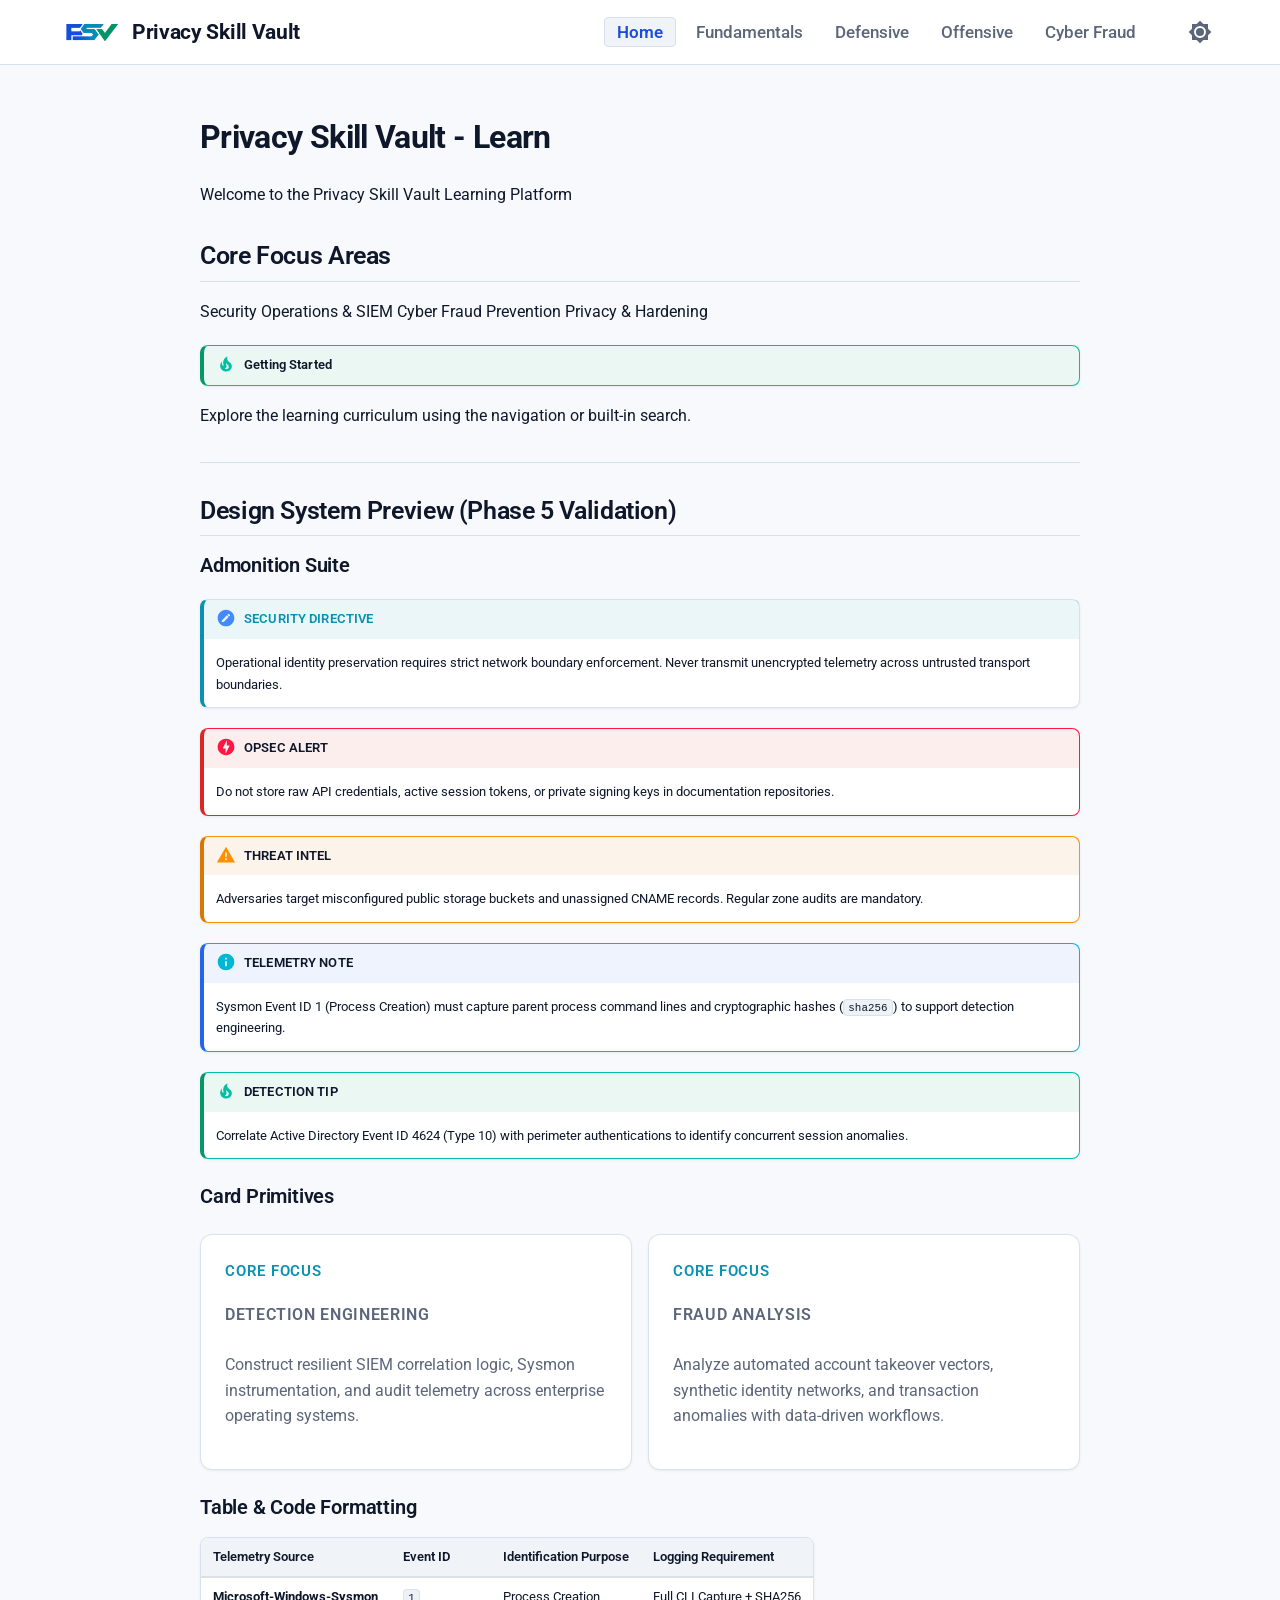
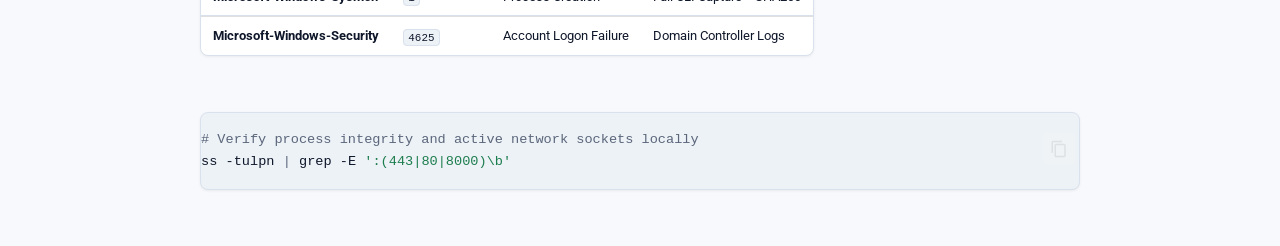
==== commit e010c97d: "Deployed 5f8656e with MkDocs version: 1.6.1" ====
--- a/index.html
+++ b/index.html
@@ -20,12 +20,12 @@
         
       
       
-      <link rel="icon" href="assets/images/favicon.png">
+      <link rel="icon" href="assets/branding/favicon.svg">
       <meta name="generator" content="mkdocs-1.6.1, mkdocs-material-9.7.7">
     
     
       
-        <title>Privacy Skill Vault — Learn</title>
+        <title>Privacy Skill Vault</title>
       
     
     
@@ -50,6 +50,8 @@
         <style>:root{--md-text-font:"Roboto";--md-code-font:"Roboto Mono"}</style>
       
     
+    
+      <link rel="stylesheet" href="stylesheets/extra.css">
     
     <script>__md_scope=new URL(".",location),__md_hash=e=>[...e].reduce(((e,_)=>(e<<5)-e+_.charCodeAt(0)),0),__md_get=(e,_=localStorage,t=__md_scope)=>JSON.parse(_.getItem(t.pathname+"."+e)),__md_set=(e,_,t=localStorage,a=__md_scope)=>{try{t.setItem(a.pathname+"."+e,JSON.stringify(_))}catch(e){}}</script>
     
@@ -86,36 +88,35 @@
     </div>
     
     
-      
-
-<header class="md-header" data-md-component="header">
-  <nav class="md-header__inner md-grid" aria-label="Header">
-    <a href="." title="Privacy Skill Vault — Learn" class="md-header__button md-logo" aria-label="Privacy Skill Vault — Learn" data-md-component="logo">
-      
-  
-  <svg xmlns="http://www.w3.org/2000/svg" viewBox="0 0 24 24"><path d="M12 8a3 3 0 0 0 3-3 3 3 0 0 0-3-3 3 3 0 0 0-3 3 3 3 0 0 0 3 3m0 3.54C9.64 9.35 6.5 8 3 8v11c3.5 0 6.64 1.35 9 3.54 2.36-2.19 5.5-3.54 9-3.54V8c-3.5 0-6.64 1.35-9 3.54"/></svg>
-
+      <header class="md-header" data-md-component="header">
+  <nav class="md-header__inner md-grid" aria-label="header.title">
+    <a href="https://learn.privacyskillvault.com/" title="Privacy Skill Vault" class="md-header__button md-logo" aria-label="Privacy Skill Vault">
+      <img src="assets/branding/PSV-colored.png" alt="Privacy Skill Vault Logo">
     </a>
-    <label class="md-header__button md-icon" for="__drawer">
-      
-      <svg xmlns="http://www.w3.org/2000/svg" viewBox="0 0 24 24"><path d="M3 6h18v2H3zm0 5h18v2H3zm0 5h18v2H3z"/></svg>
-    </label>
     <div class="md-header__title" data-md-component="header-title">
       <div class="md-header__ellipsis">
-        <div class="md-header__topic">
-          <span class="md-ellipsis">
-            Privacy Skill Vault — Learn
-          </span>
-        </div>
-        <div class="md-header__topic" data-md-component="header-topic">
-          <span class="md-ellipsis">
-            
-              Home
-            
-          </span>
-        </div>
+        <span class="psv-brand-title">Privacy Skill Vault</span>
       </div>
     </div>
+    <nav id="psv-global-nav" class="psv-global-nav" aria-label="Global Navigation">
+      <ul class="psv-global-nav__list">
+        <li class="psv-global-nav__item">
+          <a href="." class="psv-global-nav__link psv-global-nav__link--active">Home</a>
+        </li>
+        <li class="psv-global-nav__item">
+          <a href="#fundamentals" class="psv-global-nav__link">Fundamentals</a>
+        </li>
+        <li class="psv-global-nav__item">
+          <a href="#defensive" class="psv-global-nav__link">Defensive</a>
+        </li>
+        <li class="psv-global-nav__item">
+          <a href="#offensive" class="psv-global-nav__link">Offensive</a>
+        </li>
+        <li class="psv-global-nav__item">
+          <a href="#cyber-fraud" class="psv-global-nav__link">Cyber Fraud</a>
+        </li>
+      </ul>
+    </nav>
     
       
         <form class="md-header__option" data-md-component="palette">
@@ -133,7 +134,7 @@
     
     
     
-    <input class="md-option" data-md-color-media="(prefers-color-scheme: dark)" data-md-color-scheme="slate" data-md-color-primary="slate" data-md-color-accent="indigo"  aria-label="Switch to light mode"  type="radio" name="__palette" id="__palette_1">
+    <input class="md-option" data-md-color-media="(prefers-color-scheme: dark)" data-md-color-scheme="slate" data-md-color-primary="slate" data-md-color-accent="cyan"  aria-label="Switch to light mode"  type="radio" name="__palette" id="__palette_1">
     
       <label class="md-header__button md-icon" title="Switch to light mode" for="__palette_0" hidden>
         <svg xmlns="http://www.w3.org/2000/svg" viewBox="0 0 24 24"><path d="M12 18c-.89 0-1.74-.2-2.5-.55C11.56 16.5 13 14.42 13 12s-1.44-4.5-3.5-5.45C10.26 6.2 11.11 6 12 6a6 6 0 0 1 6 6 6 6 0 0 1-6 6m8-9.31V4h-4.69L12 .69 8.69 4H4v4.69L.69 12 4 15.31V20h4.69L12 23.31 15.31 20H20v-4.69L23.31 12z"/></svg>
@@ -143,109 +144,39 @@
 </form>
       
     
-    
-      <script>var palette=__md_get("__palette");if(palette&&palette.color){if("(prefers-color-scheme)"===palette.color.media){var media=matchMedia("(prefers-color-scheme: light)"),input=document.querySelector(media.matches?"[data-md-color-media='(prefers-color-scheme: light)']":"[data-md-color-media='(prefers-color-scheme: dark)']");palette.color.media=input.getAttribute("data-md-color-media"),palette.color.scheme=input.getAttribute("data-md-color-scheme"),palette.color.primary=input.getAttribute("data-md-color-primary"),palette.color.accent=input.getAttribute("data-md-color-accent")}for(var[key,value]of Object.entries(palette.color))document.body.setAttribute("data-md-color-"+key,value)}</script>
-    
-    
-    
-      
-      
-        <label class="md-header__button md-icon" for="__search">
-          
-          <svg xmlns="http://www.w3.org/2000/svg" viewBox="0 0 24 24"><path d="M9.5 3A6.5 6.5 0 0 1 16 9.5c0 1.61-.59 3.09-1.56 4.23l.27.27h.79l5 5-1.5 1.5-5-5v-.79l-.27-.27A6.52 6.52 0 0 1 9.5 16 6.5 6.5 0 0 1 3 9.5 6.5 6.5 0 0 1 9.5 3m0 2C7 5 5 7 5 9.5S7 14 9.5 14 14 12 14 9.5 12 5 9.5 5"/></svg>
-        </label>
-        <div class="md-search" data-md-component="search" role="dialog">
-  <label class="md-search__overlay" for="__search"></label>
-  <div class="md-search__inner" role="search">
-    <form class="md-search__form" name="search">
-      <input type="text" class="md-search__input" name="query" aria-label="Search" placeholder="Search" autocapitalize="off" autocorrect="off" autocomplete="off" spellcheck="false" data-md-component="search-query" required>
-      <label class="md-search__icon md-icon" for="__search">
-        
-        <svg xmlns="http://www.w3.org/2000/svg" viewBox="0 0 24 24"><path d="M9.5 3A6.5 6.5 0 0 1 16 9.5c0 1.61-.59 3.09-1.56 4.23l.27.27h.79l5 5-1.5 1.5-5-5v-.79l-.27-.27A6.52 6.52 0 0 1 9.5 16 6.5 6.5 0 0 1 3 9.5 6.5 6.5 0 0 1 9.5 3m0 2C7 5 5 7 5 9.5S7 14 9.5 14 14 12 14 9.5 12 5 9.5 5"/></svg>
-        
-        <svg xmlns="http://www.w3.org/2000/svg" viewBox="0 0 24 24"><path d="M20 11v2H8l5.5 5.5-1.42 1.42L4.16 12l7.92-7.92L13.5 5.5 8 11z"/></svg>
-      </label>
-      <nav class="md-search__options" aria-label="Search">
-        
-          <a href="javascript:void(0)" class="md-search__icon md-icon" title="Share" aria-label="Share" data-clipboard data-clipboard-text="" data-md-component="search-share" tabindex="-1">
-            
-            <svg xmlns="http://www.w3.org/2000/svg" viewBox="0 0 24 24"><path d="M18 16.08c-.76 0-1.44.3-1.96.77L8.91 12.7c.05-.23.09-.46.09-.7s-.04-.47-.09-.7l7.05-4.11c.54.5 1.25.81 2.04.81a3 3 0 0 0 3-3 3 3 0 0 0-3-3 3 3 0 0 0-3 3c0 .24.04.47.09.7L8.04 9.81C7.5 9.31 6.79 9 6 9a3 3 0 0 0-3 3 3 3 0 0 0 3 3c.79 0 1.5-.31 2.04-.81l7.12 4.15c-.05.21-.08.43-.08.66 0 1.61 1.31 2.91 2.92 2.91s2.92-1.3 2.92-2.91A2.92 2.92 0 0 0 18 16.08"/></svg>
-          </a>
-        
-        <button type="reset" class="md-search__icon md-icon" title="Clear" aria-label="Clear" tabindex="-1">
-          
-          <svg xmlns="http://www.w3.org/2000/svg" viewBox="0 0 24 24"><path d="M19 6.41 17.59 5 12 10.59 6.41 5 5 6.41 10.59 12 5 17.59 6.41 19 12 13.41 17.59 19 19 17.59 13.41 12z"/></svg>
-        </button>
-      </nav>
-      
-        <div class="md-search__suggest" data-md-component="search-suggest"></div>
-      
-    </form>
-    <div class="md-search__output">
-      <div class="md-search__scrollwrap" tabindex="0" data-md-scrollfix>
-        <div class="md-search-result" data-md-component="search-result">
-          <div class="md-search-result__meta">
-            Initializing search
-          </div>
-          <ol class="md-search-result__list" role="presentation"></ol>
-        </div>
-      </div>
-    </div>
-  </div>
-</div>
-      
-    
-    
-      <div class="md-header__source">
-        <a href="https://github.com/PrivacySkillVault/learn-vault" title="Go to repository" class="md-source" data-md-component="source">
-  <div class="md-source__icon md-icon">
-    
-    <svg xmlns="http://www.w3.org/2000/svg" viewBox="0 0 448 512"><!--! Font Awesome Free 7.1.0 by @fontawesome - https://fontawesome.com License - https://fontawesome.com/license/free (Icons: CC BY 4.0, Fonts: SIL OFL 1.1, Code: MIT License) Copyright 2025 Fonticons, Inc.--><path d="M439.6 236.1 244 40.5c-5.4-5.5-12.8-8.5-20.4-8.5s-15 3-20.4 8.4L162.5 81l51.5 51.5c27.1-9.1 52.7 16.8 43.4 43.7l49.7 49.7c34.2-11.8 61.2 31 35.5 56.7-26.5 26.5-70.2-2.9-56-37.3L240.3 199v121.9c25.3 12.5 22.3 41.8 9.1 55-6.4 6.4-15.2 10.1-24.3 10.1s-17.8-3.6-24.3-10.1c-17.6-17.6-11.1-46.9 11.2-56v-123c-20.8-8.5-24.6-30.7-18.6-45L142.6 101 8.5 235.1C3 240.6 0 247.9 0 255.5s3 15 8.5 20.4l195.6 195.7c5.4 5.4 12.7 8.4 20.4 8.4s15-3 20.4-8.4l194.7-194.7c5.4-5.4 8.4-12.8 8.4-20.4s-3-15-8.4-20.4"/></svg>
-  </div>
-  <div class="md-source__repository">
-    PrivacySkillVault/learn-vault
-  </div>
-</a>
-      </div>
-    
+    <button 
+      type="button" 
+      class="psv-mobile-menu-toggle" 
+      aria-expanded="false" 
+      aria-controls="psv-global-nav" 
+      aria-label="Toggle navigation menu"
+      onclick="
+        const nav = document.getElementById('psv-global-nav');
+        const isOpen = nav.classList.toggle('psv-global-nav--open');
+        this.setAttribute('aria-expanded', isOpen ? 'true' : 'false');
+      "
+      onkeydown="
+        if (event.key === 'Enter' || event.key === ' ') {
+          event.preventDefault();
+          const nav = document.getElementById('psv-global-nav');
+          const isOpen = nav.classList.toggle('psv-global-nav--open');
+          this.setAttribute('aria-expanded', isOpen ? 'true' : 'false');
+        }
+      "
+    >
+      <svg xmlns="http://www.w3.org/2000/svg" viewBox="0 0 24 24" width="24" height="24" fill="none" stroke="currentColor" stroke-width="2" stroke-linecap="round" stroke-linejoin="round">
+        <line x1="3" y1="12" x2="21" y2="12"></line>
+        <line x1="3" y1="6" x2="21" y2="6"></line>
+        <line x1="3" y1="18" x2="21" y2="18"></line>
+      </svg>
+    </button>
   </nav>
-  
 </header>
     
     <div class="md-container" data-md-component="container">
       
       
         
-          
-            
-<nav class="md-tabs" aria-label="Tabs" data-md-component="tabs">
-  <div class="md-grid">
-    <ul class="md-tabs__list">
-      
-        
-  
-  
-  
-    
-  
-  
-    <li class="md-tabs__item md-tabs__item--active">
-      <a href="." class="md-tabs__link">
-        
-  
-  
-    
-  
-  Home
-
-      </a>
-    </li>
-  
-
-      
-    </ul>
-  </div>
-</nav>
           
         
       
@@ -260,31 +191,16 @@
                     
 
 
-  
-
-
-<nav class="md-nav md-nav--primary md-nav--lifted" aria-label="Navigation" data-md-level="0">
+
+<nav class="md-nav md-nav--primary" aria-label="Navigation" data-md-level="0">
   <label class="md-nav__title" for="__drawer">
-    <a href="." title="Privacy Skill Vault — Learn" class="md-nav__button md-logo" aria-label="Privacy Skill Vault — Learn" data-md-component="logo">
-      
-  
-  <svg xmlns="http://www.w3.org/2000/svg" viewBox="0 0 24 24"><path d="M12 8a3 3 0 0 0 3-3 3 3 0 0 0-3-3 3 3 0 0 0-3 3 3 3 0 0 0 3 3m0 3.54C9.64 9.35 6.5 8 3 8v11c3.5 0 6.64 1.35 9 3.54 2.36-2.19 5.5-3.54 9-3.54V8c-3.5 0-6.64 1.35-9 3.54"/></svg>
+    <a href="." title="Privacy Skill Vault" class="md-nav__button md-logo" aria-label="Privacy Skill Vault" data-md-component="logo">
+      
+  <img src="assets/branding/PSV-colored.png" alt="logo">
 
     </a>
-    Privacy Skill Vault — Learn
+    Privacy Skill Vault
   </label>
-  
-    <div class="md-nav__source">
-      <a href="https://github.com/PrivacySkillVault/learn-vault" title="Go to repository" class="md-source" data-md-component="source">
-  <div class="md-source__icon md-icon">
-    
-    <svg xmlns="http://www.w3.org/2000/svg" viewBox="0 0 448 512"><!--! Font Awesome Free 7.1.0 by @fontawesome - https://fontawesome.com License - https://fontawesome.com/license/free (Icons: CC BY 4.0, Fonts: SIL OFL 1.1, Code: MIT License) Copyright 2025 Fonticons, Inc.--><path d="M439.6 236.1 244 40.5c-5.4-5.5-12.8-8.5-20.4-8.5s-15 3-20.4 8.4L162.5 81l51.5 51.5c27.1-9.1 52.7 16.8 43.4 43.7l49.7 49.7c34.2-11.8 61.2 31 35.5 56.7-26.5 26.5-70.2-2.9-56-37.3L240.3 199v121.9c25.3 12.5 22.3 41.8 9.1 55-6.4 6.4-15.2 10.1-24.3 10.1s-17.8-3.6-24.3-10.1c-17.6-17.6-11.1-46.9 11.2-56v-123c-20.8-8.5-24.6-30.7-18.6-45L142.6 101 8.5 235.1C3 240.6 0 247.9 0 255.5s3 15 8.5 20.4l195.6 195.7c5.4 5.4 12.7 8.4 20.4 8.4s15-3 20.4-8.4l194.7-194.7c5.4-5.4 8.4-12.8 8.4-20.4s-3-15-8.4-20.4"/></svg>
-  </div>
-  <div class="md-source__repository">
-    PrivacySkillVault/learn-vault
-  </div>
-</a>
-    </div>
   
   <ul class="md-nav__list" data-md-scrollfix>
     
@@ -362,6 +278,56 @@
       
     </span>
   </a>
+  
+</li>
+      
+        <li class="md-nav__item">
+  <a href="#design-system-preview-phase-5-validation" class="md-nav__link">
+    <span class="md-ellipsis">
+      
+        Design System Preview (Phase 5 Validation)
+      
+    </span>
+  </a>
+  
+    <nav class="md-nav" aria-label="Design System Preview (Phase 5 Validation)">
+      <ul class="md-nav__list">
+        
+          <li class="md-nav__item">
+  <a href="#admonition-suite" class="md-nav__link">
+    <span class="md-ellipsis">
+      
+        Admonition Suite
+      
+    </span>
+  </a>
+  
+</li>
+        
+          <li class="md-nav__item">
+  <a href="#card-primitives" class="md-nav__link">
+    <span class="md-ellipsis">
+      
+        Card Primitives
+      
+    </span>
+  </a>
+  
+</li>
+        
+          <li class="md-nav__item">
+  <a href="#table-code-formatting" class="md-nav__link">
+    <span class="md-ellipsis">
+      
+        Table &amp; Code Formatting
+      
+    </span>
+  </a>
+  
+</li>
+        
+      </ul>
+    </nav>
   
 </li>
       
@@ -410,6 +376,56 @@
   
 </li>
       
+        <li class="md-nav__item">
+  <a href="#design-system-preview-phase-5-validation" class="md-nav__link">
+    <span class="md-ellipsis">
+      
+        Design System Preview (Phase 5 Validation)
+      
+    </span>
+  </a>
+  
+    <nav class="md-nav" aria-label="Design System Preview (Phase 5 Validation)">
+      <ul class="md-nav__list">
+        
+          <li class="md-nav__item">
+  <a href="#admonition-suite" class="md-nav__link">
+    <span class="md-ellipsis">
+      
+        Admonition Suite
+      
+    </span>
+  </a>
+  
+</li>
+        
+          <li class="md-nav__item">
+  <a href="#card-primitives" class="md-nav__link">
+    <span class="md-ellipsis">
+      
+        Card Primitives
+      
+    </span>
+  </a>
+  
+</li>
+        
+          <li class="md-nav__item">
+  <a href="#table-code-formatting" class="md-nav__link">
+    <span class="md-ellipsis">
+      
+        Table &amp; Code Formatting
+      
+    </span>
+  </a>
+  
+</li>
+        
+      </ul>
+    </nav>
+  
+</li>
+      
     </ul>
   
 </nav>
@@ -438,6 +454,71 @@
 </div>
 <p>Explore the learning curriculum using the navigation or built-in search.  </p>
+<hr />
+<h2 id="design-system-preview-phase-5-validation">Design System Preview (Phase 5 Validation)<a class="headerlink" href="#design-system-preview-phase-5-validation" title="Permanent link">&para;</a></h2>
+<h3 id="admonition-suite">Admonition Suite<a class="headerlink" href="#admonition-suite" title="Permanent link">&para;</a></h3>
+<div class="admonition security">
+<p class="admonition-title">SECURITY DIRECTIVE</p>
+<p>Operational identity preservation requires strict network boundary enforcement. Never transmit unencrypted telemetry across untrusted transport boundaries.</p>
+</div>
+<div class="admonition danger">
+<p class="admonition-title">OPSEC ALERT</p>
+<p>Do not store raw API credentials, active session tokens, or private signing keys in documentation repositories.</p>
+</div>
+<div class="admonition warning">
+<p class="admonition-title">THREAT INTEL</p>
+<p>Adversaries target misconfigured public storage buckets and unassigned CNAME records. Regular zone audits are mandatory.</p>
+</div>
+<div class="admonition info">
+<p class="admonition-title">TELEMETRY NOTE</p>
+<p>Sysmon Event ID 1 (Process Creation) must capture parent process command lines and cryptographic hashes (<code>sha256</code>) to support detection engineering.</p>
+</div>
+<div class="admonition tip">
+<p class="admonition-title">DETECTION TIP</p>
+<p>Correlate Active Directory Event ID 4624 (Type 10) with perimeter authentications to identify concurrent session anomalies.</p>
+</div>
+<h3 id="card-primitives">Card Primitives<a class="headerlink" href="#card-primitives" title="Permanent link">&para;</a></h3>
+<div class="psv-card-grid">
+  <div class="psv-card">
+    <div class="psv-card__meta">Core Focus</div>
+    <h4 class="psv-card__title">Detection Engineering</h4>
+    <p class="psv-card__body">Construct resilient SIEM correlation logic, Sysmon instrumentation, and audit telemetry across enterprise operating systems.</p>
+  </div>
+  <div class="psv-card">
+    <div class="psv-card__meta">Core Focus</div>
+    <h4 class="psv-card__title">Fraud Analysis</h4>
+    <p class="psv-card__body">Analyze automated account takeover vectors, synthetic identity networks, and transaction anomalies with data-driven workflows.</p>
+  </div>
+</div>
+
+<h3 id="table-code-formatting">Table &amp; Code Formatting<a class="headerlink" href="#table-code-formatting" title="Permanent link">&para;</a></h3>
+<table>
+<thead>
+<tr>
+<th style="text-align: left;">Telemetry Source</th>
+<th style="text-align: left;">Event ID</th>
+<th style="text-align: left;">Identification Purpose</th>
+<th style="text-align: left;">Logging Requirement</th>
+</tr>
+</thead>
+<tbody>
+<tr>
+<td style="text-align: left;"><strong>Microsoft-Windows-Sysmon</strong></td>
+<td style="text-align: left;"><code>1</code></td>
+<td style="text-align: left;">Process Creation</td>
+<td style="text-align: left;">Full CLI Capture + SHA256</td>
+</tr>
+<tr>
+<td style="text-align: left;"><strong>Microsoft-Windows-Security</strong></td>
+<td style="text-align: left;"><code>4625</code></td>
+<td style="text-align: left;">Account Logon Failure</td>
+<td style="text-align: left;">Domain Controller Logs</td>
+</tr>
+</tbody>
+</table>
+<div class="language-bash highlight"><pre><span></span><code><span id="__span-0-1"><a id="__codelineno-0-1" name="__codelineno-0-1" href="#__codelineno-0-1"></a><span class="c1"># Verify process integrity and active network sockets locally</span>
+</span><span id="__span-0-2"><a id="__codelineno-0-2" name="__codelineno-0-2" href="#__codelineno-0-2"></a>ss<span class="w"> </span>-tulpn<span class="w"> </span><span class="p">|</span><span class="w"> </span>grep<span class="w"> </span>-E<span class="w"> </span><span class="s1">':(443|80|8000)\b'</span>
+</span></code></pre></div>
 
 
 
@@ -467,8 +548,6 @@
       </main>
       
         <footer class="md-footer">
-  
-    
   
   <div class="md-footer-meta md-typeset">
     <div class="md-footer-meta__inner md-grid">
@@ -495,7 +574,7 @@
     
       
       
-      <script id="__config" type="application/json">{"annotate": null, "base": ".", "features": ["navigation.instant", "navigation.tracking", "navigation.tabs", "navigation.sections", "navigation.top", "navigation.footer", "search.suggest", "search.highlight", "search.share", "content.code.copy"], "search": "assets/javascripts/workers/search.2c215733.min.js", "tags": null, "translations": {"clipboard.copied": "Copied to clipboard", "clipboard.copy": "Copy to clipboard", "search.result.more.one": "1 more on this page", "search.result.more.other": "# more on this page", "search.result.none": "No matching documents", "search.result.one": "1 matching document", "search.result.other": "# matching documents", "search.result.placeholder": "Type to start searching", "search.result.term.missing": "Missing", "select.version": "Select version"}, "version": null}</script>
+      <script id="__config" type="application/json">{"annotate": null, "base": ".", "features": ["navigation.instant", "navigation.tracking", "navigation.top", "content.code.copy", "content.action.view"], "search": "assets/javascripts/workers/search.2c215733.min.js", "tags": null, "translations": {"clipboard.copied": "Copied to clipboard", "clipboard.copy": "Copy to clipboard", "search.result.more.one": "1 more on this page", "search.result.more.other": "# more on this page", "search.result.none": "No matching documents", "search.result.one": "1 matching document", "search.result.other": "# matching documents", "search.result.placeholder": "Type to start searching", "search.result.term.missing": "Missing", "select.version": "Select version"}, "version": null}</script>
     
     
       <script src="assets/javascripts/bundle.d7400e89.min.js"></script>
--- a/stylesheets/extra.css
+++ b/stylesheets/extra.css
@@ -0,0 +1,949 @@
+/* ==========================================================================
+   PRIVACY SKILL VAULT — DESIGN SYSTEM MASTER STYLESHEET
+   Platform Reference Implementation: learn-vault
+   Visual Direction: Hybrid (Technical Documentation + Cyber Operations)
+   ========================================================================== */
+
+/* ==========================================================================
+   1. PSV DESIGN TOKENS (CSS Custom Properties)
+   ========================================================================== */
+
+:root {
+  /* Typography Stacks (Privacy-First: Zero External Font Calls) */
+  --psv-font-sans: -apple-system, BlinkMacSystemFont, "Segoe UI", Roboto, Helvetica, Arial, sans-serif;
+  --psv-font-mono: ui-monospace, SFMono-Regular, Menlo, Monaco, Consolas, "Liberation Mono", monospace;
+
+  /* Spacing Scale */
+  --psv-space-1: 4px;
+  --psv-space-2: 8px;
+  --psv-space-3: 12px;
+  --psv-space-4: 16px;
+  --psv-space-6: 24px;
+  --psv-space-8: 32px;
+  --psv-space-12: 48px;
+  --psv-space-16: 64px;
+
+  /* Radii & Transitions */
+  --psv-radius-sm: 4px;
+  --psv-radius-md: 8px;
+  --psv-radius-lg: 12px;
+  --psv-transition: color 150ms ease, background-color 150ms ease, border-color 150ms ease, box-shadow 150ms ease;
+
+  /* Semantic Tokens (Shared) */
+  --psv-success: #059669;
+  --psv-warning: #D97706;
+  --psv-danger:  #DC2626;
+  --psv-info:    #2563EB;
+}
+
+/* --------------------------------------------------------------------------
+   Theme: Light Mode
+   -------------------------------------------------------------------------- */
+[data-md-color-scheme="default"] {
+  --psv-bg:               #F7F9FC;
+  --psv-surface:          #FFFFFF;
+  --psv-surface-elevated: #F0F4F9;
+  --psv-border:           #D9E1EC;
+  --psv-text:             #0F172A;
+  --psv-text-muted:       #5B667A;
+  --psv-primary:          #1D4ED8;
+  --psv-primary-hover:    #1E40AF;
+  --psv-accent:           #0891B2;
+  --psv-accent-subtle:    rgba(8, 145, 178, 0.08);
+  --psv-code-bg:          #EDF2F7;
+  --psv-code-text:        #0F172A;
+  --psv-shadow:           0 1px 3px 0 rgba(15, 23, 42, 0.06), 0 1px 2px -1px rgba(15, 23, 42, 0.04);
+  --psv-shadow-elevated:  0 4px 6px -1px rgba(15, 23, 42, 0.08), 0 2px 4px -2px rgba(15, 23, 42, 0.04);
+
+  /* Material Core Overrides */
+  --md-default-bg-color:          var(--psv-bg);
+  --md-default-fg-color:          var(--psv-text);
+  --md-default-fg-color--light:   var(--psv-text-muted);
+  --md-default-fg-color--lighter: rgba(91, 102, 122, 0.6);
+  --md-primary-fg-color:          var(--psv-surface);
+  --md-primary-bg-color:          var(--psv-text);
+  --md-accent-fg-color:           var(--psv-primary);
+  --md-typeset-color:             var(--psv-text);
+  --md-typeset-a-color:           var(--psv-primary);
+
+  /* Code Blocks */
+  --md-code-bg-color:             var(--psv-code-bg);
+  --md-code-fg-color:             var(--psv-code-text);
+
+  /* Admonitions */
+  --psv-admonition-bg:            var(--psv-surface);
+  --psv-admonition-border:        var(--psv-border);
+}
+
+/* --------------------------------------------------------------------------
+   Theme: Dark Mode (Primary PSV Identity: Deep Navy + Electric Blue + Cyan)
+   -------------------------------------------------------------------------- */
+[data-md-color-scheme="slate"] {
+  --psv-bg:               #070B14;
+  --psv-surface:          #0B1220;
+  --psv-surface-elevated: #111A2B;
+  --psv-border:           #1B263A;
+  --psv-text:             #E8EEF8;
+  --psv-text-muted:       #9AA8BC;
+  --psv-primary:          #3B82F6;
+  --psv-primary-hover:    #60A5FA;
+  --psv-accent:           #22D3EE;
+  --psv-accent-subtle:    rgba(34, 211, 238, 0.08);
+  --psv-code-bg:          #080E1A;
+  --psv-code-text:        #E2E8F0;
+  --psv-shadow:           0 1px 3px 0 rgba(0, 0, 0, 0.3), 0 1px 2px -1px rgba(0, 0, 0, 0.2);
+  --psv-shadow-elevated:  0 4px 6px -1px rgba(0, 0, 0, 0.4), 0 2px 4px -2px rgba(0, 0, 0, 0.3);
+
+  /* Semantic Dark Overrides */
+  --psv-success:          #34D399;
+  --psv-warning:          #F59E0B;
+  --psv-danger:           #F87171;
+  --psv-info:             #60A5FA;
+
+  /* Material Core Overrides */
+  --md-default-bg-color:          var(--psv-bg);
+  --md-default-fg-color:          var(--psv-text);
+  --md-default-fg-color--light:   var(--psv-text-muted);
+  --md-default-fg-color--lighter: rgba(154, 168, 188, 0.4);
+  --md-primary-fg-color:          var(--psv-surface);
+  --md-primary-bg-color:          var(--psv-text);
+  --md-accent-fg-color:           var(--psv-accent);
+  --md-typeset-color:             var(--psv-text);
+  --md-typeset-a-color:           var(--psv-primary);
+
+  /* Code Blocks */
+  --md-code-bg-color:             var(--psv-code-bg);
+  --md-code-fg-color:             var(--psv-code-text);
+
+  /* Admonitions */
+  --psv-admonition-bg:            var(--psv-surface);
+  --psv-admonition-border:        var(--psv-border);
+}
+
+/* ==========================================================================
+   2. TYPOGRAPHY & BASE STYLES
+   ========================================================================== */
+
+body, input {
+  font-family: var(--psv-font-sans);
+  -webkit-font-smoothing: antialiased;
+  -moz-osx-font-smoothing: grayscale;
+}
+
+code, kbd, pre {
+  font-family: var(--psv-font-mono) !important;
+}
+
+/* Retain Material's default body font size; enforce readable line spacing */
+.md-typeset {
+  line-height: 1.7;
+}
+
+.md-typeset h1 {
+  color: var(--psv-text);
+  font-weight: 700;
+  letter-spacing: -0.02em;
+  line-height: 1.25;
+  margin-bottom: var(--psv-space-6);
+}
+
+.md-typeset h2 {
+  color: var(--psv-text);
+  font-weight: 600;
+  letter-spacing: -0.015em;
+  line-height: 1.3;
+  margin-top: var(--psv-space-8);
+  margin-bottom: var(--psv-space-4);
+  border-bottom: 1px solid var(--psv-border);
+  padding-bottom: var(--psv-space-2);
+}
+
+.md-typeset h3 {
+  color: var(--psv-text);
+  font-weight: 600;
+  letter-spacing: -0.01em;
+  line-height: 1.35;
+  margin-top: var(--psv-space-6);
+  margin-bottom: var(--psv-space-2);
+}
+
+.md-typeset h4 {
+  color: var(--psv-text-muted);
+  font-weight: 600;
+  text-transform: uppercase;
+  letter-spacing: 0.04em;
+  margin-top: var(--psv-space-4);
+  margin-bottom: var(--psv-space-2);
+}
+
+.md-typeset p,
+.md-typeset ul,
+.md-typeset ol {
+  margin-bottom: var(--psv-space-4);
+}
+
+.md-typeset hr {
+  border-bottom: 1px solid var(--psv-border);
+  margin: var(--psv-space-8) 0;
+}
+
+/* ==========================================================================
+   3. HEADER, TABS & NAVIGATION
+   ========================================================================== */
+
+/* Main Header */
+.md-header {
+  background-color: var(--psv-surface) !important;
+  color: var(--psv-text) !important;
+  border-bottom: 1px solid var(--psv-border);
+  box-shadow: none;
+}
+
+.md-header__topic {
+  font-weight: 600;
+  letter-spacing: -0.01em;
+  color: var(--psv-text) !important;
+}
+
+.md-header__button {
+  color: var(--psv-text-muted) !important;
+  transition: var(--psv-transition);
+}
+
+.md-header__button:hover {
+  color: var(--psv-accent) !important;
+}
+
+/* Navigation Tabs (Top Horizontal Bar) */
+.md-tabs {
+  background-color: var(--psv-surface) !important;
+  border-bottom: 1px solid var(--psv-border);
+}
+
+.md-tabs__link {
+  color: var(--psv-text-muted) !important;
+  font-weight: 500;
+  opacity: 1 !important;
+  transition: var(--psv-transition);
+}
+
+.md-tabs__link:hover {
+  color: var(--psv-accent) !important;
+}
+
+.md-tabs__item--active .md-tabs__link {
+  color: var(--psv-primary) !important;
+  font-weight: 600;
+  border-bottom: 2px solid var(--psv-primary);
+}
+
+/* Sidebar Navigation */
+.md-sidebar--primary {
+  background-color: var(--psv-bg);
+}
+
+.md-nav__title {
+  color: var(--psv-text) !important;
+  font-weight: 600;
+  letter-spacing: 0.02em;
+}
+
+.md-nav__link {
+  color: var(--psv-text-muted);
+  transition: var(--psv-transition);
+  border-radius: var(--psv-radius-sm);
+  padding: var(--psv-space-1) var(--psv-space-2);
+}
+
+.md-nav__link:hover {
+  color: var(--psv-accent);
+  background-color: var(--psv-accent-subtle);
+}
+
+.md-nav__item--active > .md-nav__link {
+  color: var(--psv-primary) !important;
+  font-weight: 600;
+  background-color: var(--psv-surface-elevated);
+}
+
+/* Table of Contents (Right Sidebar) */
+.md-sidebar--secondary .md-nav__link--active {
+  color: var(--psv-primary) !important;
+  border-left: 2px solid var(--psv-primary);
+  padding-left: var(--psv-space-2);
+}
+
+/* ==========================================================================
+   4. LINKS & BUTTONS
+   ========================================================================== */
+
+.md-typeset a {
+  color: var(--psv-primary);
+  text-decoration: none;
+  font-weight: 500;
+  transition: var(--psv-transition);
+}
+
+.md-typeset a:hover {
+  color: var(--psv-accent);
+  text-decoration: underline;
+  text-underline-offset: 3px;
+}
+
+/* Material Button Overrides */
+.md-typeset .md-button {
+  font-weight: 600;
+  border-radius: var(--psv-radius-md);
+  padding: 0.5em 1.25em;
+  transition: var(--psv-transition);
+  border: 1px solid var(--psv-border);
+}
+
+.md-typeset .md-button--primary {
+  background-color: var(--psv-primary);
+  color: #FFFFFF !important;
+  border-color: var(--psv-primary);
+}
+
+.md-typeset .md-button--primary:hover {
+  background-color: var(--psv-primary-hover);
+  border-color: var(--psv-primary-hover);
+  box-shadow: 0 0 12px rgba(59, 130, 246, 0.25);
+}
+
+.md-typeset .md-button:not(.md-button--primary) {
+  background-color: var(--psv-surface);
+  color: var(--psv-text);
+}
+
+.md-typeset .md-button:not(.md-button--primary):hover {
+  border-color: var(--psv-accent);
+  color: var(--psv-accent);
+  background-color: var(--psv-surface-elevated);
+}
+
+/* ==========================================================================
+   5. SEARCH
+   ========================================================================== */
+
+.md-search__inner {
+  background-color: var(--psv-surface-elevated);
+  border: 1px solid var(--psv-border);
+  border-radius: var(--psv-radius-md);
+}
+
+.md-search__form {
+  background-color: transparent;
+}
+
+.md-search__input {
+  color: var(--psv-text) !important;
+}
+
+.md-search__input::placeholder {
+  color: var(--psv-text-muted);
+}
+
+.md-search-result__meta {
+  background-color: var(--psv-surface-elevated);
+  color: var(--psv-text-muted);
+  border-bottom: 1px solid var(--psv-border);
+}
+
+.md-search-result__item {
+  border-bottom: 1px solid var(--psv-border);
+}
+
+.md-search-result__link:hover,
+.md-search-result__link:focus {
+  background-color: var(--psv-accent-subtle);
+}
+
+/* ==========================================================================
+   6. CODE BLOCKS & INLINE CODE
+   ========================================================================== */
+
+/* Inline code chips */
+.md-typeset code {
+  background-color: var(--psv-code-bg);
+  color: var(--psv-code-text);
+  border: 1px solid var(--psv-border);
+  border-radius: var(--psv-radius-sm);
+  padding: 0.15em 0.4em;
+  font-size: 0.85em;
+  font-weight: 500;
+  box-decoration-break: clone;
+  -webkit-box-decoration-break: clone;
+}
+
+/* Fenced code block wrapper */
+.md-typeset pre > code {
+  border: none;
+  padding: 0;
+  background-color: transparent;
+  line-height: 1.6;
+}
+
+.highlighttable,
+.highlight {
+  background-color: var(--psv-code-bg);
+  border: 1px solid var(--psv-border);
+  border-radius: var(--psv-radius-md);
+  margin-bottom: var(--psv-space-4);
+  box-shadow: var(--psv-shadow);
+}
+
+.md-clipboard {
+  color: var(--psv-text-muted);
+  transition: var(--psv-transition);
+}
+
+.md-clipboard:hover {
+  color: var(--psv-accent);
+}
+
+/* ==========================================================================
+   7. ADMONITIONS (Material Selectors + Custom Security Admonition)
+   ========================================================================== */
+
+.md-typeset .admonition,
+.md-typeset details {
+  background-color: var(--psv-admonition-bg);
+  border: 1px solid var(--psv-admonition-border);
+  border-left: 4px solid var(--psv-border);
+  border-radius: var(--psv-radius-md);
+  box-shadow: var(--psv-shadow);
+  margin-bottom: var(--psv-space-4);
+}
+
+.md-typeset .admonition-title,
+.md-typeset summary {
+  font-weight: 600;
+  letter-spacing: 0.01em;
+  border-bottom: 1px solid transparent;
+  padding: var(--psv-space-2) var(--psv-space-3);
+}
+
+/* Note */
+.md-typeset .admonition.note,
+.md-typeset details.note {
+  border-left-color: var(--psv-text-muted);
+}
+.md-typeset .admonition.note > .admonition-title,
+.md-typeset details.note > summary {
+  background-color: rgba(91, 102, 122, 0.06);
+}
+
+/* Info (Blue) */
+.md-typeset .admonition.info,
+.md-typeset details.info {
+  border-left-color: var(--psv-info);
+}
+.md-typeset .admonition.info > .admonition-title,
+.md-typeset details.info > summary {
+  background-color: rgba(37, 99, 235, 0.08);
+}
+
+/* Tip / Success (Green) */
+.md-typeset .admonition.tip,
+.md-typeset details.tip,
+.md-typeset .admonition.success,
+.md-typeset details.success {
+  border-left-color: var(--psv-success);
+}
+.md-typeset .admonition.tip > .admonition-title,
+.md-typeset details.tip > summary,
+.md-typeset .admonition.success > .admonition-title,
+.md-typeset details.success > summary {
+  background-color: rgba(5, 150, 105, 0.08);
+}
+
+/* Warning (Amber) */
+.md-typeset .admonition.warning,
+.md-typeset details.warning {
+  border-left-color: var(--psv-warning);
+}
+.md-typeset .admonition.warning > .admonition-title,
+.md-typeset details.warning > summary {
+  background-color: rgba(217, 119, 6, 0.08);
+}
+
+/* Danger (Red) */
+.md-typeset .admonition.danger,
+.md-typeset details.danger {
+  border-left-color: var(--psv-danger);
+}
+.md-typeset .admonition.danger > .admonition-title,
+.md-typeset details.danger > summary {
+  background-color: rgba(220, 38, 38, 0.08);
+}
+
+/* Custom Security Directive (Cyan Accent) */
+.md-typeset .admonition.security,
+.md-typeset details.security {
+  border-left-color: var(--psv-accent);
+}
+.md-typeset .admonition.security > .admonition-title,
+.md-typeset details.security > summary {
+  background-color: var(--psv-accent-subtle);
+  color: var(--psv-accent);
+}
+
+/* ==========================================================================
+   8. TABLES
+   ========================================================================== */
+
+.md-typeset table:not([class]) {
+  border: 1px solid var(--psv-border);
+  border-radius: var(--psv-radius-md);
+  border-collapse: separate;
+  border-spacing: 0;
+  width: 100%;
+  margin-bottom: var(--psv-space-6);
+  background-color: var(--psv-surface);
+  box-shadow: var(--psv-shadow);
+  overflow: hidden;
+}
+
+.md-typeset table:not([class]) th {
+  background-color: var(--psv-surface-elevated);
+  color: var(--psv-text);
+  font-weight: 600;
+  border-bottom: 1px solid var(--psv-border);
+  padding: var(--psv-space-2) var(--psv-space-3);
+  text-align: left;
+}
+
+.md-typeset table:not([class]) td {
+  border-bottom: 1px solid var(--psv-border);
+  padding: var(--psv-space-2) var(--psv-space-3);
+}
+
+.md-typeset table:not([class]) tr:last-child td {
+  border-bottom: none;
+}
+
+.md-typeset table:not([class]) tbody tr:hover {
+  background-color: var(--psv-surface-elevated);
+}
+
+/* ==========================================================================
+   9. CARD PRIMITIVES
+   ========================================================================== */
+
+.psv-card-grid {
+  display: grid;
+  grid-template-columns: repeat(auto-fit, minmax(280px, 1fr));
+  gap: var(--psv-space-4);
+  margin: var(--psv-space-6) 0;
+}
+
+.psv-card {
+  background-color: var(--psv-surface);
+  border: 1px solid var(--psv-border);
+  border-radius: var(--psv-radius-lg);
+  padding: var(--psv-space-6);
+  box-shadow: var(--psv-shadow);
+  transition: var(--psv-transition);
+  display: flex;
+  flex-direction: column;
+}
+
+.psv-card:hover {
+  border-color: var(--psv-accent);
+  box-shadow: var(--psv-shadow-elevated);
+  transform: translateY(-1px);
+}
+
+.psv-card__title {
+  font-weight: 600;
+  color: var(--psv-text);
+  margin-top: 0;
+  margin-bottom: var(--psv-space-2);
+}
+
+.psv-card__body {
+  color: var(--psv-text-muted);
+  flex-grow: 1;
+  margin-bottom: var(--psv-space-4);
+  line-height: 1.6;
+}
+
+.psv-card__meta {
+  font-size: 0.75rem;
+  font-weight: 600;
+  text-transform: uppercase;
+  letter-spacing: 0.05em;
+  color: var(--psv-accent);
+}
+
+/* ==========================================================================
+   10. FOCUS STATES & ACCESSIBILITY
+   ========================================================================== */
+
+a:focus-visible,
+button:focus-visible,
+input:focus-visible,
+.md-nav__link:focus-visible,
+.md-button:focus-visible {
+  outline: 2px solid var(--psv-accent) !important;
+  outline-offset: 2px !important;
+}
+
+@media (prefers-reduced-motion: reduce) {
+  *, ::before, ::after {
+    animation-duration: 0.01ms !important;
+    animation-iteration-count: 1 !important;
+    transition-duration: 0.01ms !important;
+    scroll-behavior: auto !important;
+  }
+  .psv-card:hover {
+    transform: none !important;
+  }
+}
+
+/* ==========================================================================
+   11. RESPONSIVE ADJUSTMENTS
+   ========================================================================== */
+
+@media screen and (max-width: 76.1875em) {
+  .md-nav--primary .md-nav__title {
+    background-color: var(--psv-surface);
+    color: var(--psv-text) !important;
+  }
+}
+
+@media screen and (max-width: 45em) {
+  .psv-card-grid {
+    grid-template-columns: 1fr;
+  }
+}
+
+/* ==========================================================================
+   12. PHASE 5B REFINEMENT: GLOBAL HEADER, NAVIGATION & SIDEBAR SUPPRESSION
+   ========================================================================== */
+
+/* --------------------------------------------------------------------------
+   Sidebar Removal & Canvas Centering
+   -------------------------------------------------------------------------- */
+/* Hide Left Sidebar Drawer and Right Table-of-Contents Sidebar */
+.md-sidebar--primary,
+.md-sidebar--secondary {
+  display: none !important;
+  width: 0 !important;
+  visibility: hidden !important;
+}
+
+/* Re-center documentation body within clean readable constraints */
+.md-main__inner {
+  margin: 0 auto !important;
+  max-width: 960px !important;
+  padding: var(--psv-space-6) var(--psv-space-4) !important;
+}
+
+.md-content {
+  max-width: 100% !important;
+  margin: 0 auto !important;
+}
+
+/* --------------------------------------------------------------------------
+   Header Customization & Search Removal
+   -------------------------------------------------------------------------- */
+/* Suppress visible search container and repo link from the global header */
+.md-search,
+.md-header__source {
+  display: none !important;
+}
+
+/* Header Container Layout */
+.md-header__inner {
+  max-width: 1200px !important;
+  margin: 0 auto !important;
+  padding: 0 var(--psv-space-4) !important;
+  display: flex !important;
+  align-items: center !important;
+  justify-content: space-between !important;
+}
+
+/* Brand Display: Logo + Site Name strictly "Privacy Skill Vault" */
+.md-header__button.md-logo {
+  margin-right: var(--psv-space-2) !important;
+  padding: 0 !important;
+}
+
+.md-header__button.md-logo img,
+.md-header__button.md-logo svg {
+  height: 28px !important;
+  width: 28px !important;
+}
+
+.md-header__topic:first-child {
+  font-weight: 700 !important;
+  font-size: 1.05rem !important;
+  letter-spacing: -0.015em !important;
+  color: var(--psv-text) !important;
+}
+
+/* Hide secondary topic trail (e.g. "Privacy Skill Vault — Learn") */
+.md-header__topic + .md-header__topic {
+  display: none !important;
+}
+
+/* --------------------------------------------------------------------------
+   Top Navigation Tabs (Desktop Header Menu Integration)
+   -------------------------------------------------------------------------- */
+.md-tabs {
+  background-color: transparent !important;
+  border-bottom: none !important;
+  display: flex !important;
+  justify-content: flex-end !important;
+}
+
+.md-tabs__list {
+  display: flex !important;
+  gap: var(--psv-space-2) !important;
+  list-style: none !important;
+  margin: 0 !important;
+  padding: 0 !important;
+}
+
+.md-tabs__item {
+  height: auto !important;
+  display: flex !important;
+  align-items: center !important;
+}
+
+.md-tabs__link {
+  font-family: var(--psv-font-sans) !important;
+  font-size: 0.85rem !important;
+  font-weight: 500 !important;
+  color: var(--psv-text-muted) !important;
+  padding: var(--psv-space-1) var(--psv-space-3) !important;
+  border-radius: var(--psv-radius-sm) !important;
+  border-bottom: none !important;
+  opacity: 1 !important;
+  transition: var(--psv-transition) !important;
+}
+
+.md-tabs__link:hover {
+  color: var(--psv-accent) !important;
+  background-color: var(--psv-accent-subtle) !important;
+}
+
+/* Active Menu Item State */
+.md-tabs__item--active .md-tabs__link {
+  color: var(--psv-primary) !important;
+  font-weight: 600 !important;
+  background-color: var(--psv-surface-elevated) !important;
+  border: 1px solid var(--psv-border) !important;
+}
+
+/* Theme Toggle Positioning */
+.md-header__option {
+  margin-left: var(--psv-space-3) !important;
+}
+
+/* --------------------------------------------------------------------------
+   Mobile & Tablet Responsive Adaptations
+   -------------------------------------------------------------------------- */
+@media screen and (max-width: 76.1875em) {
+  /* On mobile/tablet, wrap tabs cleanly below header brand without clipping */
+  .md-tabs {
+    display: block !important;
+    overflow-x: auto !important;
+    white-space: nowrap !important;
+    background-color: var(--psv-surface) !important;
+    border-bottom: 1px solid var(--psv-border) !important;
+    padding: var(--psv-space-2) var(--psv-space-4) !important;
+  }
+
+  .md-tabs__list {
+    justify-content: flex-start !important;
+  }
+
+  .md-header__topic:first-child {
+    font-size: 0.95rem !important;
+  }
+}
+
+
+/* ==========================================================================
+   12. PHASE 5B: GLOBAL BRANDING, HEADER & SIDEBAR REMOVAL
+   ========================================================================== */
+
+.md-sidebar--primary,
+.md-sidebar--secondary {
+  display: none !important;
+  width: 0 !important;
+  visibility: hidden !important;
+}
+
+.md-main__inner {
+  margin: 0 auto !important;
+  max-width: 960px !important;
+  padding: var(--psv-space-8) var(--psv-space-4) !important;
+}
+
+.md-content {
+  max-width: 100% !important;
+  margin: 0 auto !important;
+}
+
+.md-tabs {
+  display: none !important;
+}
+
+.md-header {
+  background-color: var(--psv-surface) !important;
+  border-bottom: 1px solid var(--psv-border);
+  box-shadow: none !important;
+  position: sticky;
+  top: 0;
+  z-index: 100;
+}
+
+.md-header__inner {
+  max-width: 1200px !important;
+  margin: 0 auto !important;
+  padding: 0 var(--psv-space-4) !important;
+  display: flex !important;
+  align-items: center !important;
+  justify-content: space-between !important;
+  height: 64px;
+}
+
+.md-header__button.md-logo {
+  margin-right: var(--psv-space-2) !important;
+  padding: 0 !important;
+  display: flex;
+  align-items: center;
+}
+
+.md-header__button.md-logo img {
+  height: 32px !important;
+  width: auto !important;
+  max-width: 160px;
+  object-fit: contain;
+}
+
+.psv-brand-title {
+  font-family: var(--psv-font-sans);
+  font-size: 1.05rem;
+  font-weight: 700;
+  letter-spacing: -0.015em;
+  color: var(--psv-text);
+  white-space: nowrap;
+}
+
+.md-header__title {
+  margin-left: 0 !important;
+}
+
+.md-header__topic {
+  display: none !important;
+}
+
+.psv-global-nav {
+  margin-left: auto;
+  margin-right: var(--psv-space-4);
+}
+
+.psv-global-nav__list {
+  display: flex;
+  align-items: center;
+  gap: var(--psv-space-2);
+  list-style: none;
+  margin: 0;
+  padding: 0;
+}
+
+.psv-global-nav__item {
+  display: flex;
+  align-items: center;
+}
+
+.psv-global-nav__link {
+  font-family: var(--psv-font-sans);
+  font-size: 0.85rem;
+  font-weight: 500;
+  color: var(--psv-text-muted);
+  padding: var(--psv-space-1) var(--psv-space-3);
+  border-radius: var(--psv-radius-sm);
+  text-decoration: none !important;
+  transition: var(--psv-transition);
+  white-space: nowrap;
+}
+
+.psv-global-nav__link:hover {
+  color: var(--psv-accent);
+  background-color: var(--psv-accent-subtle);
+}
+
+.psv-global-nav__link--active {
+  color: var(--psv-primary) !important;
+  font-weight: 600;
+  background-color: var(--psv-surface-elevated);
+  border: 1px solid var(--psv-border);
+}
+
+.psv-mobile-menu-toggle {
+  display: none;
+  background: transparent;
+  border: 1px solid transparent;
+  color: var(--psv-text);
+  cursor: pointer;
+  padding: var(--psv-space-2);
+  border-radius: var(--psv-radius-sm);
+}
+
+.psv-mobile-menu-toggle:focus-visible {
+  outline: 2px solid var(--psv-accent) !important;
+  outline-offset: 2px !important;
+}
+
+@media screen and (max-width: 860px) {
+  .psv-mobile-menu-toggle {
+    display: flex;
+    align-items: center;
+    margin-left: var(--psv-space-2);
+  }
+
+  .psv-global-nav {
+    display: none;
+    position: absolute;
+    top: 64px;
+    left: 0;
+    right: 0;
+    background-color: var(--psv-surface);
+    border-bottom: 1px solid var(--psv-border);
+    padding: var(--psv-space-4);
+    box-shadow: var(--psv-shadow-elevated);
+  }
+
+  .psv-global-nav--open {
+    display: block;
+  }
+
+  .psv-global-nav__list {
+    flex-direction: column;
+    align-items: flex-start;
+    gap: var(--psv-space-2);
+  }
+
+  .psv-global-nav__link {
+    display: block;
+    width: 100%;
+    padding: var(--psv-space-2) var(--psv-space-3);
+  }
+}
+
+
+/* --------------------------------------------------------------------------
+   Footer Suppression (Phase 5B Refinement)
+   -------------------------------------------------------------------------- */
+/* Suppress Material footer bar and attribution */
+.md-footer {
+  display: none !important;
+  visibility: hidden !important;
+  height: 0 !important;
+}
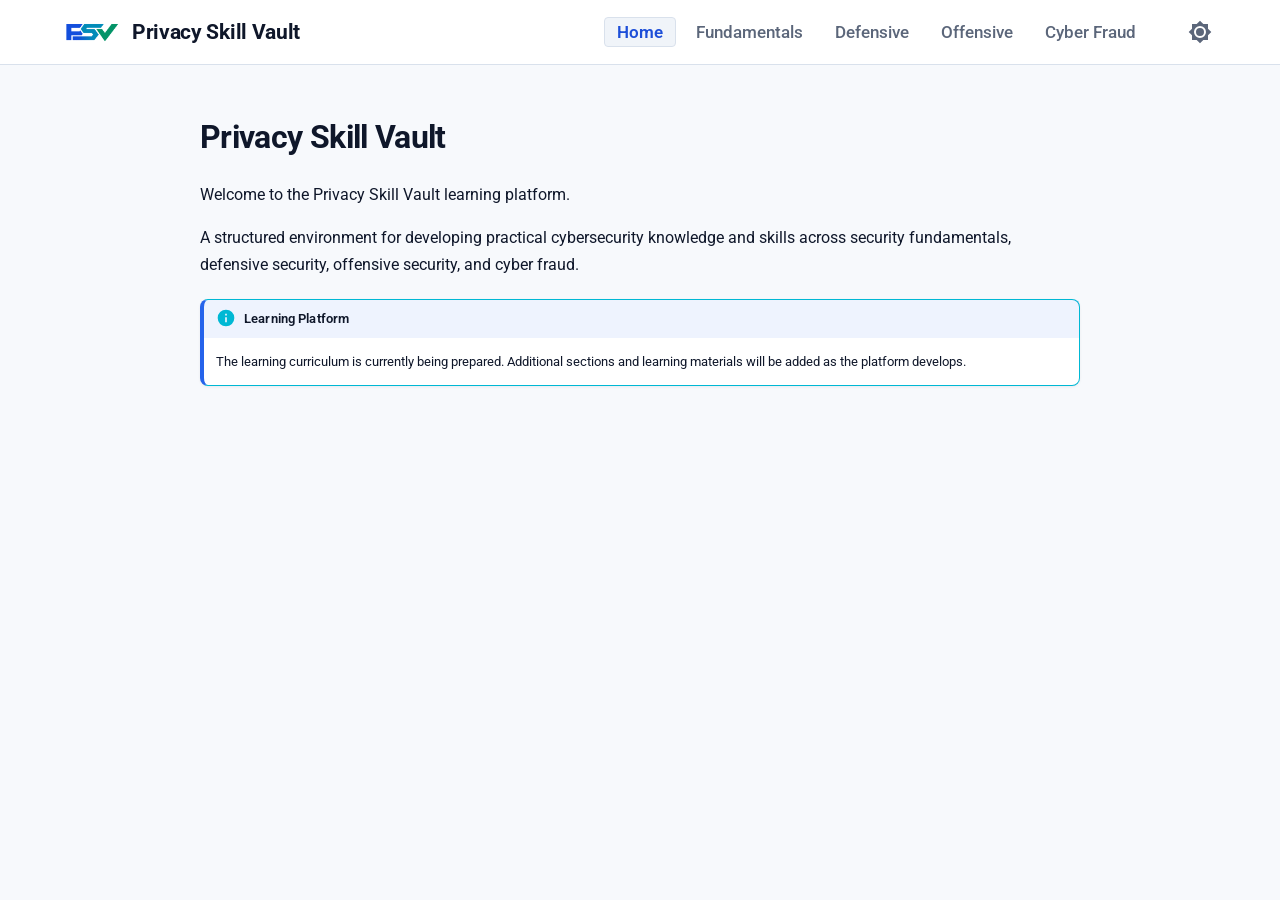
==== commit 999cac67: "Deployed 3ab2208 with MkDocs version: 1.6.1" ====
--- a/index.html
+++ b/index.html
@@ -78,7 +78,7 @@
     <div data-md-component="skip">
       
         
-        <a href="#privacy-skill-vault-learn" class="md-skip">
+        <a href="#privacy-skill-vault" class="md-skip">
           Skip to content
         </a>
       
@@ -220,8 +220,8 @@
         
       
       
-        <label class="md-nav__link md-nav__link--active" for="__toc">
-          
+      <a href="." class="md-nav__link md-nav__link--active">
+        
   
   
   <span class="md-ellipsis">
@@ -235,105 +235,7 @@
   
   
 
-          <span class="md-nav__icon md-icon"></span>
-        </label>
-      
-      <a href="." class="md-nav__link md-nav__link--active">
-        
-  
-  
-  <span class="md-ellipsis">
-    
-  
-    Home
-  
-
-    
-  </span>
-  
-  
-
       </a>
-      
-        
-
-<nav class="md-nav md-nav--secondary" aria-label="Table of contents">
-  
-  
-  
-    
-  
-  
-    <label class="md-nav__title" for="__toc">
-      <span class="md-nav__icon md-icon"></span>
-      Table of contents
-    </label>
-    <ul class="md-nav__list" data-md-component="toc" data-md-scrollfix>
-      
-        <li class="md-nav__item">
-  <a href="#core-focus-areas" class="md-nav__link">
-    <span class="md-ellipsis">
-      
-        Core Focus Areas
-      
-    </span>
-  </a>
-  
-</li>
-      
-        <li class="md-nav__item">
-  <a href="#design-system-preview-phase-5-validation" class="md-nav__link">
-    <span class="md-ellipsis">
-      
-        Design System Preview (Phase 5 Validation)
-      
-    </span>
-  </a>
-  
-    <nav class="md-nav" aria-label="Design System Preview (Phase 5 Validation)">
-      <ul class="md-nav__list">
-        
-          <li class="md-nav__item">
-  <a href="#admonition-suite" class="md-nav__link">
-    <span class="md-ellipsis">
-      
-        Admonition Suite
-      
-    </span>
-  </a>
-  
-</li>
-        
-          <li class="md-nav__item">
-  <a href="#card-primitives" class="md-nav__link">
-    <span class="md-ellipsis">
-      
-        Card Primitives
-      
-    </span>
-  </a>
-  
-</li>
-        
-          <li class="md-nav__item">
-  <a href="#table-code-formatting" class="md-nav__link">
-    <span class="md-ellipsis">
-      
-        Table &amp; Code Formatting
-      
-    </span>
-  </a>
-  
-</li>
-        
-      </ul>
-    </nav>
-  
-</li>
-      
-    </ul>
-  
-</nav>
       
     </li>
   
@@ -359,75 +261,6 @@
     
   
   
-    <label class="md-nav__title" for="__toc">
-      <span class="md-nav__icon md-icon"></span>
-      Table of contents
-    </label>
-    <ul class="md-nav__list" data-md-component="toc" data-md-scrollfix>
-      
-        <li class="md-nav__item">
-  <a href="#core-focus-areas" class="md-nav__link">
-    <span class="md-ellipsis">
-      
-        Core Focus Areas
-      
-    </span>
-  </a>
-  
-</li>
-      
-        <li class="md-nav__item">
-  <a href="#design-system-preview-phase-5-validation" class="md-nav__link">
-    <span class="md-ellipsis">
-      
-        Design System Preview (Phase 5 Validation)
-      
-    </span>
-  </a>
-  
-    <nav class="md-nav" aria-label="Design System Preview (Phase 5 Validation)">
-      <ul class="md-nav__list">
-        
-          <li class="md-nav__item">
-  <a href="#admonition-suite" class="md-nav__link">
-    <span class="md-ellipsis">
-      
-        Admonition Suite
-      
-    </span>
-  </a>
-  
-</li>
-        
-          <li class="md-nav__item">
-  <a href="#card-primitives" class="md-nav__link">
-    <span class="md-ellipsis">
-      
-        Card Primitives
-      
-    </span>
-  </a>
-  
-</li>
-        
-          <li class="md-nav__item">
-  <a href="#table-code-formatting" class="md-nav__link">
-    <span class="md-ellipsis">
-      
-        Table &amp; Code Formatting
-      
-    </span>
-  </a>
-  
-</li>
-        
-      </ul>
-    </nav>
-  
-</li>
-      
-    </ul>
-  
 </nav>
                   </div>
                 </div>
@@ -443,82 +276,13 @@
 
 
 
-<h1 id="privacy-skill-vault-learn">Privacy Skill Vault - Learn<a class="headerlink" href="#privacy-skill-vault-learn" title="Permanent link">&para;</a></h1>
-<p>Welcome to the Privacy Skill Vault Learning Platform</p>
-<h2 id="core-focus-areas">Core Focus Areas<a class="headerlink" href="#core-focus-areas" title="Permanent link">&para;</a></h2>
-<p>Security Operations &amp; SIEM
-Cyber Fraud Prevention
-Privacy &amp; Hardening</p>
-<div class="admonition tip">
-<p class="admonition-title">Getting Started</p>
+<h1 id="privacy-skill-vault">Privacy Skill Vault<a class="headerlink" href="#privacy-skill-vault" title="Permanent link">&para;</a></h1>
+<p>Welcome to the Privacy Skill Vault learning platform.</p>
+<p>A structured environment for developing practical cybersecurity knowledge and skills across security fundamentals, defensive security, offensive security, and cyber fraud.</p>
+<div class="admonition info">
+<p class="admonition-title">Learning Platform</p>
+<p>The learning curriculum is currently being prepared. Additional sections and learning materials will be added as the platform develops.</p>
 </div>
-<p>Explore the learning curriculum using the navigation or built-in search. -</p>
-<hr />
-<h2 id="design-system-preview-phase-5-validation">Design System Preview (Phase 5 Validation)<a class="headerlink" href="#design-system-preview-phase-5-validation" title="Permanent link">&para;</a></h2>
-<h3 id="admonition-suite">Admonition Suite<a class="headerlink" href="#admonition-suite" title="Permanent link">&para;</a></h3>
-<div class="admonition security">
-<p class="admonition-title">SECURITY DIRECTIVE</p>
-<p>Operational identity preservation requires strict network boundary enforcement. Never transmit unencrypted telemetry across untrusted transport boundaries.</p>
-</div>
-<div class="admonition danger">
-<p class="admonition-title">OPSEC ALERT</p>
-<p>Do not store raw API credentials, active session tokens, or private signing keys in documentation repositories.</p>
-</div>
-<div class="admonition warning">
-<p class="admonition-title">THREAT INTEL</p>
-<p>Adversaries target misconfigured public storage buckets and unassigned CNAME records. Regular zone audits are mandatory.</p>
-</div>
-<div class="admonition info">
-<p class="admonition-title">TELEMETRY NOTE</p>
-<p>Sysmon Event ID 1 (Process Creation) must capture parent process command lines and cryptographic hashes (<code>sha256</code>) to support detection engineering.</p>
-</div>
-<div class="admonition tip">
-<p class="admonition-title">DETECTION TIP</p>
-<p>Correlate Active Directory Event ID 4624 (Type 10) with perimeter authentications to identify concurrent session anomalies.</p>
-</div>
-<h3 id="card-primitives">Card Primitives<a class="headerlink" href="#card-primitives" title="Permanent link">&para;</a></h3>
-<div class="psv-card-grid">
-  <div class="psv-card">
-    <div class="psv-card__meta">Core Focus</div>
-    <h4 class="psv-card__title">Detection Engineering</h4>
-    <p class="psv-card__body">Construct resilient SIEM correlation logic, Sysmon instrumentation, and audit telemetry across enterprise operating systems.</p>
-  </div>
-  <div class="psv-card">
-    <div class="psv-card__meta">Core Focus</div>
-    <h4 class="psv-card__title">Fraud Analysis</h4>
-    <p class="psv-card__body">Analyze automated account takeover vectors, synthetic identity networks, and transaction anomalies with data-driven workflows.</p>
-  </div>
-</div>
-
-<h3 id="table-code-formatting">Table &amp; Code Formatting<a class="headerlink" href="#table-code-formatting" title="Permanent link">&para;</a></h3>
-<table>
-<thead>
-<tr>
-<th style="text-align: left;">Telemetry Source</th>
-<th style="text-align: left;">Event ID</th>
-<th style="text-align: left;">Identification Purpose</th>
-<th style="text-align: left;">Logging Requirement</th>
-</tr>
-</thead>
-<tbody>
-<tr>
-<td style="text-align: left;"><strong>Microsoft-Windows-Sysmon</strong></td>
-<td style="text-align: left;"><code>1</code></td>
-<td style="text-align: left;">Process Creation</td>
-<td style="text-align: left;">Full CLI Capture + SHA256</td>
-</tr>
-<tr>
-<td style="text-align: left;"><strong>Microsoft-Windows-Security</strong></td>
-<td style="text-align: left;"><code>4625</code></td>
-<td style="text-align: left;">Account Logon Failure</td>
-<td style="text-align: left;">Domain Controller Logs</td>
-</tr>
-</tbody>
-</table>
-<div class="language-bash highlight"><pre><span></span><code><span id="__span-0-1"><a id="__codelineno-0-1" name="__codelineno-0-1" href="#__codelineno-0-1"></a><span class="c1"># Verify process integrity and active network sockets locally</span>
-</span><span id="__span-0-2"><a id="__codelineno-0-2" name="__codelineno-0-2" href="#__codelineno-0-2"></a>ss<span class="w"> </span>-tulpn<span class="w"> </span><span class="p">|</span><span class="w"> </span>grep<span class="w"> </span>-E<span class="w"> </span><span class="s1">':(443|80|8000)\b'</span>
-</span></code></pre></div>
 
 
 
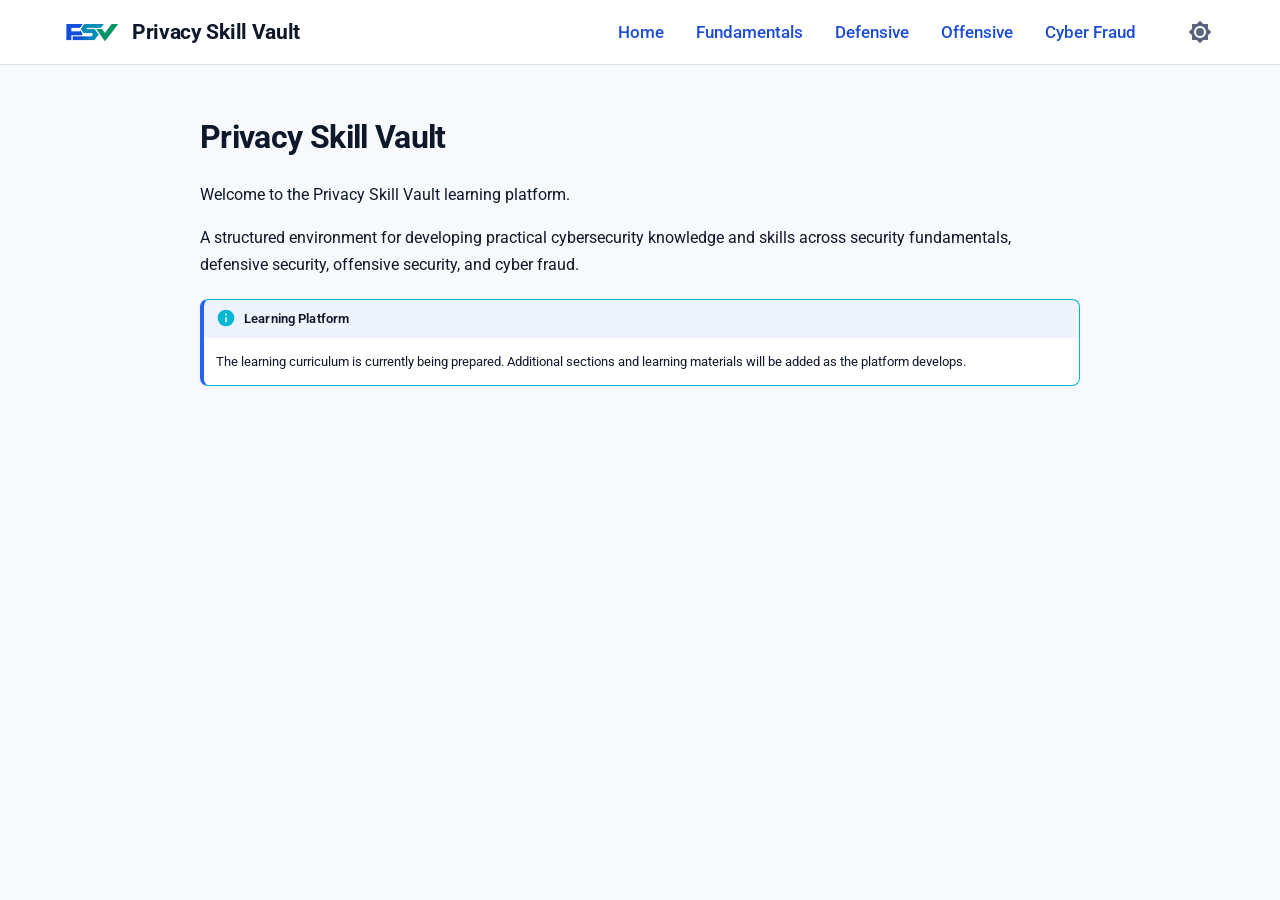
==== commit 3e74046d: "Deployed bf32a89 with MkDocs version: 1.6.1" ====
--- a/index.html
+++ b/index.html
@@ -20,7 +20,7 @@
         
       
       
-      <link rel="icon" href="assets/branding/favicon.svg">
+      <link rel="icon" href="assets/branding/favicon.ico">
       <meta name="generator" content="mkdocs-1.6.1, mkdocs-material-9.7.7">
     
     
@@ -101,19 +101,19 @@
     <nav id="psv-global-nav" class="psv-global-nav" aria-label="Global Navigation">
       <ul class="psv-global-nav__list">
         <li class="psv-global-nav__item">
-          <a href="." class="psv-global-nav__link psv-global-nav__link--active">Home</a>
-        </li>
-        <li class="psv-global-nav__item">
-          <a href="#fundamentals" class="psv-global-nav__link">Fundamentals</a>
-        </li>
-        <li class="psv-global-nav__item">
-          <a href="#defensive" class="psv-global-nav__link">Defensive</a>
-        </li>
-        <li class="psv-global-nav__item">
-          <a href="#offensive" class="psv-global-nav__link">Offensive</a>
-        </li>
-        <li class="psv-global-nav__item">
-          <a href="#cyber-fraud" class="psv-global-nav__link">Cyber Fraud</a>
+          <a href="." class="psv-global-nav__link">Home</a>
+        </li>
+        <li class="psv-global-nav__item">
+          <a href="fundamentals/" class="psv-global-nav__link">Fundamentals</a>
+        </li>
+        <li class="psv-global-nav__item">
+          <a href="defensive/" class="psv-global-nav__link">Defensive</a>
+        </li>
+        <li class="psv-global-nav__item">
+          <a href="offensive/" class="psv-global-nav__link">Offensive</a>
+        </li>
+        <li class="psv-global-nav__item">
+          <a href="cyber-fraud/" class="psv-global-nav__link">Cyber Fraud</a>
         </li>
       </ul>
     </nav>
--- a/stylesheets/extra.css
+++ b/stylesheets/extra.css
@@ -866,7 +866,7 @@
   font-family: var(--psv-font-sans);
   font-size: 0.85rem;
   font-weight: 500;
-  color: var(--psv-text-muted);
+  color: var(--psv-primary);
   padding: var(--psv-space-1) var(--psv-space-3);
   border-radius: var(--psv-radius-sm);
   text-decoration: none !important;
@@ -876,14 +876,12 @@
 
 .psv-global-nav__link:hover {
   color: var(--psv-accent);
-  background-color: var(--psv-accent-subtle);
+  background-color: transparent;
 }
 
 .psv-global-nav__link--active {
   color: var(--psv-primary) !important;
   font-weight: 600;
-  background-color: var(--psv-surface-elevated);
-  border: 1px solid var(--psv-border);
 }
 
 .psv-mobile-menu-toggle {
